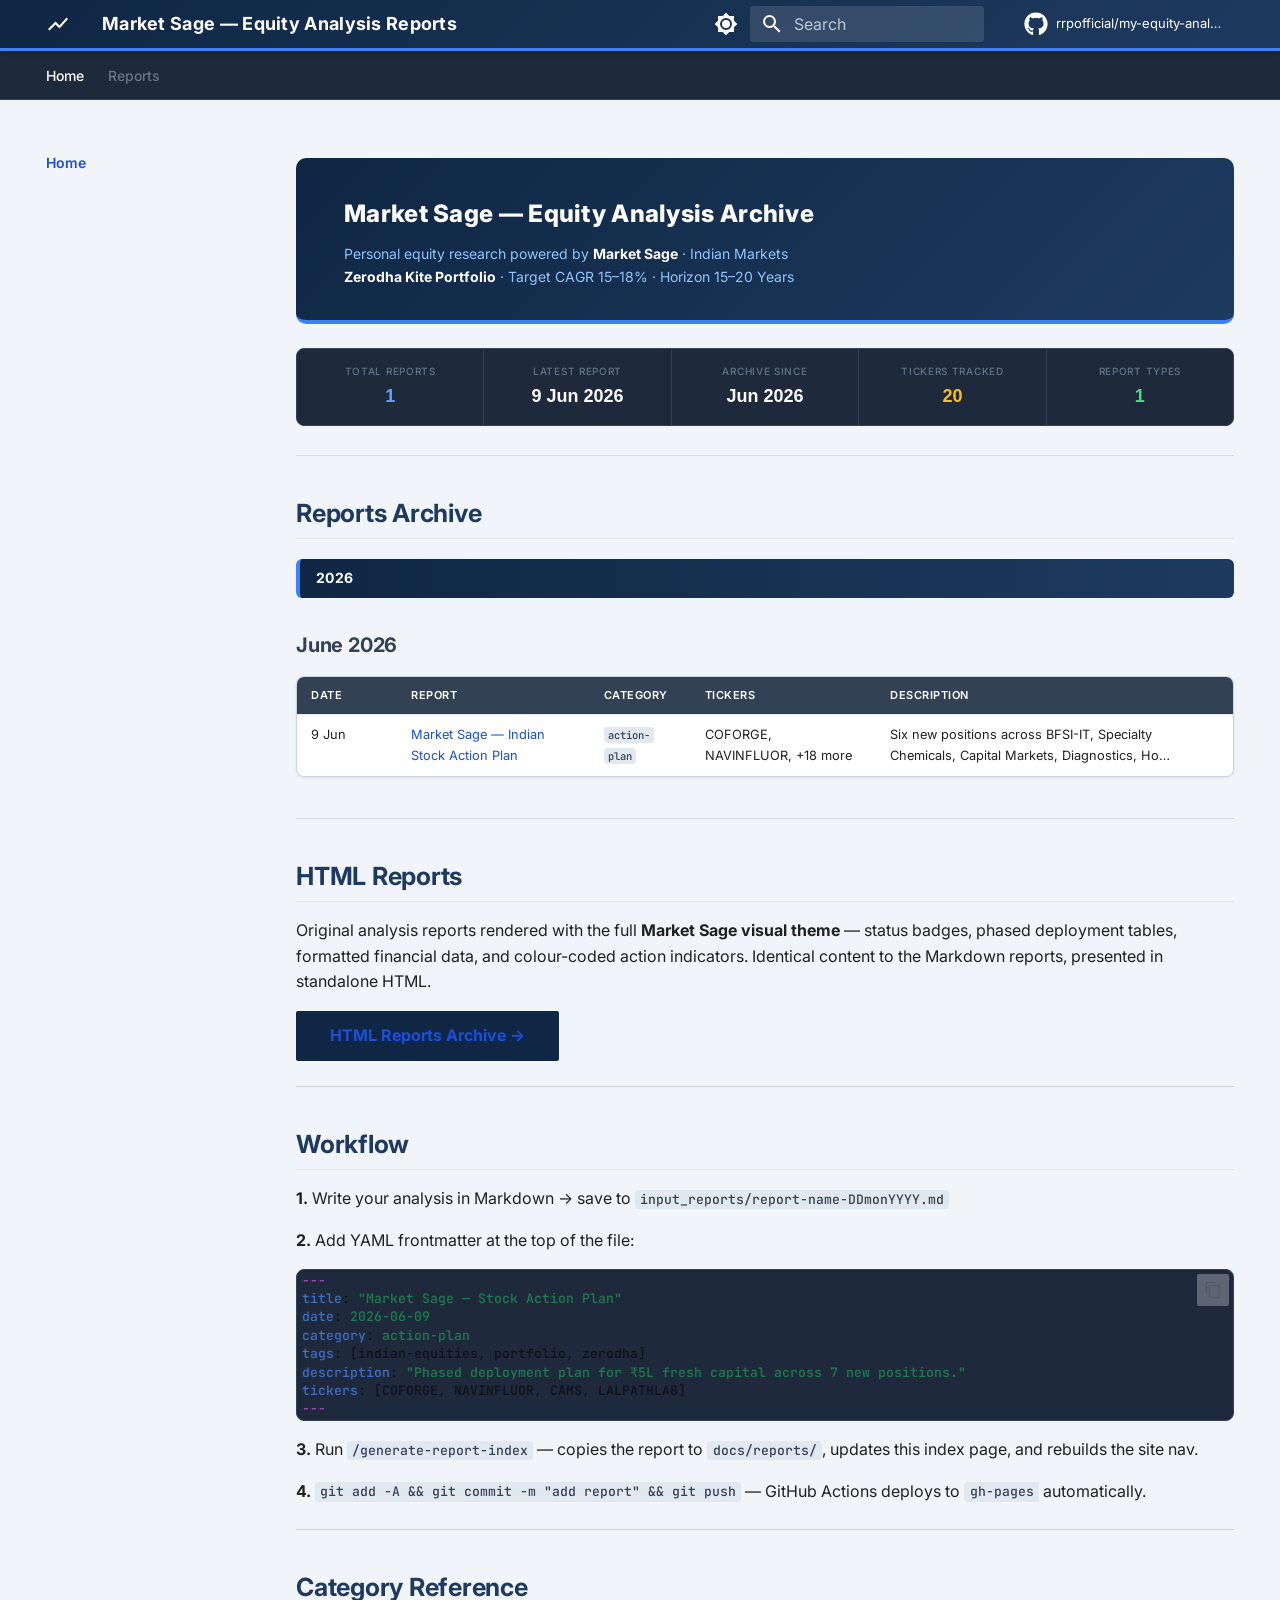
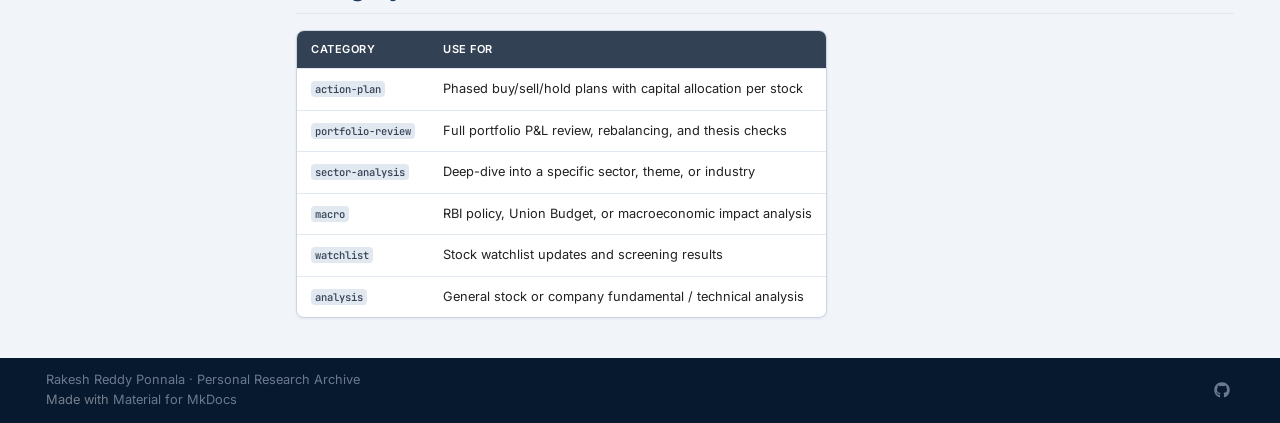
==== index.html @ be56e19a "Deployed 62ebdd8 with MkDocs version: 1.6.1" ====
<!doctype html>
<html lang="en" class="no-js">
  <head>
    
      <meta charset="utf-8">
      <meta name="viewport" content="width=device-width,initial-scale=1">
      
        <meta name="description" content="Personal equity research and stock analysis archive · Indian Markets · Zerodha Kite">
      
      
        <meta name="author" content="Rakesh Reddy Ponnala">
      
      
        <link rel="canonical" href="https://rrpofficial.github.io/my-equity-analysis-reports/">
      
      
      
        <link rel="next" href="reports/2026/june/market-sage-action-plan-9jun2026/">
      
      
        
      
      
      <link rel="icon" href="assets/images/favicon.png">
      <meta name="generator" content="mkdocs-1.6.1, mkdocs-material-9.7.6">
    
    
      
        <title>Market Sage — Equity Analysis Archive - Market Sage — Equity Analysis Reports</title>
      
    
    
      <link rel="stylesheet" href="assets/stylesheets/main.484c7ddc.min.css">
      
        
        <link rel="stylesheet" href="assets/stylesheets/palette.ab4e12ef.min.css">
      
      


    
    
      
    
    
      
        
        
        <link rel="preconnect" href="https://fonts.gstatic.com" crossorigin>
        <link rel="stylesheet" href="https://fonts.googleapis.com/css?family=Inter:300,300i,400,400i,700,700i%7CJetBrains+Mono:400,400i,700,700i&display=fallback">
        <style>:root{--md-text-font:"Inter";--md-code-font:"JetBrains Mono"}</style>
      
    
    
      <link rel="stylesheet" href="stylesheets/extra.css">
    
    <script>__md_scope=new URL(".",location),__md_hash=e=>[...e].reduce(((e,_)=>(e<<5)-e+_.charCodeAt(0)),0),__md_get=(e,_=localStorage,t=__md_scope)=>JSON.parse(_.getItem(t.pathname+"."+e)),__md_set=(e,_,t=localStorage,a=__md_scope)=>{try{t.setItem(a.pathname+"."+e,JSON.stringify(_))}catch(e){}}</script>
    
      

    
    
  </head>
  
  
    
    
      
    
    
    
    
    <body dir="ltr" data-md-color-scheme="market-sage" data-md-color-primary="custom" data-md-color-accent="custom">
  
    
    <input class="md-toggle" data-md-toggle="drawer" type="checkbox" id="__drawer" autocomplete="off">
    <input class="md-toggle" data-md-toggle="search" type="checkbox" id="__search" autocomplete="off">
    <label class="md-overlay" for="__drawer"></label>
    <div data-md-component="skip">
      
        
        <a href="#market-sage-equity-analysis-archive" class="md-skip">
          Skip to content
        </a>
      
    </div>
    <div data-md-component="announce">
      
    </div>
    
    
      

<header class="md-header" data-md-component="header">
  <nav class="md-header__inner md-grid" aria-label="Header">
    <a href="." title="Market Sage — Equity Analysis Reports" class="md-header__button md-logo" aria-label="Market Sage — Equity Analysis Reports" data-md-component="logo">
      
  
  <svg xmlns="http://www.w3.org/2000/svg" viewBox="0 0 24 24"><path d="m3.5 18.5 6-6 4 4L22 6.92 20.59 5.5l-7.09 8-4-4L2 17z"/></svg>

    </a>
    <label class="md-header__button md-icon" for="__drawer">
      
      <svg xmlns="http://www.w3.org/2000/svg" viewBox="0 0 24 24"><path d="M3 6h18v2H3zm0 5h18v2H3zm0 5h18v2H3z"/></svg>
    </label>
    <div class="md-header__title" data-md-component="header-title">
      <div class="md-header__ellipsis">
        <div class="md-header__topic">
          <span class="md-ellipsis">
            Market Sage — Equity Analysis Reports
          </span>
        </div>
        <div class="md-header__topic" data-md-component="header-topic">
          <span class="md-ellipsis">
            
              Market Sage — Equity Analysis Archive
            
          </span>
        </div>
      </div>
    </div>
    
      
        <form class="md-header__option" data-md-component="palette">
  
    
    
    
    <input class="md-option" data-md-color-media="(prefers-color-scheme: light)" data-md-color-scheme="market-sage" data-md-color-primary="custom" data-md-color-accent="custom"  aria-label="Switch to dark mode"  type="radio" name="__palette" id="__palette_0">
    
      <label class="md-header__button md-icon" title="Switch to dark mode" for="__palette_1" hidden>
        <svg xmlns="http://www.w3.org/2000/svg" viewBox="0 0 24 24"><path d="M12 8a4 4 0 0 0-4 4 4 4 0 0 0 4 4 4 4 0 0 0 4-4 4 4 0 0 0-4-4m0 10a6 6 0 0 1-6-6 6 6 0 0 1 6-6 6 6 0 0 1 6 6 6 6 0 0 1-6 6m8-9.31V4h-4.69L12 .69 8.69 4H4v4.69L.69 12 4 15.31V20h4.69L12 23.31 15.31 20H20v-4.69L23.31 12z"/></svg>
      </label>
    
  
    
    
    
    <input class="md-option" data-md-color-media="(prefers-color-scheme: dark)" data-md-color-scheme="slate" data-md-color-primary="blue" data-md-color-accent="light-blue"  aria-label="Switch to light mode"  type="radio" name="__palette" id="__palette_1">
    
      <label class="md-header__button md-icon" title="Switch to light mode" for="__palette_0" hidden>
        <svg xmlns="http://www.w3.org/2000/svg" viewBox="0 0 24 24"><path d="M12 18c-.89 0-1.74-.2-2.5-.55C11.56 16.5 13 14.42 13 12s-1.44-4.5-3.5-5.45C10.26 6.2 11.11 6 12 6a6 6 0 0 1 6 6 6 6 0 0 1-6 6m8-9.31V4h-4.69L12 .69 8.69 4H4v4.69L.69 12 4 15.31V20h4.69L12 23.31 15.31 20H20v-4.69L23.31 12z"/></svg>
      </label>
    
  
</form>
      
    
    
      <script>var palette=__md_get("__palette");if(palette&&palette.color){if("(prefers-color-scheme)"===palette.color.media){var media=matchMedia("(prefers-color-scheme: light)"),input=document.querySelector(media.matches?"[data-md-color-media='(prefers-color-scheme: light)']":"[data-md-color-media='(prefers-color-scheme: dark)']");palette.color.media=input.getAttribute("data-md-color-media"),palette.color.scheme=input.getAttribute("data-md-color-scheme"),palette.color.primary=input.getAttribute("data-md-color-primary"),palette.color.accent=input.getAttribute("data-md-color-accent")}for(var[key,value]of Object.entries(palette.color))document.body.setAttribute("data-md-color-"+key,value)}</script>
    
    
    
      
      
        <label class="md-header__button md-icon" for="__search">
          
          <svg xmlns="http://www.w3.org/2000/svg" viewBox="0 0 24 24"><path d="M9.5 3A6.5 6.5 0 0 1 16 9.5c0 1.61-.59 3.09-1.56 4.23l.27.27h.79l5 5-1.5 1.5-5-5v-.79l-.27-.27A6.52 6.52 0 0 1 9.5 16 6.5 6.5 0 0 1 3 9.5 6.5 6.5 0 0 1 9.5 3m0 2C7 5 5 7 5 9.5S7 14 9.5 14 14 12 14 9.5 12 5 9.5 5"/></svg>
        </label>
        <div class="md-search" data-md-component="search" role="dialog">
  <label class="md-search__overlay" for="__search"></label>
  <div class="md-search__inner" role="search">
    <form class="md-search__form" name="search">
      <input type="text" class="md-search__input" name="query" aria-label="Search" placeholder="Search" autocapitalize="off" autocorrect="off" autocomplete="off" spellcheck="false" data-md-component="search-query" required>
      <label class="md-search__icon md-icon" for="__search">
        
        <svg xmlns="http://www.w3.org/2000/svg" viewBox="0 0 24 24"><path d="M9.5 3A6.5 6.5 0 0 1 16 9.5c0 1.61-.59 3.09-1.56 4.23l.27.27h.79l5 5-1.5 1.5-5-5v-.79l-.27-.27A6.52 6.52 0 0 1 9.5 16 6.5 6.5 0 0 1 3 9.5 6.5 6.5 0 0 1 9.5 3m0 2C7 5 5 7 5 9.5S7 14 9.5 14 14 12 14 9.5 12 5 9.5 5"/></svg>
        
        <svg xmlns="http://www.w3.org/2000/svg" viewBox="0 0 24 24"><path d="M20 11v2H8l5.5 5.5-1.42 1.42L4.16 12l7.92-7.92L13.5 5.5 8 11z"/></svg>
      </label>
      <nav class="md-search__options" aria-label="Search">
        
        <button type="reset" class="md-search__icon md-icon" title="Clear" aria-label="Clear" tabindex="-1">
          
          <svg xmlns="http://www.w3.org/2000/svg" viewBox="0 0 24 24"><path d="M19 6.41 17.59 5 12 10.59 6.41 5 5 6.41 10.59 12 5 17.59 6.41 19 12 13.41 17.59 19 19 17.59 13.41 12z"/></svg>
        </button>
      </nav>
      
        <div class="md-search__suggest" data-md-component="search-suggest"></div>
      
    </form>
    <div class="md-search__output">
      <div class="md-search__scrollwrap" tabindex="0" data-md-scrollfix>
        <div class="md-search-result" data-md-component="search-result">
          <div class="md-search-result__meta">
            Initializing search
          </div>
          <ol class="md-search-result__list" role="presentation"></ol>
        </div>
      </div>
    </div>
  </div>
</div>
      
    
    
      <div class="md-header__source">
        <a href="https://github.com/rrpofficial/my-equity-analysis-reports" title="Go to repository" class="md-source" data-md-component="source">
  <div class="md-source__icon md-icon">
    
    <svg xmlns="http://www.w3.org/2000/svg" viewBox="0 0 512 512"><!--! Font Awesome Free 7.1.0 by @fontawesome - https://fontawesome.com License - https://fontawesome.com/license/free (Icons: CC BY 4.0, Fonts: SIL OFL 1.1, Code: MIT License) Copyright 2025 Fonticons, Inc.--><path d="M173.9 397.4c0 2-2.3 3.6-5.2 3.6-3.3.3-5.6-1.3-5.6-3.6 0-2 2.3-3.6 5.2-3.6 3-.3 5.6 1.3 5.6 3.6m-31.1-4.5c-.7 2 1.3 4.3 4.3 4.9 2.6 1 5.6 0 6.2-2s-1.3-4.3-4.3-5.2c-2.6-.7-5.5.3-6.2 2.3m44.2-1.7c-2.9.7-4.9 2.6-4.6 4.9.3 2 2.9 3.3 5.9 2.6 2.9-.7 4.9-2.6 4.6-4.6-.3-1.9-3-3.2-5.9-2.9M252.8 8C114.1 8 8 113.3 8 252c0 110.9 69.8 205.8 169.5 239.2 12.8 2.3 17.3-5.6 17.3-12.1 0-6.2-.3-40.4-.3-61.4 0 0-70 15-84.7-29.8 0 0-11.4-29.1-27.8-36.6 0 0-22.9-15.7 1.6-15.4 0 0 24.9 2 38.6 25.8 21.9 38.6 58.6 27.5 72.9 20.9 2.3-16 8.8-27.1 16-33.7-55.9-6.2-112.3-14.3-112.3-110.5 0-27.5 7.6-41.3 23.6-58.9-2.6-6.5-11.1-33.3 2.6-67.9 20.9-6.5 69 27 69 27 20-5.6 41.5-8.5 62.8-8.5s42.8 2.9 62.8 8.5c0 0 48.1-33.6 69-27 13.7 34.7 5.2 61.4 2.6 67.9 16 17.7 25.8 31.5 25.8 58.9 0 96.5-58.9 104.2-114.8 110.5 9.2 7.9 17 22.9 17 46.4 0 33.7-.3 75.4-.3 83.6 0 6.5 4.6 14.4 17.3 12.1C436.2 457.8 504 362.9 504 252 504 113.3 391.5 8 252.8 8M105.2 352.9c-1.3 1-1 3.3.7 5.2 1.6 1.6 3.9 2.3 5.2 1 1.3-1 1-3.3-.7-5.2-1.6-1.6-3.9-2.3-5.2-1m-10.8-8.1c-.7 1.3.3 2.9 2.3 3.9 1.6 1 3.6.7 4.3-.7.7-1.3-.3-2.9-2.3-3.9-2-.6-3.6-.3-4.3.7m32.4 35.6c-1.6 1.3-1 4.3 1.3 6.2 2.3 2.3 5.2 2.6 6.5 1 1.3-1.3.7-4.3-1.3-6.2-2.2-2.3-5.2-2.6-6.5-1m-11.4-14.7c-1.6 1-1.6 3.6 0 5.9s4.3 3.3 5.6 2.3c1.6-1.3 1.6-3.9 0-6.2-1.4-2.3-4-3.3-5.6-2"/></svg>
  </div>
  <div class="md-source__repository">
    rrpofficial/my-equity-analysis-reports
  </div>
</a>
      </div>
    
  </nav>
  
</header>
    
    <div class="md-container" data-md-component="container">
      
      
        
          
            
<nav class="md-tabs" aria-label="Tabs" data-md-component="tabs">
  <div class="md-grid">
    <ul class="md-tabs__list">
      
        
  
  
  
    
  
  
    <li class="md-tabs__item md-tabs__item--active">
      <a href="." class="md-tabs__link">
        
  
  
    
  
  Home

      </a>
    </li>
  

      
        
  
  
  
  
    
    
      
  
  
  
  
    
    
      
  
  
  
  
    
    
      <li class="md-tabs__item">
        <a href="reports/2026/june/market-sage-action-plan-9jun2026/" class="md-tabs__link">
          
  
  
    
  
  Reports

        </a>
      </li>
    
  

    
  

    
  

      
    </ul>
  </div>
</nav>
          
        
      
      <main class="md-main" data-md-component="main">
        <div class="md-main__inner md-grid">
          
            
              
                
              
              <div class="md-sidebar md-sidebar--primary" data-md-component="sidebar" data-md-type="navigation" >
                <div class="md-sidebar__scrollwrap">
                  <div class="md-sidebar__inner">
                    


  


<nav class="md-nav md-nav--primary md-nav--lifted" aria-label="Navigation" data-md-level="0">
  <label class="md-nav__title" for="__drawer">
    <a href="." title="Market Sage — Equity Analysis Reports" class="md-nav__button md-logo" aria-label="Market Sage — Equity Analysis Reports" data-md-component="logo">
      
  
  <svg xmlns="http://www.w3.org/2000/svg" viewBox="0 0 24 24"><path d="m3.5 18.5 6-6 4 4L22 6.92 20.59 5.5l-7.09 8-4-4L2 17z"/></svg>

    </a>
    Market Sage — Equity Analysis Reports
  </label>
  
    <div class="md-nav__source">
      <a href="https://github.com/rrpofficial/my-equity-analysis-reports" title="Go to repository" class="md-source" data-md-component="source">
  <div class="md-source__icon md-icon">
    
    <svg xmlns="http://www.w3.org/2000/svg" viewBox="0 0 512 512"><!--! Font Awesome Free 7.1.0 by @fontawesome - https://fontawesome.com License - https://fontawesome.com/license/free (Icons: CC BY 4.0, Fonts: SIL OFL 1.1, Code: MIT License) Copyright 2025 Fonticons, Inc.--><path d="M173.9 397.4c0 2-2.3 3.6-5.2 3.6-3.3.3-5.6-1.3-5.6-3.6 0-2 2.3-3.6 5.2-3.6 3-.3 5.6 1.3 5.6 3.6m-31.1-4.5c-.7 2 1.3 4.3 4.3 4.9 2.6 1 5.6 0 6.2-2s-1.3-4.3-4.3-5.2c-2.6-.7-5.5.3-6.2 2.3m44.2-1.7c-2.9.7-4.9 2.6-4.6 4.9.3 2 2.9 3.3 5.9 2.6 2.9-.7 4.9-2.6 4.6-4.6-.3-1.9-3-3.2-5.9-2.9M252.8 8C114.1 8 8 113.3 8 252c0 110.9 69.8 205.8 169.5 239.2 12.8 2.3 17.3-5.6 17.3-12.1 0-6.2-.3-40.4-.3-61.4 0 0-70 15-84.7-29.8 0 0-11.4-29.1-27.8-36.6 0 0-22.9-15.7 1.6-15.4 0 0 24.9 2 38.6 25.8 21.9 38.6 58.6 27.5 72.9 20.9 2.3-16 8.8-27.1 16-33.7-55.9-6.2-112.3-14.3-112.3-110.5 0-27.5 7.6-41.3 23.6-58.9-2.6-6.5-11.1-33.3 2.6-67.9 20.9-6.5 69 27 69 27 20-5.6 41.5-8.5 62.8-8.5s42.8 2.9 62.8 8.5c0 0 48.1-33.6 69-27 13.7 34.7 5.2 61.4 2.6 67.9 16 17.7 25.8 31.5 25.8 58.9 0 96.5-58.9 104.2-114.8 110.5 9.2 7.9 17 22.9 17 46.4 0 33.7-.3 75.4-.3 83.6 0 6.5 4.6 14.4 17.3 12.1C436.2 457.8 504 362.9 504 252 504 113.3 391.5 8 252.8 8M105.2 352.9c-1.3 1-1 3.3.7 5.2 1.6 1.6 3.9 2.3 5.2 1 1.3-1 1-3.3-.7-5.2-1.6-1.6-3.9-2.3-5.2-1m-10.8-8.1c-.7 1.3.3 2.9 2.3 3.9 1.6 1 3.6.7 4.3-.7.7-1.3-.3-2.9-2.3-3.9-2-.6-3.6-.3-4.3.7m32.4 35.6c-1.6 1.3-1 4.3 1.3 6.2 2.3 2.3 5.2 2.6 6.5 1 1.3-1.3.7-4.3-1.3-6.2-2.2-2.3-5.2-2.6-6.5-1m-11.4-14.7c-1.6 1-1.6 3.6 0 5.9s4.3 3.3 5.6 2.3c1.6-1.3 1.6-3.9 0-6.2-1.4-2.3-4-3.3-5.6-2"/></svg>
  </div>
  <div class="md-source__repository">
    rrpofficial/my-equity-analysis-reports
  </div>
</a>
    </div>
  
  <ul class="md-nav__list" data-md-scrollfix>
    
      
      
  
  
    
  
  
  
    <li class="md-nav__item md-nav__item--active">
      
      <input class="md-nav__toggle md-toggle" type="checkbox" id="__toc">
      
      
        
      
      
        <label class="md-nav__link md-nav__link--active" for="__toc">
          
  
  
  <span class="md-ellipsis">
    
  
    Home
  

    
  </span>
  
  

          <span class="md-nav__icon md-icon"></span>
        </label>
      
      <a href="." class="md-nav__link md-nav__link--active">
        
  
  
  <span class="md-ellipsis">
    
  
    Home
  

    
  </span>
  
  

      </a>
      
        

<nav class="md-nav md-nav--secondary" aria-label="Table of contents">
  
  
  
    
  
  
    <label class="md-nav__title" for="__toc">
      <span class="md-nav__icon md-icon"></span>
      Table of contents
    </label>
    <ul class="md-nav__list" data-md-component="toc" data-md-scrollfix>
      
        <li class="md-nav__item">
  <a href="#reports-archive" class="md-nav__link">
    <span class="md-ellipsis">
      
        Reports Archive
      
    </span>
  </a>
  
    <nav class="md-nav" aria-label="Reports Archive">
      <ul class="md-nav__list">
        
          <li class="md-nav__item">
  <a href="#june-2026" class="md-nav__link">
    <span class="md-ellipsis">
      
        June 2026
      
    </span>
  </a>
  
</li>
        
      </ul>
    </nav>
  
</li>
      
        <li class="md-nav__item">
  <a href="#html-reports" class="md-nav__link">
    <span class="md-ellipsis">
      
        HTML Reports
      
    </span>
  </a>
  
</li>
      
        <li class="md-nav__item">
  <a href="#workflow" class="md-nav__link">
    <span class="md-ellipsis">
      
        Workflow
      
    </span>
  </a>
  
</li>
      
        <li class="md-nav__item">
  <a href="#category-reference" class="md-nav__link">
    <span class="md-ellipsis">
      
        Category Reference
      
    </span>
  </a>
  
</li>
      
    </ul>
  
</nav>
      
    </li>
  

    
      
      
  
  
  
  
    
    
      
        
      
    
    
    
      
      
        
      
    
    
    <li class="md-nav__item md-nav__item--nested">
      
        
        
        <input class="md-nav__toggle md-toggle " type="checkbox" id="__nav_2" >
        
          
          <label class="md-nav__link" for="__nav_2" id="__nav_2_label" tabindex="0">
            
  
  
  <span class="md-ellipsis">
    
  
    Reports
  

    
  </span>
  
  

            <span class="md-nav__icon md-icon"></span>
          </label>
        
        <nav class="md-nav" data-md-level="1" aria-labelledby="__nav_2_label" aria-expanded="false">
          <label class="md-nav__title" for="__nav_2">
            <span class="md-nav__icon md-icon"></span>
            
  
    Reports
  

          </label>
          <ul class="md-nav__list" data-md-scrollfix>
            
              
                
  
  
  
  
    
    
      
        
      
    
    
    
      
      
        
      
    
    
    <li class="md-nav__item md-nav__item--nested">
      
        
        
        <input class="md-nav__toggle md-toggle " type="checkbox" id="__nav_2_1" >
        
          
          <label class="md-nav__link" for="__nav_2_1" id="__nav_2_1_label" tabindex="0">
            
  
  
  <span class="md-ellipsis">
    
  
    2026
  

    
  </span>
  
  

            <span class="md-nav__icon md-icon"></span>
          </label>
        
        <nav class="md-nav" data-md-level="2" aria-labelledby="__nav_2_1_label" aria-expanded="false">
          <label class="md-nav__title" for="__nav_2_1">
            <span class="md-nav__icon md-icon"></span>
            
  
    2026
  

          </label>
          <ul class="md-nav__list" data-md-scrollfix>
            
              
                
  
  
  
  
    
    
      
        
      
    
    
    
      
      
        
      
    
    
    <li class="md-nav__item md-nav__item--nested">
      
        
        
        <input class="md-nav__toggle md-toggle " type="checkbox" id="__nav_2_1_1" >
        
          
          <label class="md-nav__link" for="__nav_2_1_1" id="__nav_2_1_1_label" tabindex="0">
            
  
  
  <span class="md-ellipsis">
    
  
    June 2026
  

    
  </span>
  
  

            <span class="md-nav__icon md-icon"></span>
          </label>
        
        <nav class="md-nav" data-md-level="3" aria-labelledby="__nav_2_1_1_label" aria-expanded="false">
          <label class="md-nav__title" for="__nav_2_1_1">
            <span class="md-nav__icon md-icon"></span>
            
  
    June 2026
  

          </label>
          <ul class="md-nav__list" data-md-scrollfix>
            
              
                
  
  
  
  
    <li class="md-nav__item">
      <a href="reports/2026/june/market-sage-action-plan-9jun2026/" class="md-nav__link">
        
  
  
  <span class="md-ellipsis">
    
  
    Market Sage — Indian Stock Action Plan
  

    
  </span>
  
  

      </a>
    </li>
  

              
            
          </ul>
        </nav>
      
    </li>
  

              
            
          </ul>
        </nav>
      
    </li>
  

              
            
          </ul>
        </nav>
      
    </li>
  

    
  </ul>
</nav>
                  </div>
                </div>
              </div>
            
            
              
                
              
              <div class="md-sidebar md-sidebar--secondary" data-md-component="sidebar" data-md-type="toc" hidden>
                <div class="md-sidebar__scrollwrap">
                  <div class="md-sidebar__inner">
                    

<nav class="md-nav md-nav--secondary" aria-label="Table of contents">
  
  
  
    
  
  
    <label class="md-nav__title" for="__toc">
      <span class="md-nav__icon md-icon"></span>
      Table of contents
    </label>
    <ul class="md-nav__list" data-md-component="toc" data-md-scrollfix>
      
        <li class="md-nav__item">
  <a href="#reports-archive" class="md-nav__link">
    <span class="md-ellipsis">
      
        Reports Archive
      
    </span>
  </a>
  
    <nav class="md-nav" aria-label="Reports Archive">
      <ul class="md-nav__list">
        
          <li class="md-nav__item">
  <a href="#june-2026" class="md-nav__link">
    <span class="md-ellipsis">
      
        June 2026
      
    </span>
  </a>
  
</li>
        
      </ul>
    </nav>
  
</li>
      
        <li class="md-nav__item">
  <a href="#html-reports" class="md-nav__link">
    <span class="md-ellipsis">
      
        HTML Reports
      
    </span>
  </a>
  
</li>
      
        <li class="md-nav__item">
  <a href="#workflow" class="md-nav__link">
    <span class="md-ellipsis">
      
        Workflow
      
    </span>
  </a>
  
</li>
      
        <li class="md-nav__item">
  <a href="#category-reference" class="md-nav__link">
    <span class="md-ellipsis">
      
        Category Reference
      
    </span>
  </a>
  
</li>
      
    </ul>
  
</nav>
                  </div>
                </div>
              </div>
            
          
          
            <div class="md-content" data-md-component="content">
              
              <article class="md-content__inner md-typeset">
                
                  
  



  
  


<div class="ms-hero">
<h1 id="market-sage-equity-analysis-archive">Market Sage — Equity Analysis Archive<a class="headerlink" href="#market-sage-equity-analysis-archive" title="Permanent link">&para;</a></h1>
<p>Personal equity research powered by <strong>Market Sage</strong> · Indian Markets<br />
<strong>Zerodha Kite Portfolio</strong> · Target CAGR 15–18% · Horizon 15–20 Years</p>
</div>
<!-- BEGIN_STATS -->
<div class="ms-stats-strip">
  <div class="ms-stat">
    <span class="ms-stat-label">Total Reports</span>
    <span class="ms-stat-value sv-blue">1</span>
  </div>
  <div class="ms-stat">
    <span class="ms-stat-label">Latest Report</span>
    <span class="ms-stat-value sv-white">9 Jun 2026</span>
  </div>
  <div class="ms-stat">
    <span class="ms-stat-label">Archive Since</span>
    <span class="ms-stat-value sv-white">Jun 2026</span>
  </div>
  <div class="ms-stat">
    <span class="ms-stat-label">Tickers Tracked</span>
    <span class="ms-stat-value sv-amber">20</span>
  </div>
  <div class="ms-stat">
    <span class="ms-stat-label">Report Types</span>
    <span class="ms-stat-value sv-green">1</span>
  </div>
</div>
<!-- END_STATS -->

<hr />
<h2 id="reports-archive">Reports Archive<a class="headerlink" href="#reports-archive" title="Permanent link">&para;</a></h2>
<!-- BEGIN_REPORTS_INDEX -->
<p><span class="ms-year-band">2026</span></p>
<h3 id="june-2026">June 2026<a class="headerlink" href="#june-2026" title="Permanent link">&para;</a></h3>
<table>
<thead>
<tr>
<th>Date</th>
<th>Report</th>
<th>Category</th>
<th>Tickers</th>
<th>Description</th>
</tr>
</thead>
<tbody>
<tr>
<td>9 Jun</td>
<td><a href="reports/2026/june/market-sage-action-plan-9jun2026/">Market Sage — Indian Stock Action Plan</a></td>
<td><code>action-plan</code></td>
<td>COFORGE, NAVINFLUOR, +18 more</td>
<td>Six new positions across BFSI-IT, Specialty Chemicals, Capital Markets, Diagnostics, Ho…</td>
</tr>
</tbody>
</table>
<!-- END_REPORTS_INDEX -->

<hr />
<h2 id="html-reports">HTML Reports<a class="headerlink" href="#html-reports" title="Permanent link">&para;</a></h2>
<p>Original analysis reports rendered with the full <strong>Market Sage visual theme</strong> — status badges, phased deployment tables, formatted financial data, and colour-coded action indicators. Identical content to the Markdown reports, presented in standalone HTML.</p>
<p><a href="https://rrpofficial.github.io/my-equity-analysis-reports/html-reports/" class="md-button md-button--primary" target="_blank" rel="noopener">HTML Reports Archive →</a></p>
<hr />
<h2 id="workflow">Workflow<a class="headerlink" href="#workflow" title="Permanent link">&para;</a></h2>
<p><strong>1.</strong> Write your analysis in Markdown → save to <code>input_reports/report-name-DDmonYYYY.md</code></p>
<p><strong>2.</strong> Add YAML frontmatter at the top of the file:</p>
<div class="highlight"><pre><span></span><code><a id="__codelineno-0-1" name="__codelineno-0-1" href="#__codelineno-0-1"></a><span class="nn">---</span>
<a id="__codelineno-0-2" name="__codelineno-0-2" href="#__codelineno-0-2"></a><span class="nt">title</span><span class="p">:</span><span class="w"> </span><span class="s">&quot;Market</span><span class="nv"> </span><span class="s">Sage</span><span class="nv"> </span><span class="s">—</span><span class="nv"> </span><span class="s">Stock</span><span class="nv"> </span><span class="s">Action</span><span class="nv"> </span><span class="s">Plan&quot;</span>
<a id="__codelineno-0-3" name="__codelineno-0-3" href="#__codelineno-0-3"></a><span class="nt">date</span><span class="p">:</span><span class="w"> </span><span class="l l-Scalar l-Scalar-Plain">2026-06-09</span>
<a id="__codelineno-0-4" name="__codelineno-0-4" href="#__codelineno-0-4"></a><span class="nt">category</span><span class="p">:</span><span class="w"> </span><span class="l l-Scalar l-Scalar-Plain">action-plan</span>
<a id="__codelineno-0-5" name="__codelineno-0-5" href="#__codelineno-0-5"></a><span class="nt">tags</span><span class="p">:</span><span class="w"> </span><span class="p p-Indicator">[</span><span class="nv">indian-equities</span><span class="p p-Indicator">,</span><span class="w"> </span><span class="nv">portfolio</span><span class="p p-Indicator">,</span><span class="w"> </span><span class="nv">zerodha</span><span class="p p-Indicator">]</span>
<a id="__codelineno-0-6" name="__codelineno-0-6" href="#__codelineno-0-6"></a><span class="nt">description</span><span class="p">:</span><span class="w"> </span><span class="s">&quot;Phased</span><span class="nv"> </span><span class="s">deployment</span><span class="nv"> </span><span class="s">plan</span><span class="nv"> </span><span class="s">for</span><span class="nv"> </span><span class="s">₹5L</span><span class="nv"> </span><span class="s">fresh</span><span class="nv"> </span><span class="s">capital</span><span class="nv"> </span><span class="s">across</span><span class="nv"> </span><span class="s">7</span><span class="nv"> </span><span class="s">new</span><span class="nv"> </span><span class="s">positions.&quot;</span>
<a id="__codelineno-0-7" name="__codelineno-0-7" href="#__codelineno-0-7"></a><span class="nt">tickers</span><span class="p">:</span><span class="w"> </span><span class="p p-Indicator">[</span><span class="nv">COFORGE</span><span class="p p-Indicator">,</span><span class="w"> </span><span class="nv">NAVINFLUOR</span><span class="p p-Indicator">,</span><span class="w"> </span><span class="nv">CAMS</span><span class="p p-Indicator">,</span><span class="w"> </span><span class="nv">LALPATHLAB</span><span class="p p-Indicator">]</span>
<a id="__codelineno-0-8" name="__codelineno-0-8" href="#__codelineno-0-8"></a><span class="nn">---</span>
</code></pre></div>
<p><strong>3.</strong> Run <strong><code>/generate-report-index</code></strong> — copies the report to <code>docs/reports/</code>, updates this index page, and rebuilds the site nav.</p>
<p><strong>4.</strong> <code>git add -A &amp;&amp; git commit -m "add report" &amp;&amp; git push</code> — GitHub Actions deploys to <code>gh-pages</code> automatically.</p>
<hr />
<h2 id="category-reference">Category Reference<a class="headerlink" href="#category-reference" title="Permanent link">&para;</a></h2>
<table>
<thead>
<tr>
<th>Category</th>
<th>Use For</th>
</tr>
</thead>
<tbody>
<tr>
<td><code>action-plan</code></td>
<td>Phased buy/sell/hold plans with capital allocation per stock</td>
</tr>
<tr>
<td><code>portfolio-review</code></td>
<td>Full portfolio P&amp;L review, rebalancing, and thesis checks</td>
</tr>
<tr>
<td><code>sector-analysis</code></td>
<td>Deep-dive into a specific sector, theme, or industry</td>
</tr>
<tr>
<td><code>macro</code></td>
<td>RBI policy, Union Budget, or macroeconomic impact analysis</td>
</tr>
<tr>
<td><code>watchlist</code></td>
<td>Stock watchlist updates and screening results</td>
</tr>
<tr>
<td><code>analysis</code></td>
<td>General stock or company fundamental / technical analysis</td>
</tr>
</tbody>
</table>







  
  




  



                
              </article>
            </div>
          
          
  <script>var tabs=__md_get("__tabs");if(Array.isArray(tabs))e:for(var set of document.querySelectorAll(".tabbed-set")){var labels=set.querySelector(".tabbed-labels");for(var tab of tabs)for(var label of labels.getElementsByTagName("label"))if(label.innerText.trim()===tab){var input=document.getElementById(label.htmlFor);input.checked=!0;continue e}}</script>

<script>var target=document.getElementById(location.hash.slice(1));target&&target.name&&(target.checked=target.name.startsWith("__tabbed_"))</script>
        </div>
        
          <button type="button" class="md-top md-icon" data-md-component="top" hidden>
  
  <svg xmlns="http://www.w3.org/2000/svg" viewBox="0 0 24 24"><path d="M13 20h-2V8l-5.5 5.5-1.42-1.42L12 4.16l7.92 7.92-1.42 1.42L13 8z"/></svg>
  Back to top
</button>
        
      </main>
      
        <footer class="md-footer">
  
  <div class="md-footer-meta md-typeset">
    <div class="md-footer-meta__inner md-grid">
      <div class="md-copyright">
  
    <div class="md-copyright__highlight">
      Rakesh Reddy Ponnala · Personal Research Archive
    </div>
  
  
    Made with
    <a href="https://squidfunk.github.io/mkdocs-material/" target="_blank" rel="noopener">
      Material for MkDocs
    </a>
  
</div>
      
        
<div class="md-social">
  
    
    
    
    
      
      
    
    <a href="https://github.com/rrpofficial" target="_blank" rel="noopener" title="github.com" class="md-social__link">
      <svg xmlns="http://www.w3.org/2000/svg" viewBox="0 0 512 512"><!--! Font Awesome Free 7.1.0 by @fontawesome - https://fontawesome.com License - https://fontawesome.com/license/free (Icons: CC BY 4.0, Fonts: SIL OFL 1.1, Code: MIT License) Copyright 2025 Fonticons, Inc.--><path d="M173.9 397.4c0 2-2.3 3.6-5.2 3.6-3.3.3-5.6-1.3-5.6-3.6 0-2 2.3-3.6 5.2-3.6 3-.3 5.6 1.3 5.6 3.6m-31.1-4.5c-.7 2 1.3 4.3 4.3 4.9 2.6 1 5.6 0 6.2-2s-1.3-4.3-4.3-5.2c-2.6-.7-5.5.3-6.2 2.3m44.2-1.7c-2.9.7-4.9 2.6-4.6 4.9.3 2 2.9 3.3 5.9 2.6 2.9-.7 4.9-2.6 4.6-4.6-.3-1.9-3-3.2-5.9-2.9M252.8 8C114.1 8 8 113.3 8 252c0 110.9 69.8 205.8 169.5 239.2 12.8 2.3 17.3-5.6 17.3-12.1 0-6.2-.3-40.4-.3-61.4 0 0-70 15-84.7-29.8 0 0-11.4-29.1-27.8-36.6 0 0-22.9-15.7 1.6-15.4 0 0 24.9 2 38.6 25.8 21.9 38.6 58.6 27.5 72.9 20.9 2.3-16 8.8-27.1 16-33.7-55.9-6.2-112.3-14.3-112.3-110.5 0-27.5 7.6-41.3 23.6-58.9-2.6-6.5-11.1-33.3 2.6-67.9 20.9-6.5 69 27 69 27 20-5.6 41.5-8.5 62.8-8.5s42.8 2.9 62.8 8.5c0 0 48.1-33.6 69-27 13.7 34.7 5.2 61.4 2.6 67.9 16 17.7 25.8 31.5 25.8 58.9 0 96.5-58.9 104.2-114.8 110.5 9.2 7.9 17 22.9 17 46.4 0 33.7-.3 75.4-.3 83.6 0 6.5 4.6 14.4 17.3 12.1C436.2 457.8 504 362.9 504 252 504 113.3 391.5 8 252.8 8M105.2 352.9c-1.3 1-1 3.3.7 5.2 1.6 1.6 3.9 2.3 5.2 1 1.3-1 1-3.3-.7-5.2-1.6-1.6-3.9-2.3-5.2-1m-10.8-8.1c-.7 1.3.3 2.9 2.3 3.9 1.6 1 3.6.7 4.3-.7.7-1.3-.3-2.9-2.3-3.9-2-.6-3.6-.3-4.3.7m32.4 35.6c-1.6 1.3-1 4.3 1.3 6.2 2.3 2.3 5.2 2.6 6.5 1 1.3-1.3.7-4.3-1.3-6.2-2.2-2.3-5.2-2.6-6.5-1m-11.4-14.7c-1.6 1-1.6 3.6 0 5.9s4.3 3.3 5.6 2.3c1.6-1.3 1.6-3.9 0-6.2-1.4-2.3-4-3.3-5.6-2"/></svg>
    </a>
  
</div>
      
    </div>
  </div>
</footer>
      
    </div>
    <div class="md-dialog" data-md-component="dialog">
      <div class="md-dialog__inner md-typeset"></div>
    </div>
    
    
    
      
      
      <script id="__config" type="application/json">{"annotate": null, "base": ".", "features": ["navigation.tabs", "navigation.sections", "navigation.indexes", "navigation.top", "navigation.instant", "search.highlight", "search.suggest", "content.code.copy", "content.tabs.link", "toc.follow"], "search": "assets/javascripts/workers/search.2c215733.min.js", "tags": null, "translations": {"clipboard.copied": "Copied to clipboard", "clipboard.copy": "Copy to clipboard", "search.result.more.one": "1 more on this page", "search.result.more.other": "# more on this page", "search.result.none": "No matching documents", "search.result.one": "1 matching document", "search.result.other": "# matching documents", "search.result.placeholder": "Type to start searching", "search.result.term.missing": "Missing", "select.version": "Select version"}, "version": null}</script>
    
    
      <script src="assets/javascripts/bundle.79ae519e.min.js"></script>
      
    
  </body>
</html>
---- assets/stylesheets/main.484c7ddc.min.css ----
@charset "UTF-8";html{-webkit-text-size-adjust:none;-moz-text-size-adjust:none;text-size-adjust:none;box-sizing:border-box}*,:after,:before{box-sizing:inherit}@media (prefers-reduced-motion){*,:after,:before{transition:none!important}}body{margin:0}a,button,input,label{-webkit-tap-highlight-color:transparent}a{color:inherit;text-decoration:none}hr{border:0;box-sizing:initial;display:block;height:.05rem;overflow:visible;padding:0}small{font-size:80%}sub,sup{line-height:1em}img{border-style:none}table{border-collapse:initial;border-spacing:0}td,th{font-weight:400;vertical-align:top}button{background:#0000;border:0;font-family:inherit;font-size:inherit;margin:0;padding:0}input{border:0;outline:none}:root{--md-primary-fg-color:#4051b5;--md-primary-fg-color--light:#5d6cc0;--md-primary-fg-color--dark:#303fa1;--md-primary-bg-color:#fff;--md-primary-bg-color--light:#ffffffb3;--md-accent-fg-color:#526cfe;--md-accent-fg-color--transparent:#526cfe1a;--md-accent-bg-color:#fff;--md-accent-bg-color--light:#ffffffb3}[data-md-color-scheme=default]{color-scheme:light}[data-md-color-scheme=default] img[src$="#gh-dark-mode-only"],[data-md-color-scheme=default] img[src$="#only-dark"]{display:none}:root,[data-md-color-scheme=default]{--md-hue:225deg;--md-default-fg-color:#000000de;--md-default-fg-color--light:#0000008a;--md-default-fg-color--lighter:#00000052;--md-default-fg-color--lightest:#00000012;--md-default-bg-color:#fff;--md-default-bg-color--light:#ffffffb3;--md-default-bg-color--lighter:#ffffff4d;--md-default-bg-color--lightest:#ffffff1f;--md-code-fg-color:#36464e;--md-code-bg-color:#f5f5f5;--md-code-bg-color--light:#f5f5f5b3;--md-code-bg-color--lighter:#f5f5f54d;--md-code-hl-color:#4287ff;--md-code-hl-color--light:#4287ff1a;--md-code-hl-number-color:#d52a2a;--md-code-hl-special-color:#db1457;--md-code-hl-function-color:#a846b9;--md-code-hl-constant-color:#6e59d9;--md-code-hl-keyword-color:#3f6ec6;--md-code-hl-string-color:#1c7d4d;--md-code-hl-name-color:var(--md-code-fg-color);--md-code-hl-operator-color:var(--md-default-fg-color--light);--md-code-hl-punctuation-color:var(--md-default-fg-color--light);--md-code-hl-comment-color:var(--md-default-fg-color--light);--md-code-hl-generic-color:var(--md-default-fg-color--light);--md-code-hl-variable-color:var(--md-default-fg-color--light);--md-typeset-color:var(--md-default-fg-color);--md-typeset-a-color:var(--md-primary-fg-color);--md-typeset-del-color:#f5503d26;--md-typeset-ins-color:#0bd57026;--md-typeset-kbd-color:#fafafa;--md-typeset-kbd-accent-color:#fff;--md-typeset-kbd-border-color:#b8b8b8;--md-typeset-mark-color:#ffff0080;--md-typeset-table-color:#0000001f;--md-typeset-table-color--light:rgba(0,0,0,.035);--md-admonition-fg-color:var(--md-default-fg-color);--md-admonition-bg-color:var(--md-default-bg-color);--md-warning-fg-color:#000000de;--md-warning-bg-color:#ff9;--md-footer-fg-color:#fff;--md-footer-fg-color--light:#ffffffb3;--md-footer-fg-color--lighter:#ffffff73;--md-footer-bg-color:#000000de;--md-footer-bg-color--dark:#00000052;--md-shadow-z1:0 0.2rem 0.5rem #0000000d,0 0 0.05rem #0000001a;--md-shadow-z2:0 0.2rem 0.5rem #0000001a,0 0 0.05rem #00000040;--md-shadow-z3:0 0.2rem 0.5rem #0003,0 0 0.05rem #00000059}.md-icon svg{fill:currentcolor;display:block;height:1.2rem;width:1.2rem}body{-webkit-font-smoothing:antialiased;-moz-osx-font-smoothing:grayscale;--md-text-font-family:var(--md-text-font,_),-apple-system,BlinkMacSystemFont,Helvetica,Arial,sans-serif;--md-code-font-family:var(--md-code-font,_),SFMono-Regular,Consolas,Menlo,monospace}aside,body,input{font-feature-settings:"kern","liga";color:var(--md-typeset-color);font-family:var(--md-text-font-family)}code,kbd,pre{font-feature-settings:"kern";font-family:var(--md-code-font-family)}:root{--md-typeset-table-sort-icon:url('data:image/svg+xml;charset=utf-8,<svg xmlns="http://www.w3.org/2000/svg" viewBox="0 0 24 24"><path d="m18 21-4-4h3V7h-3l4-4 4 4h-3v10h3M2 19v-2h10v2M2 13v-2h7v2M2 7V5h4v2z"/></svg>');--md-typeset-table-sort-icon--asc:url('data:image/svg+xml;charset=utf-8,<svg xmlns="http://www.w3.org/2000/svg" viewBox="0 0 24 24"><path d="M19 17h3l-4 4-4-4h3V3h2M2 17h10v2H2M6 5v2H2V5m0 6h7v2H2z"/></svg>');--md-typeset-table-sort-icon--desc:url('data:image/svg+xml;charset=utf-8,<svg xmlns="http://www.w3.org/2000/svg" viewBox="0 0 24 24"><path d="M19 7h3l-4-4-4 4h3v14h2M2 17h10v2H2M6 5v2H2V5m0 6h7v2H2z"/></svg>')}.md-typeset{-webkit-print-color-adjust:exact;color-adjust:exact;font-size:.8rem;line-height:1.6;overflow-wrap:break-word}@media print{.md-typeset{font-size:.68rem}}.md-typeset blockquote,.md-typeset dl,.md-typeset figure,.md-typeset ol,.md-typeset pre,.md-typeset ul{margin-bottom:1em;margin-top:1em}.md-typeset h1{color:var(--md-default-fg-color--light);font-size:2em;line-height:1.3;margin:0 0 1.25em}.md-typeset h1,.md-typeset h2{font-weight:300;letter-spacing:-.01em}.md-typeset h2{font-size:1.5625em;line-height:1.4;margin:1.6em 0 .64em}.md-typeset h3{font-size:1.25em;font-weight:400;letter-spacing:-.01em;line-height:1.5;margin:1.6em 0 .8em}.md-typeset h2+h3{margin-top:.8em}.md-typeset h4{font-weight:700;letter-spacing:-.01em;margin:1em 0}.md-typeset h5,.md-typeset h6{color:var(--md-default-fg-color--light);font-size:.8em;font-weight:700;letter-spacing:-.01em;margin:1.25em 0}.md-typeset h5{text-transform:uppercase}.md-typeset h5 code{text-transform:none}.md-typeset hr{border-bottom:.05rem solid var(--md-default-fg-color--lightest);display:flow-root;margin:1.5em 0}.md-typeset a{color:var(--md-typeset-a-color);word-break:break-word}.md-typeset a,.md-typeset a:before{transition:color 125ms}.md-typeset a:focus,.md-typeset a:hover{color:var(--md-accent-fg-color)}.md-typeset a:focus code,.md-typeset a:hover code{background-color:var(--md-accent-fg-color--transparent);color:var(--md-accent-fg-color)}.md-typeset a code{color:var(--md-typeset-a-color)}.md-typeset a.focus-visible{outline-color:var(--md-accent-fg-color);outline-offset:.2rem}.md-typeset code,.md-typeset kbd,.md-typeset pre{color:var(--md-code-fg-color);direction:ltr;font-variant-ligatures:none;transition:background-color 125ms}@media print{.md-typeset code,.md-typeset kbd,.md-typeset pre{white-space:pre-wrap}}.md-typeset code{background-color:var(--md-code-bg-color);border-radius:.1rem;-webkit-box-decoration-break:clone;box-decoration-break:clone;font-size:.85em;padding:0 .2941176471em;transition:color 125ms,background-color 125ms;word-break:break-word}.md-typeset code:not(.focus-visible){-webkit-tap-highlight-color:transparent;outline:none}.md-typeset pre{display:flow-root;line-height:1.4;position:relative}.md-typeset pre>code{-webkit-box-decoration-break:slice;box-decoration-break:slice;box-shadow:none;display:block;margin:0;outline-color:var(--md-accent-fg-color);overflow:auto;padding:.7720588235em 1.1764705882em;scrollbar-color:var(--md-default-fg-color--lighter) #0000;scrollbar-width:thin;touch-action:auto;word-break:normal}.md-typeset pre>code:hover{scrollbar-color:var(--md-accent-fg-color) #0000}.md-typeset pre>code::-webkit-scrollbar{height:.2rem;width:.2rem}.md-typeset pre>code::-webkit-scrollbar-thumb{background-color:var(--md-default-fg-color--lighter)}.md-typeset pre>code::-webkit-scrollbar-thumb:hover{background-color:var(--md-accent-fg-color)}.md-typeset kbd{background-color:var(--md-typeset-kbd-color);border-radius:.1rem;box-shadow:0 .1rem 0 .05rem var(--md-typeset-kbd-border-color),0 .1rem 0 var(--md-typeset-kbd-border-color),0 -.1rem .2rem var(--md-typeset-kbd-accent-color) inset;color:var(--md-default-fg-color);display:inline-block;font-size:.75em;padding:0 .6666666667em;vertical-align:text-top;word-break:break-word}.md-typeset mark{background-color:var(--md-typeset-mark-color);-webkit-box-decoration-break:clone;box-decoration-break:clone;color:inherit;word-break:break-word}.md-typeset abbr{cursor:help;text-decoration:none}.md-typeset [data-preview],.md-typeset abbr{border-bottom:.05rem dotted var(--md-default-fg-color--light)}.md-typeset small{opacity:.75}[dir=ltr] .md-typeset sub,[dir=ltr] .md-typeset sup{margin-left:.078125em}[dir=rtl] .md-typeset sub,[dir=rtl] .md-typeset sup{margin-right:.078125em}[dir=ltr] .md-typeset blockquote{padding-left:.6rem}[dir=rtl] .md-typeset blockquote{padding-right:.6rem}[dir=ltr] .md-typeset blockquote{border-left:.2rem solid var(--md-default-fg-color--lighter)}[dir=rtl] .md-typeset blockquote{border-right:.2rem solid var(--md-default-fg-color--lighter)}.md-typeset blockquote{color:var(--md-default-fg-color--light);margin-left:0;margin-right:0}.md-typeset ul{list-style-type:disc}.md-typeset ul[type]{list-style-type:revert-layer}[dir=ltr] .md-typeset ol,[dir=ltr] .md-typeset ul{margin-left:.625em}[dir=rtl] .md-typeset ol,[dir=rtl] .md-typeset ul{margin-right:.625em}.md-typeset ol,.md-typeset ul{padding:0}.md-typeset ol:not([hidden]),.md-typeset ul:not([hidden]){display:flow-root}.md-typeset ol ol,.md-typeset ul ol{list-style-type:lower-alpha}.md-typeset ol ol ol,.md-typeset ul ol ol{list-style-type:lower-roman}.md-typeset ol ol ol ol,.md-typeset ul ol ol ol{list-style-type:upper-alpha}.md-typeset ol ol ol ol ol,.md-typeset ul ol ol ol ol{list-style-type:upper-roman}.md-typeset ol[type],.md-typeset ul[type]{list-style-type:revert-layer}[dir=ltr] .md-typeset ol li,[dir=ltr] .md-typeset ul li{margin-left:1.25em}[dir=rtl] .md-typeset ol li,[dir=rtl] .md-typeset ul li{margin-right:1.25em}.md-typeset ol li,.md-typeset ul li{margin-bottom:.5em}.md-typeset ol li blockquote,.md-typeset ol li p,.md-typeset ul li blockquote,.md-typeset ul li p{margin:.5em 0}.md-typeset ol li:last-child,.md-typeset ul li:last-child{margin-bottom:0}[dir=ltr] .md-typeset ol li ol,[dir=ltr] .md-typeset ol li ul,[dir=ltr] .md-typeset ul li ol,[dir=ltr] .md-typeset ul li ul{margin-left:.625em}[dir=rtl] .md-typeset ol li ol,[dir=rtl] .md-typeset ol li ul,[dir=rtl] .md-typeset ul li ol,[dir=rtl] .md-typeset ul li ul{margin-right:.625em}.md-typeset ol li ol,.md-typeset ol li ul,.md-typeset ul li ol,.md-typeset ul li ul{margin-bottom:.5em;margin-top:.5em}[dir=ltr] .md-typeset dd{margin-left:1.875em}[dir=rtl] .md-typeset dd{margin-right:1.875em}.md-typeset dd{margin-bottom:1.5em;margin-top:1em}.md-typeset img,.md-typeset svg,.md-typeset video{height:auto;max-width:100%}.md-typeset img[align=left]{margin:1em 1em 1em 0}.md-typeset img[align=right]{margin:1em 0 1em 1em}.md-typeset img[align]:only-child{margin-top:0}.md-typeset figure{display:flow-root;margin:1em auto;max-width:100%;text-align:center;width:fit-content}.md-typeset figure img{display:block;margin:0 auto}.md-typeset figcaption{font-style:italic;margin:1em auto;max-width:24rem}.md-typeset iframe{max-width:100%}.md-typeset table:not([class]){background-color:var(--md-default-bg-color);border:.05rem solid var(--md-typeset-table-color);border-radius:.1rem;display:inline-block;font-size:.64rem;max-width:100%;overflow:auto;touch-action:auto}@media print{.md-typeset table:not([class]){display:table}}.md-typeset table:not([class])+*{margin-top:1.5em}.md-typeset table:not([class]) td>:first-child,.md-typeset table:not([class]) th>:first-child{margin-top:0}.md-typeset table:not([class]) td>:last-child,.md-typeset table:not([class]) th>:last-child{margin-bottom:0}.md-typeset table:not([class]) td:not([align]),.md-typeset table:not([class]) th:not([align]){text-align:left}[dir=rtl] .md-typeset table:not([class]) td:not([align]),[dir=rtl] .md-typeset table:not([class]) th:not([align]){text-align:right}.md-typeset table:not([class]) th{font-weight:700;min-width:5rem;padding:.9375em 1.25em;vertical-align:top}.md-typeset table:not([class]) td{border-top:.05rem solid var(--md-typeset-table-color);padding:.9375em 1.25em;vertical-align:top}.md-typeset table:not([class]) tbody tr{transition:background-color 125ms}.md-typeset table:not([class]) tbody tr:hover{background-color:var(--md-typeset-table-color--light);box-shadow:0 .05rem 0 var(--md-default-bg-color) inset}.md-typeset table:not([class]) a{word-break:normal}.md-typeset table th[role=columnheader]{cursor:pointer}[dir=ltr] .md-typeset table th[role=columnheader]:after{margin-left:.5em}[dir=rtl] .md-typeset table th[role=columnheader]:after{margin-right:.5em}.md-typeset table th[role=columnheader]:after{content:"";display:inline-block;height:1.2em;-webkit-mask-image:var(--md-typeset-table-sort-icon);mask-image:var(--md-typeset-table-sort-icon);-webkit-mask-repeat:no-repeat;mask-repeat:no-repeat;-webkit-mask-size:contain;mask-size:contain;transition:background-color 125ms;vertical-align:text-bottom;width:1.2em}.md-typeset table th[role=columnheader]:hover:after{background-color:var(--md-default-fg-color--lighter)}.md-typeset table th[role=columnheader][aria-sort=ascending]:after{background-color:var(--md-default-fg-color--light);-webkit-mask-image:var(--md-typeset-table-sort-icon--asc);mask-image:var(--md-typeset-table-sort-icon--asc)}.md-typeset table th[role=columnheader][aria-sort=descending]:after{background-color:var(--md-default-fg-color--light);-webkit-mask-image:var(--md-typeset-table-sort-icon--desc);mask-image:var(--md-typeset-table-sort-icon--desc)}.md-typeset__scrollwrap{margin:1em -.8rem;overflow-x:auto;touch-action:auto}.md-typeset__table{display:inline-block;margin-bottom:.5em;padding:0 .8rem}@media print{.md-typeset__table{display:block}}html .md-typeset__table table{display:table;margin:0;overflow:hidden;width:100%}@media screen and (max-width:44.984375em){.md-content__inner>pre{margin:1em -.8rem}.md-content__inner>pre code{border-radius:0}}.md-typeset .md-author{border-radius:100%;display:block;flex-shrink:0;height:1.6rem;overflow:hidden;position:relative;transition:color 125ms,transform 125ms;width:1.6rem}.md-typeset .md-author img{display:block}.md-typeset .md-author--more{background:var(--md-default-fg-color--lightest);color:var(--md-default-fg-color--lighter);font-size:.6rem;font-weight:700;line-height:1.6rem;text-align:center}.md-typeset .md-author--long{height:2.4rem;width:2.4rem}.md-typeset a.md-author{transform:scale(1)}.md-typeset a.md-author img{border-radius:100%;filter:grayscale(100%) opacity(75%);transition:filter 125ms}.md-typeset a.md-author:focus,.md-typeset a.md-author:hover{transform:scale(1.1);z-index:1}.md-typeset a.md-author:focus img,.md-typeset a.md-author:hover img{filter:grayscale(0)}.md-banner{background-color:var(--md-footer-bg-color);color:var(--md-footer-fg-color);overflow:auto}@media print{.md-banner{display:none}}.md-banner--warning{background-color:var(--md-warning-bg-color);color:var(--md-warning-fg-color)}.md-banner__inner{font-size:.7rem;margin:.6rem auto;padding:0 .8rem}[dir=ltr] .md-banner__button{float:right}[dir=rtl] .md-banner__button{float:left}.md-banner__button{color:inherit;cursor:pointer;transition:opacity .25s}.no-js .md-banner__button{display:none}.md-banner__button:hover{opacity:.7}html{font-size:125%;height:100%;overflow-x:hidden}@media screen and (min-width:100em){html{font-size:137.5%}}@media screen and (min-width:125em){html{font-size:150%}}body{background-color:var(--md-default-bg-color);display:flex;flex-direction:column;font-size:.5rem;min-height:100%;position:relative;width:100%}@media print{body{display:block}}@media screen and (max-width:59.984375em){body[data-md-scrolllock]{position:fixed}}.md-grid{margin-left:auto;margin-right:auto;max-width:61rem}.md-container{display:flex;flex-direction:column;flex-grow:1}@media print{.md-container{display:block}}.md-main{flex-grow:1}.md-main__inner{display:flex;height:100%;margin-top:1.5rem}.md-ellipsis{overflow:hidden;text-overflow:ellipsis}.md-toggle{display:none}.md-option{height:0;opacity:0;position:absolute;width:0}.md-option:checked+label:not([hidden]){display:block}.md-option.focus-visible+label{outline-color:var(--md-accent-fg-color);outline-style:auto}.md-skip{background-color:var(--md-default-fg-color);border-radius:.1rem;color:var(--md-default-bg-color);font-size:.64rem;margin:.5rem;opacity:0;outline-color:var(--md-accent-fg-color);padding:.3rem .5rem;position:fixed;transform:translateY(.4rem);z-index:-1}.md-skip:focus{opacity:1;transform:translateY(0);transition:transform .25s cubic-bezier(.4,0,.2,1),opacity 175ms 75ms;z-index:10}@page{margin:25mm}:root{--md-clipboard-icon:url('data:image/svg+xml;charset=utf-8,<svg xmlns="http://www.w3.org/2000/svg" viewBox="0 0 24 24"><path d="M19 21H8V7h11m0-2H8a2 2 0 0 0-2 2v14a2 2 0 0 0 2 2h11a2 2 0 0 0 2-2V7a2 2 0 0 0-2-2m-3-4H4a2 2 0 0 0-2 2v14h2V3h12z"/></svg>')}.md-clipboard{border-radius:.1rem;color:var(--md-default-fg-color--lightest);cursor:pointer;height:1.5em;outline-color:var(--md-accent-fg-color);outline-offset:.1rem;transition:color .25s;width:1.5em;z-index:1}@media print{.md-clipboard{display:none}}.md-clipboard:not(.focus-visible){-webkit-tap-highlight-color:transparent;outline:none}:hover>.md-clipboard{color:var(--md-default-fg-color--light)}.md-clipboard:focus,.md-clipboard:hover{color:var(--md-accent-fg-color)}.md-clipboard:after{background-color:currentcolor;content:"";display:block;height:1.125em;margin:0 auto;-webkit-mask-image:var(--md-clipboard-icon);mask-image:var(--md-clipboard-icon);-webkit-mask-position:center;mask-position:center;-webkit-mask-repeat:no-repeat;mask-repeat:no-repeat;-webkit-mask-size:contain;mask-size:contain;width:1.125em}.md-clipboard--inline{cursor:pointer}.md-clipboard--inline code{transition:color .25s,background-color .25s}.md-clipboard--inline:focus code,.md-clipboard--inline:hover code{background-color:var(--md-accent-fg-color--transparent);color:var(--md-accent-fg-color)}:root{--md-code-select-icon:url('data:image/svg+xml;charset=utf-8,<svg xmlns="http://www.w3.org/2000/svg" viewBox="0 0 24 24"><path d="M19 19h-4v2h4c1.1 0 2-.9 2-2v-4h-2m0-12h-4v2h4v4h2V5c0-1.1-.9-2-2-2M5 5h4V3H5c-1.1 0-2 .9-2 2v4h2m0 6H3v4c0 1.1.9 2 2 2h4v-2H5zm2-4h2v2H7zm4 0h2v2h-2zm4 0h2v2h-2zM7 7h2v2H7zm4 0h2v2h-2zm4 0h2v2h-2zm-8 8h2v2H7zm4 0h2v2h-2zm4 0h2v2h-2z"/></svg>');--md-code-copy-icon:url('data:image/svg+xml;charset=utf-8,<svg xmlns="http://www.w3.org/2000/svg" viewBox="0 0 24 24"><path d="M19 21H8V7h11m0-2H8a2 2 0 0 0-2 2v14a2 2 0 0 0 2 2h11a2 2 0 0 0 2-2V7a2 2 0 0 0-2-2m-3-4H4a2 2 0 0 0-2 2v14h2V3h12z"/></svg>')}.md-typeset .md-code__content{display:grid}.md-code__nav{background-color:var(--md-code-bg-color--lighter);border-radius:.1rem;display:flex;gap:.2rem;padding:.2rem;position:absolute;right:.25em;top:.25em;transition:background-color .25s;z-index:1}:hover>.md-code__nav{background-color:var(--md-code-bg-color--light)}.md-code__button{color:var(--md-default-fg-color--lightest);cursor:pointer;display:block;height:1.5em;outline-color:var(--md-accent-fg-color);outline-offset:.1rem;transition:color .25s;width:1.5em}:hover>*>.md-code__button{color:var(--md-default-fg-color--light)}.md-code__button.focus-visible,.md-code__button:hover{color:var(--md-accent-fg-color)}.md-code__button--active{color:var(--md-default-fg-color)!important}.md-code__button:after{background-color:currentcolor;content:"";display:block;height:1.125em;margin:0 auto;-webkit-mask-position:center;mask-position:center;-webkit-mask-repeat:no-repeat;mask-repeat:no-repeat;-webkit-mask-size:contain;mask-size:contain;width:1.125em}.md-code__button[data-md-type=select]:after{-webkit-mask-image:var(--md-code-select-icon);mask-image:var(--md-code-select-icon)}.md-code__button[data-md-type=copy]:after{-webkit-mask-image:var(--md-code-copy-icon);mask-image:var(--md-code-copy-icon)}@keyframes consent{0%{opacity:0;transform:translateY(100%)}to{opacity:1;transform:translateY(0)}}@keyframes overlay{0%{opacity:0}to{opacity:1}}.md-consent__overlay{animation:overlay .25s both;-webkit-backdrop-filter:blur(.1rem);backdrop-filter:blur(.1rem);background-color:#0000008a;height:100%;opacity:1;position:fixed;top:0;width:100%;z-index:5}.md-consent__inner{animation:consent .5s cubic-bezier(.1,.7,.1,1) both;background-color:var(--md-default-bg-color);border:0;border-radius:.1rem;bottom:0;box-shadow:0 0 .2rem #0000001a,0 .2rem .4rem #0003;max-height:100%;overflow:auto;padding:0;position:fixed;width:100%;z-index:5}.md-consent__form{padding:.8rem}.md-consent__settings{display:none;margin:1em 0}input:checked+.md-consent__settings{display:block}.md-consent__controls{margin-bottom:.8rem}.md-typeset .md-consent__controls .md-button{display:inline}@media screen and (max-width:44.984375em){.md-typeset .md-consent__controls .md-button{display:block;margin-top:.4rem;text-align:center;width:100%}}.md-consent label{cursor:pointer}.md-content{flex-grow:1;min-width:0}.md-content__inner{margin:0 .8rem 1.2rem;padding-top:.6rem}@media screen and (min-width:76.25em){[dir=ltr] .md-sidebar--primary:not([hidden])~.md-content>.md-content__inner{margin-left:1.2rem}[dir=ltr] .md-sidebar--secondary:not([hidden])~.md-content>.md-content__inner,[dir=rtl] .md-sidebar--primary:not([hidden])~.md-content>.md-content__inner{margin-right:1.2rem}[dir=rtl] .md-sidebar--secondary:not([hidden])~.md-content>.md-content__inner{margin-left:1.2rem}}.md-content__inner:before{content:"";display:block;height:.4rem}.md-content__inner>:last-child{margin-bottom:0}[dir=ltr] .md-content__button{float:right}[dir=rtl] .md-content__button{float:left}[dir=ltr] .md-content__button{margin-left:.4rem}[dir=rtl] .md-content__button{margin-right:.4rem}.md-content__button{margin:.4rem 0;padding:0}@media print{.md-content__button{display:none}}.md-typeset .md-content__button{color:var(--md-default-fg-color--lighter)}.md-content__button svg{display:inline;vertical-align:top}[dir=rtl] .md-content__button svg{transform:scaleX(-1)}[dir=ltr] .md-dialog{right:.8rem}[dir=rtl] .md-dialog{left:.8rem}.md-dialog{background-color:var(--md-default-fg-color);border-radius:.1rem;bottom:.8rem;box-shadow:var(--md-shadow-z3);min-width:11.1rem;opacity:0;padding:.4rem .6rem;pointer-events:none;position:fixed;transform:translateY(100%);transition:transform 0ms .4s,opacity .4s;z-index:4}@media print{.md-dialog{display:none}}.md-dialog--active{opacity:1;pointer-events:auto;transform:translateY(0);transition:transform .4s cubic-bezier(.075,.85,.175,1),opacity .4s}.md-dialog__inner{color:var(--md-default-bg-color);font-size:.7rem}.md-feedback{margin:2em 0 1em;text-align:center}.md-feedback fieldset{border:none;margin:0;padding:0}.md-feedback__title{font-weight:700;margin:1em auto}.md-feedback__inner{position:relative}.md-feedback__list{display:flex;flex-wrap:wrap;place-content:baseline center;position:relative}.md-feedback__list:hover .md-icon:not(:disabled){color:var(--md-default-fg-color--lighter)}:disabled .md-feedback__list{min-height:1.8rem}.md-feedback__icon{color:var(--md-default-fg-color--light);cursor:pointer;flex-shrink:0;margin:0 .1rem;transition:color 125ms}.md-feedback__icon:not(:disabled).md-icon:hover{color:var(--md-accent-fg-color)}.md-feedback__icon:disabled{color:var(--md-default-fg-color--lightest);pointer-events:none}.md-feedback__note{opacity:0;position:relative;transform:translateY(.4rem);transition:transform .4s cubic-bezier(.1,.7,.1,1),opacity .15s}.md-feedback__note>*{margin:0 auto;max-width:16rem}:disabled .md-feedback__note{opacity:1;transform:translateY(0)}@media print{.md-feedback{display:none}}.md-footer{background-color:var(--md-footer-bg-color);color:var(--md-footer-fg-color)}@media print{.md-footer{display:none}}.md-footer__inner{justify-content:space-between;overflow:auto;padding:.2rem}.md-footer__inner:not([hidden]){display:flex}.md-footer__link{align-items:end;display:flex;flex-grow:0.01;margin-bottom:.4rem;margin-top:1rem;max-width:100%;outline-color:var(--md-accent-fg-color);overflow:hidden;transition:opacity .25s}.md-footer__link:focus,.md-footer__link:hover{opacity:.7}[dir=rtl] .md-footer__link svg{transform:scaleX(-1)}@media screen and (max-width:44.984375em){.md-footer__link--prev{flex-shrink:0}.md-footer__link--prev .md-footer__title{display:none}}[dir=ltr] .md-footer__link--next{margin-left:auto}[dir=rtl] .md-footer__link--next{margin-right:auto}.md-footer__link--next{text-align:right}[dir=rtl] .md-footer__link--next{text-align:left}.md-footer__title{flex-grow:1;font-size:.9rem;margin-bottom:.7rem;max-width:calc(100% - 2.4rem);padding:0 1rem;white-space:nowrap}.md-footer__button{margin:.2rem;padding:.4rem}.md-footer__direction{font-size:.64rem;opacity:.7}.md-footer-meta{background-color:var(--md-footer-bg-color--dark)}.md-footer-meta__inner{display:flex;flex-wrap:wrap;justify-content:space-between;padding:.2rem}html .md-footer-meta.md-typeset a{color:var(--md-footer-fg-color--light)}html .md-footer-meta.md-typeset a:focus,html .md-footer-meta.md-typeset a:hover{color:var(--md-footer-fg-color)}.md-copyright{color:var(--md-footer-fg-color--lighter);font-size:.64rem;margin:auto .6rem;padding:.4rem 0;width:100%}@media screen and (min-width:45em){.md-copyright{width:auto}}.md-copyright__highlight{color:var(--md-footer-fg-color--light)}.md-social{display:inline-flex;gap:.2rem;margin:0 .4rem;padding:.2rem 0 .6rem}@media screen and (min-width:45em){.md-social{padding:.6rem 0}}.md-social__link{display:inline-block;height:1.6rem;text-align:center;width:1.6rem}.md-social__link:before{line-height:1.9}.md-social__link svg{fill:currentcolor;max-height:.8rem;vertical-align:-25%}.md-typeset .md-button{border:.1rem solid;border-radius:.1rem;color:var(--md-primary-fg-color);cursor:pointer;display:inline-block;font-weight:700;padding:.625em 2em;transition:color 125ms,background-color 125ms,border-color 125ms}.md-typeset .md-button--primary{background-color:var(--md-primary-fg-color);border-color:var(--md-primary-fg-color);color:var(--md-primary-bg-color)}.md-typeset .md-button:focus,.md-typeset .md-button:hover{background-color:var(--md-accent-fg-color);border-color:var(--md-accent-fg-color);color:var(--md-accent-bg-color)}[dir=ltr] .md-typeset .md-input{border-top-left-radius:.1rem}[dir=ltr] .md-typeset .md-input,[dir=rtl] .md-typeset .md-input{border-top-right-radius:.1rem}[dir=rtl] .md-typeset .md-input{border-top-left-radius:.1rem}.md-typeset .md-input{border-bottom:.1rem solid var(--md-default-fg-color--lighter);box-shadow:var(--md-shadow-z1);font-size:.8rem;height:1.8rem;padding:0 .6rem;transition:border .25s,box-shadow .25s}.md-typeset .md-input:focus,.md-typeset .md-input:hover{border-bottom-color:var(--md-accent-fg-color);box-shadow:var(--md-shadow-z2)}.md-typeset .md-input--stretch{width:100%}.md-header{background-color:var(--md-primary-fg-color);box-shadow:0 0 .2rem #0000,0 .2rem .4rem #0000;color:var(--md-primary-bg-color);display:block;left:0;position:sticky;right:0;top:0;z-index:4}@media print{.md-header{display:none}}.md-header[hidden]{transform:translateY(-100%);transition:transform .25s cubic-bezier(.8,0,.6,1),box-shadow .25s}.md-header--shadow{box-shadow:0 0 .2rem #0000001a,0 .2rem .4rem #0003;transition:transform .25s cubic-bezier(.1,.7,.1,1),box-shadow .25s}.md-header__inner{align-items:center;display:flex;padding:0 .2rem}.md-header__button{color:currentcolor;cursor:pointer;margin:.2rem;outline-color:var(--md-accent-fg-color);padding:.4rem;position:relative;transition:opacity .25s;vertical-align:middle;z-index:1}.md-header__button:hover{opacity:.7}.md-header__button:not([hidden]){display:inline-block}.md-header__button:not(.focus-visible){-webkit-tap-highlight-color:transparent;outline:none}.md-header__button.md-logo{margin:.2rem;padding:.4rem}@media screen and (max-width:76.234375em){.md-header__button.md-logo{display:none}}.md-header__button.md-logo img,.md-header__button.md-logo svg{fill:currentcolor;display:block;height:1.2rem;width:auto}@media screen and (min-width:60em){.md-header__button[for=__search]{display:none}}.no-js .md-header__button[for=__search]{display:none}[dir=rtl] .md-header__button[for=__search] svg{transform:scaleX(-1)}@media screen and (min-width:76.25em){.md-header__button[for=__drawer]{display:none}}.md-header__topic{display:flex;max-width:100%;position:absolute;transition:transform .4s cubic-bezier(.1,.7,.1,1),opacity .15s;white-space:nowrap}.md-header__topic+.md-header__topic{opacity:0;pointer-events:none;transform:translateX(1.25rem);transition:transform .4s cubic-bezier(1,.7,.1,.1),opacity .15s;z-index:-1}[dir=rtl] .md-header__topic+.md-header__topic{transform:translateX(-1.25rem)}.md-header__topic:first-child{font-weight:700}[dir=ltr] .md-header__title{margin-left:1rem;margin-right:.4rem}[dir=rtl] .md-header__title{margin-left:.4rem;margin-right:1rem}.md-header__title{flex-grow:1;font-size:.9rem;height:2.4rem;line-height:2.4rem}.md-header__title--active .md-header__topic{opacity:0;pointer-events:none;transform:translateX(-1.25rem);transition:transform .4s cubic-bezier(1,.7,.1,.1),opacity .15s;z-index:-1}[dir=rtl] .md-header__title--active .md-header__topic{transform:translateX(1.25rem)}.md-header__title--active .md-header__topic+.md-header__topic{opacity:1;pointer-events:auto;transform:translateX(0);transition:transform .4s cubic-bezier(.1,.7,.1,1),opacity .15s;z-index:0}.md-header__title>.md-header__ellipsis{height:100%;position:relative;width:100%}.md-header__option{display:flex;flex-shrink:0;max-width:100%;transition:max-width 0ms .25s,opacity .25s .25s;white-space:nowrap}[data-md-toggle=search]:checked~.md-header .md-header__option{max-width:0;opacity:0;transition:max-width 0ms,opacity 0ms}.md-header__option>input{bottom:0}.md-header__source{display:none}@media screen and (min-width:60em){[dir=ltr] .md-header__source{margin-left:1rem}[dir=rtl] .md-header__source{margin-right:1rem}.md-header__source{display:block;max-width:11.7rem;width:11.7rem}}@media screen and (min-width:76.25em){[dir=ltr] .md-header__source{margin-left:1.4rem}[dir=rtl] .md-header__source{margin-right:1.4rem}}.md-meta{color:var(--md-default-fg-color--light);font-size:.7rem;line-height:1.3}.md-meta__list{display:inline-flex;flex-wrap:wrap;list-style:none;margin:0;padding:0}.md-meta__item:not(:last-child):after{content:"·";margin-left:.2rem;margin-right:.2rem}.md-meta__link{color:var(--md-typeset-a-color)}.md-meta__link:focus,.md-meta__link:hover{color:var(--md-accent-fg-color)}.md-draft{background-color:#ff1744;border-radius:.125em;color:#fff;display:inline-block;font-weight:700;padding-left:.5714285714em;padding-right:.5714285714em}:root{--md-nav-icon--prev:url('data:image/svg+xml;charset=utf-8,<svg xmlns="http://www.w3.org/2000/svg" viewBox="0 0 24 24"><path d="M20 11v2H8l5.5 5.5-1.42 1.42L4.16 12l7.92-7.92L13.5 5.5 8 11z"/></svg>');--md-nav-icon--next:url('data:image/svg+xml;charset=utf-8,<svg xmlns="http://www.w3.org/2000/svg" viewBox="0 0 24 24"><path d="M8.59 16.58 13.17 12 8.59 7.41 10 6l6 6-6 6z"/></svg>');--md-toc-icon:url('data:image/svg+xml;charset=utf-8,<svg xmlns="http://www.w3.org/2000/svg" viewBox="0 0 24 24"><path d="M3 9h14V7H3zm0 4h14v-2H3zm0 4h14v-2H3zm16 0h2v-2h-2zm0-10v2h2V7zm0 6h2v-2h-2z"/></svg>')}.md-nav{font-size:.7rem;line-height:1.3}.md-nav__title{color:var(--md-default-fg-color--light);display:block;font-weight:700;overflow:hidden;padding:0 .6rem;text-overflow:ellipsis}.md-nav__title .md-nav__button{display:none}.md-nav__title .md-nav__button img{height:100%;width:auto}.md-nav__title .md-nav__button.md-logo img,.md-nav__title .md-nav__button.md-logo svg{fill:currentcolor;display:block;height:2.4rem;max-width:100%;object-fit:contain;width:auto}.md-nav__list{list-style:none;margin:0;padding:0}.md-nav__link{align-items:flex-start;display:flex;gap:.4rem;margin-top:.625em;scroll-snap-align:start;transition:color 125ms}.md-nav__link--passed,.md-nav__link--passed code{color:var(--md-default-fg-color--light)}.md-nav__item .md-nav__link--active,.md-nav__item .md-nav__link--active code{color:var(--md-typeset-a-color)}.md-nav__link .md-ellipsis{position:relative}.md-nav__link .md-ellipsis code{word-break:normal}[dir=ltr] .md-nav__link .md-icon:last-child{margin-left:auto}[dir=rtl] .md-nav__link .md-icon:last-child{margin-right:auto}.md-nav__link .md-typeset{font-size:.7rem;line-height:1.3}.md-nav__link svg{fill:currentcolor;flex-shrink:0;height:1.3em;position:relative}.md-nav__link[for]:focus,.md-nav__link[for]:hover,.md-nav__link[href]:focus,.md-nav__link[href]:hover{color:var(--md-accent-fg-color);cursor:pointer}.md-nav__link[for]:focus code,.md-nav__link[for]:hover code,.md-nav__link[href]:focus code,.md-nav__link[href]:hover code{background-color:var(--md-accent-fg-color--transparent);color:var(--md-accent-fg-color)}.md-nav__link.focus-visible{outline-color:var(--md-accent-fg-color);outline-offset:.2rem}.md-nav--primary .md-nav__link[for=__toc]{display:none}.md-nav--primary .md-nav__link[for=__toc] .md-icon:after{background-color:currentcolor;display:block;height:100%;-webkit-mask-image:var(--md-toc-icon);mask-image:var(--md-toc-icon);width:100%}.md-nav--primary .md-nav__link[for=__toc]~.md-nav{display:none}.md-nav__container>.md-nav__link{margin-top:0}.md-nav__container>.md-nav__link:first-child{flex-grow:1;min-width:0}.md-nav__icon{flex-shrink:0}.md-nav__source{display:none}@media screen and (max-width:76.234375em){.md-nav--primary,.md-nav--primary .md-nav{background-color:var(--md-default-bg-color);display:flex;flex-direction:column;height:100%;left:0;position:absolute;right:0;top:0;z-index:1}.md-nav--primary .md-nav__item,.md-nav--primary .md-nav__title{font-size:.8rem;line-height:1.5}.md-nav--primary .md-nav__title{background-color:var(--md-default-fg-color--lightest);color:var(--md-default-fg-color--light);cursor:pointer;height:5.6rem;line-height:2.4rem;padding:3rem .8rem .2rem;position:relative;white-space:nowrap}[dir=ltr] .md-nav--primary .md-nav__title .md-nav__icon{left:.4rem}[dir=rtl] .md-nav--primary .md-nav__title .md-nav__icon{right:.4rem}.md-nav--primary .md-nav__title .md-nav__icon{display:block;height:1.2rem;margin:.2rem;position:absolute;top:.4rem;width:1.2rem}.md-nav--primary .md-nav__title .md-nav__icon:after{background-color:currentcolor;content:"";display:block;height:100%;-webkit-mask-image:var(--md-nav-icon--prev);mask-image:var(--md-nav-icon--prev);-webkit-mask-position:center;mask-position:center;-webkit-mask-repeat:no-repeat;mask-repeat:no-repeat;-webkit-mask-size:contain;mask-size:contain;width:100%}.md-nav--primary .md-nav__title~.md-nav__list{background-color:var(--md-default-bg-color);box-shadow:0 .05rem 0 var(--md-default-fg-color--lightest) inset;overflow-y:auto;scroll-snap-type:y mandatory;touch-action:pan-y}.md-nav--primary .md-nav__title~.md-nav__list>:first-child{border-top:0}.md-nav--primary .md-nav__title[for=__drawer]{background-color:var(--md-primary-fg-color);color:var(--md-primary-bg-color);font-weight:700}.md-nav--primary .md-nav__title .md-logo{display:block;left:.2rem;margin:.2rem;padding:.4rem;position:absolute;right:.2rem;top:.2rem}.md-nav--primary .md-nav__list{flex:1}.md-nav--primary .md-nav__item{border-top:.05rem solid var(--md-default-fg-color--lightest)}.md-nav--primary .md-nav__item--active>.md-nav__link{color:var(--md-typeset-a-color)}.md-nav--primary .md-nav__item--active>.md-nav__link:focus,.md-nav--primary .md-nav__item--active>.md-nav__link:hover{color:var(--md-accent-fg-color)}.md-nav--primary .md-nav__link{margin-top:0;padding:.6rem .8rem}.md-nav--primary .md-nav__link svg{margin-top:.1em}.md-nav--primary .md-nav__link>.md-nav__link{padding:0}[dir=ltr] .md-nav--primary .md-nav__link .md-nav__icon{margin-right:-.2rem}[dir=rtl] .md-nav--primary .md-nav__link .md-nav__icon{margin-left:-.2rem}.md-nav--primary .md-nav__link .md-nav__icon{font-size:1.2rem;height:1.2rem;width:1.2rem}.md-nav--primary .md-nav__link .md-nav__icon:after{background-color:currentcolor;content:"";display:block;height:100%;-webkit-mask-image:var(--md-nav-icon--next);mask-image:var(--md-nav-icon--next);-webkit-mask-position:center;mask-position:center;-webkit-mask-repeat:no-repeat;mask-repeat:no-repeat;-webkit-mask-size:contain;mask-size:contain;width:100%}[dir=rtl] .md-nav--primary .md-nav__icon:after{transform:scale(-1)}.md-nav--primary .md-nav--secondary .md-nav{background-color:initial;position:static}[dir=ltr] .md-nav--primary .md-nav--secondary .md-nav .md-nav__link{padding-left:1.4rem}[dir=rtl] .md-nav--primary .md-nav--secondary .md-nav .md-nav__link{padding-right:1.4rem}[dir=ltr] .md-nav--primary .md-nav--secondary .md-nav .md-nav .md-nav__link{padding-left:2rem}[dir=rtl] .md-nav--primary .md-nav--secondary .md-nav .md-nav .md-nav__link{padding-right:2rem}[dir=ltr] .md-nav--primary .md-nav--secondary .md-nav .md-nav .md-nav .md-nav__link{padding-left:2.6rem}[dir=rtl] .md-nav--primary .md-nav--secondary .md-nav .md-nav .md-nav .md-nav__link{padding-right:2.6rem}[dir=ltr] .md-nav--primary .md-nav--secondary .md-nav .md-nav .md-nav .md-nav .md-nav__link{padding-left:3.2rem}[dir=rtl] .md-nav--primary .md-nav--secondary .md-nav .md-nav .md-nav .md-nav .md-nav__link{padding-right:3.2rem}.md-nav--secondary{background-color:initial}.md-nav__toggle~.md-nav{display:flex;opacity:0;transform:translateX(100%);transition:transform .25s cubic-bezier(.8,0,.6,1),opacity 125ms 50ms}[dir=rtl] .md-nav__toggle~.md-nav{transform:translateX(-100%)}.md-nav__toggle:checked~.md-nav{opacity:1;transform:translateX(0);transition:transform .25s cubic-bezier(.4,0,.2,1),opacity 125ms 125ms}.md-nav__toggle:checked~.md-nav>.md-nav__list{backface-visibility:hidden}}@media screen and (max-width:59.984375em){.md-nav--primary .md-nav__link[for=__toc]{display:flex}.md-nav--primary .md-nav__link[for=__toc] .md-icon:after{content:""}.md-nav--primary .md-nav__link[for=__toc]+.md-nav__link{display:none}.md-nav--primary .md-nav__link[for=__toc]~.md-nav{display:flex}.md-nav__source{background-color:var(--md-primary-fg-color--dark);color:var(--md-primary-bg-color);display:block;padding:0 .2rem}}@media screen and (min-width:60em) and (max-width:76.234375em){.md-nav--integrated .md-nav__link[for=__toc]{display:flex}.md-nav--integrated .md-nav__link[for=__toc] .md-icon:after{content:""}.md-nav--integrated .md-nav__link[for=__toc]+.md-nav__link{display:none}.md-nav--integrated .md-nav__link[for=__toc]~.md-nav{display:flex}}@media screen and (min-width:60em){.md-nav{margin-bottom:-.4rem}.md-nav--secondary .md-nav__title{background:var(--md-default-bg-color);box-shadow:0 0 .4rem .4rem var(--md-default-bg-color);position:sticky;top:0;z-index:1}.md-nav--secondary .md-nav__title[for=__toc]{scroll-snap-align:start}.md-nav--secondary .md-nav__title .md-nav__icon{display:none}[dir=ltr] .md-nav--secondary .md-nav__list{padding-left:.6rem}[dir=rtl] .md-nav--secondary .md-nav__list{padding-right:.6rem}.md-nav--secondary .md-nav__list{padding-bottom:.4rem}[dir=ltr] .md-nav--secondary .md-nav__item>.md-nav__link{margin-right:.4rem}[dir=rtl] .md-nav--secondary .md-nav__item>.md-nav__link{margin-left:.4rem}}@media screen and (min-width:76.25em){.md-nav{margin-bottom:-.4rem;transition:max-height .25s cubic-bezier(.86,0,.07,1)}.md-nav--primary .md-nav__title{background:var(--md-default-bg-color);box-shadow:0 0 .4rem .4rem var(--md-default-bg-color);position:sticky;top:0;z-index:1}.md-nav--primary .md-nav__title[for=__drawer]{scroll-snap-align:start}.md-nav--primary .md-nav__title .md-nav__icon{display:none}[dir=ltr] .md-nav--primary .md-nav__list{padding-left:.6rem}[dir=rtl] .md-nav--primary .md-nav__list{padding-right:.6rem}.md-nav--primary .md-nav__list{padding-bottom:.4rem}[dir=ltr] .md-nav--primary .md-nav__item>.md-nav__link{margin-right:.4rem}[dir=rtl] .md-nav--primary .md-nav__item>.md-nav__link{margin-left:.4rem}.md-nav__toggle~.md-nav{display:grid;grid-template-rows:minmax(.4rem,0fr);opacity:0;transition:grid-template-rows .25s cubic-bezier(.86,0,.07,1),opacity .25s,visibility 0ms .25s;visibility:collapse}.md-nav__toggle~.md-nav>.md-nav__list{overflow:hidden}.md-nav__toggle.md-toggle--indeterminate~.md-nav,.md-nav__toggle:checked~.md-nav{grid-template-rows:minmax(.4rem,1fr);opacity:1;transition:grid-template-rows .25s cubic-bezier(.86,0,.07,1),opacity .15s .1s,visibility 0ms;visibility:visible}.md-nav__toggle.md-toggle--indeterminate~.md-nav{transition:none}.md-nav__item--nested>.md-nav>.md-nav__title{display:none}.md-nav__item--section{display:block;margin:1.25em 0}.md-nav__item--section:last-child{margin-bottom:0}.md-nav__item--section>.md-nav__link{font-weight:700}.md-nav__item--section>.md-nav__link[for]{color:var(--md-default-fg-color--light)}.md-nav__item--section>.md-nav__link:not(.md-nav__container){pointer-events:none}.md-nav__item--section>.md-nav__link .md-icon,.md-nav__item--section>.md-nav__link>[for]{display:none}[dir=ltr] .md-nav__item--section>.md-nav{margin-left:-.6rem}[dir=rtl] .md-nav__item--section>.md-nav{margin-right:-.6rem}.md-nav__item--section>.md-nav{display:block;opacity:1;visibility:visible}.md-nav__item--section>.md-nav>.md-nav__list>.md-nav__item{padding:0}.md-nav__icon{border-radius:100%;height:.9rem;transition:background-color .25s;width:.9rem}.md-nav__icon:hover{background-color:var(--md-accent-fg-color--transparent)}.md-nav__icon:after{background-color:currentcolor;border-radius:100%;content:"";display:inline-block;height:100%;-webkit-mask-image:var(--md-nav-icon--next);mask-image:var(--md-nav-icon--next);-webkit-mask-position:center;mask-position:center;-webkit-mask-repeat:no-repeat;mask-repeat:no-repeat;-webkit-mask-size:contain;mask-size:contain;transition:transform .25s;vertical-align:-.1rem;width:100%}[dir=rtl] .md-nav__icon:after{transform:rotate(180deg)}.md-nav__item--nested .md-nav__toggle:checked~.md-nav__link .md-nav__icon:after,.md-nav__item--nested .md-toggle--indeterminate~.md-nav__link .md-nav__icon:after{transform:rotate(90deg)}.md-nav--lifted>.md-nav__list>.md-nav__item,.md-nav--lifted>.md-nav__title{display:none}.md-nav--lifted>.md-nav__list>.md-nav__item--active{display:block}.md-nav--lifted>.md-nav__list>.md-nav__item--active>.md-nav__link{background:var(--md-default-bg-color);box-shadow:0 0 .4rem .4rem var(--md-default-bg-color);margin-top:0;position:sticky;top:0;z-index:1}.md-nav--lifted>.md-nav__list>.md-nav__item--active>.md-nav__link:not(.md-nav__container){pointer-events:none}.md-nav--lifted>.md-nav__list>.md-nav__item--active.md-nav__item--section{margin:0}[dir=ltr] .md-nav--lifted>.md-nav__list>.md-nav__item>.md-nav:not(.md-nav--secondary){margin-left:-.6rem}[dir=rtl] .md-nav--lifted>.md-nav__list>.md-nav__item>.md-nav:not(.md-nav--secondary){margin-right:-.6rem}.md-nav--lifted>.md-nav__list>.md-nav__item>[for]{color:var(--md-default-fg-color--light)}.md-nav--lifted .md-nav[data-md-level="1"]{grid-template-rows:minmax(.4rem,1fr);opacity:1;visibility:visible}[dir=ltr] .md-nav--integrated>.md-nav__list>.md-nav__item--active .md-nav--secondary{border-left:.05rem solid var(--md-primary-fg-color)}[dir=rtl] .md-nav--integrated>.md-nav__list>.md-nav__item--active .md-nav--secondary{border-right:.05rem solid var(--md-primary-fg-color)}.md-nav--integrated>.md-nav__list>.md-nav__item--active .md-nav--secondary{display:block;margin-bottom:1.25em;opacity:1;visibility:visible}.md-nav--integrated>.md-nav__list>.md-nav__item--active .md-nav--secondary>.md-nav__list{overflow:visible;padding-bottom:0}.md-nav--integrated>.md-nav__list>.md-nav__item--active .md-nav--secondary>.md-nav__title{display:none}}.md-pagination{font-size:.8rem;font-weight:700;gap:.4rem}.md-pagination,.md-pagination>*{align-items:center;display:flex;justify-content:center}.md-pagination>*{border-radius:.2rem;height:1.8rem;min-width:1.8rem;text-align:center}.md-pagination__current{background-color:var(--md-default-fg-color--lightest);color:var(--md-default-fg-color--light)}.md-pagination__link{transition:color 125ms,background-color 125ms}.md-pagination__link:focus,.md-pagination__link:hover{background-color:var(--md-accent-fg-color--transparent);color:var(--md-accent-fg-color)}.md-pagination__link:focus svg,.md-pagination__link:hover svg{color:var(--md-accent-fg-color)}.md-pagination__link.focus-visible{outline-color:var(--md-accent-fg-color);outline-offset:.2rem}.md-pagination__link svg{fill:currentcolor;color:var(--md-default-fg-color--lighter);display:block;max-height:100%;width:1.2rem}:root{--md-path-icon:url('data:image/svg+xml;charset=utf-8,<svg xmlns="http://www.w3.org/2000/svg" viewBox="0 0 24 24"><path d="M8.59 16.58 13.17 12 8.59 7.41 10 6l6 6-6 6z"/></svg>')}.md-path{font-size:.7rem;margin:0 .8rem;overflow:auto;padding-top:1.2rem}.md-path:not([hidden]){display:block}@media screen and (min-width:76.25em){.md-path{margin:0 1.2rem}}.md-path__list{align-items:center;display:flex;gap:.2rem;list-style:none;margin:0;padding:0}.md-path__item:not(:first-child){display:inline-flex;gap:.2rem;white-space:nowrap}.md-path__item:not(:first-child):before{background-color:var(--md-default-fg-color--lighter);content:"";display:inline;height:.8rem;-webkit-mask-image:var(--md-path-icon);mask-image:var(--md-path-icon);width:.8rem}.md-path__link{align-items:center;color:var(--md-default-fg-color--light);display:flex}.md-path__link:focus,.md-path__link:hover{color:var(--md-accent-fg-color)}:root{--md-post-pin-icon:url('data:image/svg+xml;charset=utf-8,<svg xmlns="http://www.w3.org/2000/svg" viewBox="0 0 24 24"><path d="M16 12V4h1V2H7v2h1v8l-2 2v2h5.2v6h1.6v-6H18v-2z"/></svg>')}.md-post__back{border-bottom:.05rem solid var(--md-default-fg-color--lightest);margin-bottom:1.2rem;padding-bottom:1.2rem}@media screen and (max-width:76.234375em){.md-post__back{display:none}}[dir=rtl] .md-post__back svg{transform:scaleX(-1)}.md-post__authors{display:flex;flex-direction:column;gap:.6rem;margin:0 .6rem 1.2rem}.md-post .md-post__meta a{transition:color 125ms}.md-post .md-post__meta a:focus,.md-post .md-post__meta a:hover{color:var(--md-accent-fg-color)}.md-post__title{color:var(--md-default-fg-color--light);font-weight:700}.md-post--excerpt{margin-bottom:3.2rem}.md-post--excerpt .md-post__header{align-items:center;display:flex;gap:.6rem;min-height:1.6rem}.md-post--excerpt .md-post__authors{align-items:center;display:inline-flex;flex-direction:row;gap:.2rem;margin:0;min-height:2.4rem}[dir=ltr] .md-post--excerpt .md-post__meta .md-meta__list{margin-right:.4rem}[dir=rtl] .md-post--excerpt .md-post__meta .md-meta__list{margin-left:.4rem}.md-post--excerpt .md-post__content>:first-child{--md-scroll-margin:6rem;margin-top:0}.md-post>.md-nav--secondary{margin:1em 0}.md-pin{background:var(--md-default-fg-color--lightest);border-radius:1rem;margin-top:-.05rem;padding:.2rem}.md-pin:after{background-color:currentcolor;content:"";display:block;height:.6rem;margin:0 auto;-webkit-mask-image:var(--md-post-pin-icon);mask-image:var(--md-post-pin-icon);-webkit-mask-position:center;mask-position:center;-webkit-mask-repeat:no-repeat;mask-repeat:no-repeat;-webkit-mask-size:contain;mask-size:contain;width:.6rem}.md-profile{align-items:center;display:flex;font-size:.7rem;gap:.6rem;line-height:1.4;width:100%}.md-profile__description{flex-grow:1}.md-content--post{display:flex}@media screen and (max-width:76.234375em){.md-content--post{flex-flow:column-reverse}}.md-content--post>.md-content__inner{flex-grow:1;min-width:0}@media screen and (min-width:76.25em){[dir=ltr] .md-content--post>.md-content__inner{margin-left:1.2rem}[dir=rtl] .md-content--post>.md-content__inner{margin-right:1.2rem}}@media screen and (max-width:76.234375em){.md-sidebar.md-sidebar--post{padding:0;position:static;width:100%}.md-sidebar.md-sidebar--post .md-sidebar__scrollwrap{overflow:visible}.md-sidebar.md-sidebar--post .md-sidebar__inner{padding:0}.md-sidebar.md-sidebar--post .md-post__meta{margin-left:.6rem;margin-right:.6rem}.md-sidebar.md-sidebar--post .md-nav__item{border:none;display:inline}.md-sidebar.md-sidebar--post .md-nav__list{display:inline-flex;flex-wrap:wrap;gap:.6rem;padding-bottom:.6rem;padding-top:.6rem}.md-sidebar.md-sidebar--post .md-nav__link{padding:0}.md-sidebar.md-sidebar--post .md-nav{height:auto;margin-bottom:0;position:static}}:root{--md-progress-value:0;--md-progress-delay:400ms}.md-progress{background:var(--md-primary-bg-color);height:.075rem;opacity:min(clamp(0,var(--md-progress-value),1),clamp(0,100 - var(--md-progress-value),1));position:fixed;top:0;transform:scaleX(calc(var(--md-progress-value)*1%));transform-origin:left;transition:transform .5s cubic-bezier(.19,1,.22,1),opacity .25s var(--md-progress-delay);width:100%;z-index:4}:root{--md-search-result-icon:url('data:image/svg+xml;charset=utf-8,<svg xmlns="http://www.w3.org/2000/svg" viewBox="0 0 24 24"><path d="M14 2H6a2 2 0 0 0-2 2v16a2 2 0 0 0 2 2h7c-.41-.25-.8-.56-1.14-.9-.33-.33-.61-.7-.86-1.1H6V4h7v5h5v1.18c.71.16 1.39.43 2 .82V8zm6.31 16.9c1.33-2.11.69-4.9-1.4-6.22-2.11-1.33-4.91-.68-6.22 1.4-1.34 2.11-.69 4.89 1.4 6.22 1.46.93 3.32.93 4.79.02L22 23.39 23.39 22zm-3.81.1a2.5 2.5 0 0 1-2.5-2.5 2.5 2.5 0 0 1 2.5-2.5 2.5 2.5 0 0 1 2.5 2.5 2.5 2.5 0 0 1-2.5 2.5"/></svg>')}.md-search{position:relative}@media screen and (min-width:60em){.md-search{padding:.2rem 0}}.no-js .md-search{display:none}.md-search__overlay{opacity:0;z-index:1}@media screen and (max-width:59.984375em){[dir=ltr] .md-search__overlay{left:-2.2rem}[dir=rtl] .md-search__overlay{right:-2.2rem}.md-search__overlay{background-color:var(--md-default-bg-color);border-radius:1rem;height:2rem;overflow:hidden;pointer-events:none;position:absolute;top:-1rem;transform-origin:center;transition:transform .3s .1s,opacity .2s .2s;width:2rem}[data-md-toggle=search]:checked~.md-header .md-search__overlay{opacity:1;transition:transform .4s,opacity .1s}}@media screen and (min-width:60em){[dir=ltr] .md-search__overlay{left:0}[dir=rtl] .md-search__overlay{right:0}.md-search__overlay{background-color:#0000008a;cursor:pointer;height:0;position:fixed;top:0;transition:width 0ms .25s,height 0ms .25s,opacity .25s;width:0}[data-md-toggle=search]:checked~.md-header .md-search__overlay{height:200vh;opacity:1;transition:width 0ms,height 0ms,opacity .25s;width:100%}}@media screen and (max-width:29.984375em){[data-md-toggle=search]:checked~.md-header .md-search__overlay{transform:scale(45)}}@media screen and (min-width:30em) and (max-width:44.984375em){[data-md-toggle=search]:checked~.md-header .md-search__overlay{transform:scale(60)}}@media screen and (min-width:45em) and (max-width:59.984375em){[data-md-toggle=search]:checked~.md-header .md-search__overlay{transform:scale(75)}}.md-search__inner{backface-visibility:hidden}@media screen and (max-width:59.984375em){[dir=ltr] .md-search__inner{left:0}[dir=rtl] .md-search__inner{right:0}.md-search__inner{height:0;opacity:0;overflow:hidden;position:fixed;top:0;transform:translateX(5%);transition:width 0ms .3s,height 0ms .3s,transform .15s cubic-bezier(.4,0,.2,1) .15s,opacity .15s .15s;width:0;z-index:2}[dir=rtl] .md-search__inner{transform:translateX(-5%)}[data-md-toggle=search]:checked~.md-header .md-search__inner{height:100%;opacity:1;transform:translateX(0);transition:width 0ms 0ms,height 0ms 0ms,transform .15s cubic-bezier(.1,.7,.1,1) .15s,opacity .15s .15s;width:100%}}@media screen and (min-width:60em){[dir=ltr] .md-search__inner{float:right}[dir=rtl] .md-search__inner{float:left}.md-search__inner{padding:.1rem 0;position:relative;transition:width .25s cubic-bezier(.1,.7,.1,1);width:11.7rem}}@media screen and (min-width:60em) and (max-width:76.234375em){[data-md-toggle=search]:checked~.md-header .md-search__inner{width:23.4rem}}@media screen and (min-width:76.25em){[data-md-toggle=search]:checked~.md-header .md-search__inner{width:34.4rem}}.md-search__form{background-color:var(--md-default-bg-color);box-shadow:0 0 .6rem #0000;height:2.4rem;position:relative;transition:color .25s,background-color .25s;z-index:2}@media screen and (min-width:60em){.md-search__form{background-color:#00000042;border-radius:.1rem;height:1.8rem}.md-search__form:hover{background-color:#ffffff1f}}[data-md-toggle=search]:checked~.md-header .md-search__form{background-color:var(--md-default-bg-color);border-radius:.1rem .1rem 0 0;box-shadow:0 0 .6rem #00000012;color:var(--md-default-fg-color)}[dir=ltr] .md-search__input{padding-left:3.6rem;padding-right:2.2rem}[dir=rtl] .md-search__input{padding-left:2.2rem;padding-right:3.6rem}.md-search__input{background:#0000;font-size:.9rem;height:100%;position:relative;text-overflow:ellipsis;width:100%;z-index:2}.md-search__input::placeholder{transition:color .25s}.md-search__input::placeholder,.md-search__input~.md-search__icon{color:var(--md-default-fg-color--light)}.md-search__input::-ms-clear{display:none}@media screen and (max-width:59.984375em){.md-search__input{font-size:.9rem;height:2.4rem;width:100%}}@media screen and (min-width:60em){[dir=ltr] .md-search__input{padding-left:2.2rem}[dir=rtl] .md-search__input{padding-right:2.2rem}.md-search__input{color:inherit;font-size:.8rem}.md-search__input::placeholder{color:var(--md-primary-bg-color--light)}.md-search__input+.md-search__icon{color:var(--md-primary-bg-color)}[data-md-toggle=search]:checked~.md-header .md-search__input{text-overflow:clip}[data-md-toggle=search]:checked~.md-header .md-search__input+.md-search__icon{color:var(--md-default-fg-color--light)}[data-md-toggle=search]:checked~.md-header .md-search__input::placeholder{color:#0000}}.md-search__icon{cursor:pointer;display:inline-block;height:1.2rem;transition:color .25s,opacity .25s;width:1.2rem}.md-search__icon:hover{opacity:.7}[dir=ltr] .md-search__icon[for=__search]{left:.5rem}[dir=rtl] .md-search__icon[for=__search]{right:.5rem}.md-search__icon[for=__search]{position:absolute;top:.3rem;z-index:2}[dir=rtl] .md-search__icon[for=__search] svg{transform:scaleX(-1)}@media screen and (max-width:59.984375em){[dir=ltr] .md-search__icon[for=__search]{left:.8rem}[dir=rtl] .md-search__icon[for=__search]{right:.8rem}.md-search__icon[for=__search]{top:.6rem}.md-search__icon[for=__search] svg:first-child{display:none}}@media screen and (min-width:60em){.md-search__icon[for=__search]{pointer-events:none}.md-search__icon[for=__search] svg:last-child{display:none}}[dir=ltr] .md-search__options{right:.5rem}[dir=rtl] .md-search__options{left:.5rem}.md-search__options{pointer-events:none;position:absolute;top:.3rem;z-index:2}@media screen and (max-width:59.984375em){[dir=ltr] .md-search__options{right:.8rem}[dir=rtl] .md-search__options{left:.8rem}.md-search__options{top:.6rem}}[dir=ltr] .md-search__options>.md-icon{margin-left:.2rem}[dir=rtl] .md-search__options>.md-icon{margin-right:.2rem}.md-search__options>.md-icon{color:var(--md-default-fg-color--light);opacity:0;transform:scale(.75);transition:transform .15s cubic-bezier(.1,.7,.1,1),opacity .15s}.md-search__options>.md-icon:not(.focus-visible){-webkit-tap-highlight-color:transparent;outline:none}[data-md-toggle=search]:checked~.md-header .md-search__input:valid~.md-search__options>.md-icon{opacity:1;pointer-events:auto;transform:scale(1)}[data-md-toggle=search]:checked~.md-header .md-search__input:valid~.md-search__options>.md-icon:hover{opacity:.7}[dir=ltr] .md-search__suggest{padding-left:3.6rem;padding-right:2.2rem}[dir=rtl] .md-search__suggest{padding-left:2.2rem;padding-right:3.6rem}.md-search__suggest{align-items:center;color:var(--md-default-fg-color--lighter);display:flex;font-size:.9rem;height:100%;opacity:0;position:absolute;top:0;transition:opacity 50ms;white-space:nowrap;width:100%}@media screen and (min-width:60em){[dir=ltr] .md-search__suggest{padding-left:2.2rem}[dir=rtl] .md-search__suggest{padding-right:2.2rem}.md-search__suggest{font-size:.8rem}}[data-md-toggle=search]:checked~.md-header .md-search__suggest{opacity:1;transition:opacity .3s .1s}[dir=ltr] .md-search__output{border-bottom-left-radius:.1rem}[dir=ltr] .md-search__output,[dir=rtl] .md-search__output{border-bottom-right-radius:.1rem}[dir=rtl] .md-search__output{border-bottom-left-radius:.1rem}.md-search__output{overflow:hidden;position:absolute;width:100%;z-index:1}@media screen and (max-width:59.984375em){.md-search__output{bottom:0;top:2.4rem}}@media screen and (min-width:60em){.md-search__output{opacity:0;top:1.9rem;transition:opacity .4s}[data-md-toggle=search]:checked~.md-header .md-search__output{box-shadow:var(--md-shadow-z3);opacity:1}}.md-search__scrollwrap{backface-visibility:hidden;background-color:var(--md-default-bg-color);height:100%;overflow-y:auto;touch-action:pan-y}@media (-webkit-max-device-pixel-ratio:1),(max-resolution:1dppx){.md-search__scrollwrap{transform:translateZ(0)}}@media screen and (min-width:60em) and (max-width:76.234375em){.md-search__scrollwrap{width:23.4rem}}@media screen and (min-width:76.25em){.md-search__scrollwrap{width:34.4rem}}@media screen and (min-width:60em){.md-search__scrollwrap{max-height:0;scrollbar-color:var(--md-default-fg-color--lighter) #0000;scrollbar-width:thin}[data-md-toggle=search]:checked~.md-header .md-search__scrollwrap{max-height:75vh}.md-search__scrollwrap:hover{scrollbar-color:var(--md-accent-fg-color) #0000}.md-search__scrollwrap::-webkit-scrollbar{height:.2rem;width:.2rem}.md-search__scrollwrap::-webkit-scrollbar-thumb{background-color:var(--md-default-fg-color--lighter)}.md-search__scrollwrap::-webkit-scrollbar-thumb:hover{background-color:var(--md-accent-fg-color)}}.md-search-result{color:var(--md-default-fg-color);word-break:break-word}.md-search-result__meta{background-color:var(--md-default-fg-color--lightest);color:var(--md-default-fg-color--light);font-size:.64rem;line-height:1.8rem;padding:0 .8rem;scroll-snap-align:start}@media screen and (min-width:60em){[dir=ltr] .md-search-result__meta{padding-left:2.2rem}[dir=rtl] .md-search-result__meta{padding-right:2.2rem}}.md-search-result__list{list-style:none;margin:0;padding:0;-webkit-user-select:none;user-select:none}.md-search-result__item{box-shadow:0 -.05rem var(--md-default-fg-color--lightest)}.md-search-result__item:first-child{box-shadow:none}.md-search-result__link{display:block;outline:none;scroll-snap-align:start;transition:background-color .25s}.md-search-result__link:focus,.md-search-result__link:hover{background-color:var(--md-accent-fg-color--transparent)}.md-search-result__link:last-child p:last-child{margin-bottom:.6rem}.md-search-result__more>summary{cursor:pointer;display:block;outline:none;position:sticky;scroll-snap-align:start;top:0;z-index:1}.md-search-result__more>summary::marker{display:none}.md-search-result__more>summary::-webkit-details-marker{display:none}.md-search-result__more>summary>div{color:var(--md-typeset-a-color);font-size:.64rem;padding:.75em .8rem;transition:color .25s,background-color .25s}@media screen and (min-width:60em){[dir=ltr] .md-search-result__more>summary>div{padding-left:2.2rem}[dir=rtl] .md-search-result__more>summary>div{padding-right:2.2rem}}.md-search-result__more>summary:focus>div,.md-search-result__more>summary:hover>div{background-color:var(--md-accent-fg-color--transparent);color:var(--md-accent-fg-color)}.md-search-result__more[open]>summary{background-color:var(--md-default-bg-color)}.md-search-result__article{overflow:hidden;padding:0 .8rem;position:relative}@media screen and (min-width:60em){[dir=ltr] .md-search-result__article{padding-left:2.2rem}[dir=rtl] .md-search-result__article{padding-right:2.2rem}}[dir=ltr] .md-search-result__icon{left:0}[dir=rtl] .md-search-result__icon{right:0}.md-search-result__icon{color:var(--md-default-fg-color--light);height:1.2rem;margin:.5rem;position:absolute;width:1.2rem}@media screen and (max-width:59.984375em){.md-search-result__icon{display:none}}.md-search-result__icon:after{background-color:currentcolor;content:"";display:inline-block;height:100%;-webkit-mask-image:var(--md-search-result-icon);mask-image:var(--md-search-result-icon);-webkit-mask-position:center;mask-position:center;-webkit-mask-repeat:no-repeat;mask-repeat:no-repeat;-webkit-mask-size:contain;mask-size:contain;width:100%}[dir=rtl] .md-search-result__icon:after{transform:scaleX(-1)}.md-search-result .md-typeset{color:var(--md-default-fg-color--light);font-size:.64rem;line-height:1.6}.md-search-result .md-typeset h1{color:var(--md-default-fg-color);font-size:.8rem;font-weight:400;line-height:1.4;margin:.55rem 0}.md-search-result .md-typeset h1 mark{text-decoration:none}.md-search-result .md-typeset h2{color:var(--md-default-fg-color);font-size:.64rem;font-weight:700;line-height:1.6;margin:.5em 0}.md-search-result .md-typeset h2 mark{text-decoration:none}.md-search-result__terms{color:var(--md-default-fg-color);display:block;font-size:.64rem;font-style:italic;margin:.5em 0}.md-search-result mark{background-color:initial;color:var(--md-accent-fg-color);text-decoration:underline}.md-select{position:relative;z-index:1}.md-select__inner{background-color:var(--md-default-bg-color);border-radius:.1rem;box-shadow:var(--md-shadow-z2);color:var(--md-default-fg-color);left:50%;margin-top:.2rem;max-height:0;opacity:0;position:absolute;top:calc(100% - .2rem);transform:translate3d(-50%,.3rem,0);transition:transform .25s 375ms,opacity .25s .25s,max-height 0ms .5s}.md-select:focus-within .md-select__inner,.md-select:hover .md-select__inner{max-height:10rem;opacity:1;transform:translate3d(-50%,0,0);transition:transform .25s cubic-bezier(.1,.7,.1,1),opacity .25s,max-height 0ms}.md-select__inner:after{border-bottom:.2rem solid #0000;border-bottom-color:var(--md-default-bg-color);border-left:.2rem solid #0000;border-right:.2rem solid #0000;border-top:0;content:"";height:0;left:50%;margin-left:-.2rem;margin-top:-.2rem;position:absolute;top:0;width:0}.md-select__list{border-radius:.1rem;font-size:.8rem;list-style-type:none;margin:0;max-height:inherit;overflow:auto;padding:0}.md-select__item{line-height:1.8rem}[dir=ltr] .md-select__link{padding-left:.6rem;padding-right:1.2rem}[dir=rtl] .md-select__link{padding-left:1.2rem;padding-right:.6rem}.md-select__link{cursor:pointer;display:block;outline:none;scroll-snap-align:start;transition:background-color .25s,color .25s;width:100%}.md-select__link:focus,.md-select__link:hover{color:var(--md-accent-fg-color)}.md-select__link:focus{background-color:var(--md-default-fg-color--lightest)}.md-sidebar{align-self:flex-start;flex-shrink:0;padding:1.2rem 0;position:sticky;top:2.4rem;width:12.1rem}@media print{.md-sidebar{display:none}}@media screen and (max-width:76.234375em){[dir=ltr] .md-sidebar--primary{left:-12.1rem}[dir=rtl] .md-sidebar--primary{right:-12.1rem}.md-sidebar--primary{background-color:var(--md-default-bg-color);display:block;height:100%;position:fixed;top:0;transform:translateX(0);transition:transform .25s cubic-bezier(.4,0,.2,1),box-shadow .25s;width:12.1rem;z-index:5}[data-md-toggle=drawer]:checked~.md-container .md-sidebar--primary{box-shadow:var(--md-shadow-z3);transform:translateX(12.1rem)}[dir=rtl] [data-md-toggle=drawer]:checked~.md-container .md-sidebar--primary{transform:translateX(-12.1rem)}.md-sidebar--primary .md-sidebar__scrollwrap{bottom:0;left:0;margin:0;overflow:hidden;position:absolute;right:0;scroll-snap-type:none;top:0}}@media screen and (min-width:76.25em){.md-sidebar{height:0}.no-js .md-sidebar{height:auto}.md-header--lifted~.md-container .md-sidebar{top:4.8rem}}.md-sidebar--secondary{display:none;order:2}@media screen and (min-width:60em){.md-sidebar--secondary{height:0}.no-js .md-sidebar--secondary{height:auto}.md-sidebar--secondary:not([hidden]){display:block}.md-sidebar--secondary .md-sidebar__scrollwrap{touch-action:pan-y}}.md-sidebar__scrollwrap{backface-visibility:hidden;margin:0 .2rem;overflow-y:auto;scrollbar-color:var(--md-default-fg-color--lighter) #0000}@media screen and (min-width:60em){.md-sidebar__scrollwrap{scrollbar-gutter:stable;scrollbar-width:thin}}.md-sidebar__scrollwrap::-webkit-scrollbar{height:.2rem;width:.2rem}.md-sidebar__scrollwrap:focus-within,.md-sidebar__scrollwrap:hover{scrollbar-color:var(--md-accent-fg-color) #0000}.md-sidebar__scrollwrap:focus-within::-webkit-scrollbar-thumb,.md-sidebar__scrollwrap:hover::-webkit-scrollbar-thumb{background-color:var(--md-default-fg-color--lighter)}.md-sidebar__scrollwrap:focus-within::-webkit-scrollbar-thumb:hover,.md-sidebar__scrollwrap:hover::-webkit-scrollbar-thumb:hover{background-color:var(--md-accent-fg-color)}@supports selector(::-webkit-scrollbar){.md-sidebar__scrollwrap{scrollbar-gutter:auto}[dir=ltr] .md-sidebar__inner{padding-right:calc(100% - 11.5rem)}[dir=rtl] .md-sidebar__inner{padding-left:calc(100% - 11.5rem)}}@media screen and (max-width:76.234375em){.md-overlay{background-color:#0000008a;height:0;opacity:0;position:fixed;top:0;transition:width 0ms .25s,height 0ms .25s,opacity .25s;width:0;z-index:5}[data-md-toggle=drawer]:checked~.md-overlay{height:100%;opacity:1;transition:width 0ms,height 0ms,opacity .25s;width:100%}}@keyframes facts{0%{height:0}to{height:.65rem}}@keyframes fact{0%{opacity:0;transform:translateY(100%)}50%{opacity:0}to{opacity:1;transform:translateY(0)}}:root{--md-source-forks-icon:url('data:image/svg+xml;charset=utf-8,<svg xmlns="http://www.w3.org/2000/svg" viewBox="0 0 16 16"><path d="M5 5.372v.878c0 .414.336.75.75.75h4.5a.75.75 0 0 0 .75-.75v-.878a2.25 2.25 0 1 1 1.5 0v.878a2.25 2.25 0 0 1-2.25 2.25h-1.5v2.128a2.251 2.251 0 1 1-1.5 0V8.5h-1.5A2.25 2.25 0 0 1 3.5 6.25v-.878a2.25 2.25 0 1 1 1.5 0M5 3.25a.75.75 0 1 0-1.5 0 .75.75 0 0 0 1.5 0m6.75.75a.75.75 0 1 0 0-1.5.75.75 0 0 0 0 1.5m-3 8.75a.75.75 0 1 0-1.5 0 .75.75 0 0 0 1.5 0"/></svg>');--md-source-repositories-icon:url('data:image/svg+xml;charset=utf-8,<svg xmlns="http://www.w3.org/2000/svg" viewBox="0 0 16 16"><path d="M2 2.5A2.5 2.5 0 0 1 4.5 0h8.75a.75.75 0 0 1 .75.75v12.5a.75.75 0 0 1-.75.75h-2.5a.75.75 0 0 1 0-1.5h1.75v-2h-8a1 1 0 0 0-.714 1.7.75.75 0 1 1-1.072 1.05A2.5 2.5 0 0 1 2 11.5Zm10.5-1h-8a1 1 0 0 0-1 1v6.708A2.5 2.5 0 0 1 4.5 9h8ZM5 12.25a.25.25 0 0 1 .25-.25h3.5a.25.25 0 0 1 .25.25v3.25a.25.25 0 0 1-.4.2l-1.45-1.087a.25.25 0 0 0-.3 0L5.4 15.7a.25.25 0 0 1-.4-.2Z"/></svg>');--md-source-stars-icon:url('data:image/svg+xml;charset=utf-8,<svg xmlns="http://www.w3.org/2000/svg" viewBox="0 0 16 16"><path d="M8 .25a.75.75 0 0 1 .673.418l1.882 3.815 4.21.612a.75.75 0 0 1 .416 1.279l-3.046 2.97.719 4.192a.751.751 0 0 1-1.088.791L8 12.347l-3.766 1.98a.75.75 0 0 1-1.088-.79l.72-4.194L.818 6.374a.75.75 0 0 1 .416-1.28l4.21-.611L7.327.668A.75.75 0 0 1 8 .25m0 2.445L6.615 5.5a.75.75 0 0 1-.564.41l-3.097.45 2.24 2.184a.75.75 0 0 1 .216.664l-.528 3.084 2.769-1.456a.75.75 0 0 1 .698 0l2.77 1.456-.53-3.084a.75.75 0 0 1 .216-.664l2.24-2.183-3.096-.45a.75.75 0 0 1-.564-.41z"/></svg>');--md-source-version-icon:url('data:image/svg+xml;charset=utf-8,<svg xmlns="http://www.w3.org/2000/svg" viewBox="0 0 16 16"><path d="M1 7.775V2.75C1 1.784 1.784 1 2.75 1h5.025c.464 0 .91.184 1.238.513l6.25 6.25a1.75 1.75 0 0 1 0 2.474l-5.026 5.026a1.75 1.75 0 0 1-2.474 0l-6.25-6.25A1.75 1.75 0 0 1 1 7.775m1.5 0c0 .066.026.13.073.177l6.25 6.25a.25.25 0 0 0 .354 0l5.025-5.025a.25.25 0 0 0 0-.354l-6.25-6.25a.25.25 0 0 0-.177-.073H2.75a.25.25 0 0 0-.25.25ZM6 5a1 1 0 1 1 0 2 1 1 0 0 1 0-2"/></svg>')}.md-source{backface-visibility:hidden;display:block;font-size:.65rem;line-height:1.2;outline-color:var(--md-accent-fg-color);transition:opacity .25s;white-space:nowrap}.md-source:hover{opacity:.7}.md-source__icon{display:inline-block;height:2.4rem;vertical-align:middle;width:2rem}[dir=ltr] .md-source__icon svg{margin-left:.6rem}[dir=rtl] .md-source__icon svg{margin-right:.6rem}.md-source__icon svg{margin-top:.6rem}[dir=ltr] .md-source__icon+.md-source__repository{padding-left:2rem}[dir=rtl] .md-source__icon+.md-source__repository{padding-right:2rem}[dir=ltr] .md-source__icon+.md-source__repository{margin-left:-2rem}[dir=rtl] .md-source__icon+.md-source__repository{margin-right:-2rem}[dir=ltr] .md-source__repository{margin-left:.6rem}[dir=rtl] .md-source__repository{margin-right:.6rem}.md-source__repository{display:inline-block;max-width:calc(100% - 1.2rem);overflow:hidden;text-overflow:ellipsis;vertical-align:middle}.md-source__facts{display:flex;font-size:.55rem;gap:.4rem;list-style-type:none;margin:.1rem 0 0;opacity:.75;overflow:hidden;padding:0;width:100%}.md-source__repository--active .md-source__facts{animation:facts .25s ease-in}.md-source__fact{overflow:hidden;text-overflow:ellipsis}.md-source__repository--active .md-source__fact{animation:fact .4s ease-out}[dir=ltr] .md-source__fact:before{margin-right:.1rem}[dir=rtl] .md-source__fact:before{margin-left:.1rem}.md-source__fact:before{background-color:currentcolor;content:"";display:inline-block;height:.6rem;-webkit-mask-position:center;mask-position:center;-webkit-mask-repeat:no-repeat;mask-repeat:no-repeat;-webkit-mask-size:contain;mask-size:contain;vertical-align:text-top;width:.6rem}.md-source__fact:nth-child(1n+2){flex-shrink:0}.md-source__fact--version:before{-webkit-mask-image:var(--md-source-version-icon);mask-image:var(--md-source-version-icon)}.md-source__fact--stars:before{-webkit-mask-image:var(--md-source-stars-icon);mask-image:var(--md-source-stars-icon)}.md-source__fact--forks:before{-webkit-mask-image:var(--md-source-forks-icon);mask-image:var(--md-source-forks-icon)}.md-source__fact--repositories:before{-webkit-mask-image:var(--md-source-repositories-icon);mask-image:var(--md-source-repositories-icon)}.md-source-file{margin:1em 0}[dir=ltr] .md-source-file__fact{margin-right:.6rem}[dir=rtl] .md-source-file__fact{margin-left:.6rem}.md-source-file__fact{align-items:center;color:var(--md-default-fg-color--light);display:inline-flex;font-size:.68rem;gap:.3rem}.md-source-file__fact .md-icon{flex-shrink:0;margin-bottom:.05rem}[dir=ltr] .md-source-file__fact .md-author{float:left}[dir=rtl] .md-source-file__fact .md-author{float:right}.md-source-file__fact .md-author{margin-right:.2rem}.md-source-file__fact svg{width:.9rem}:root{--md-status:url('data:image/svg+xml;charset=utf-8,<svg xmlns="http://www.w3.org/2000/svg" viewBox="0 0 24 24"><path d="M11 9h2V7h-2m1 13c-4.41 0-8-3.59-8-8s3.59-8 8-8 8 3.59 8 8-3.59 8-8 8m0-18A10 10 0 0 0 2 12a10 10 0 0 0 10 10 10 10 0 0 0 10-10A10 10 0 0 0 12 2m-1 15h2v-6h-2z"/></svg>');--md-status--new:url('data:image/svg+xml;charset=utf-8,<svg xmlns="http://www.w3.org/2000/svg" viewBox="0 0 24 24"><path d="m23 12-2.44-2.78.34-3.68-3.61-.82-1.89-3.18L12 3 8.6 1.54 6.71 4.72l-3.61.81.34 3.68L1 12l2.44 2.78-.34 3.69 3.61.82 1.89 3.18L12 21l3.4 1.46 1.89-3.18 3.61-.82-.34-3.68zm-10 5h-2v-2h2zm0-4h-2V7h2z"/></svg>');--md-status--deprecated:url('data:image/svg+xml;charset=utf-8,<svg xmlns="http://www.w3.org/2000/svg" viewBox="0 0 24 24"><path d="M9 3v1H4v2h1v13a2 2 0 0 0 2 2h10a2 2 0 0 0 2-2V6h1V4h-5V3zm0 5h2v9H9zm4 0h2v9h-2z"/></svg>');--md-status--encrypted:url('data:image/svg+xml;charset=utf-8,<svg xmlns="http://www.w3.org/2000/svg" viewBox="0 0 24 24"><path d="M12 1 3 5v6c0 5.55 3.84 10.74 9 12 5.16-1.26 9-6.45 9-12V5zm0 6c1.4 0 2.8 1.1 2.8 2.5V11c.6 0 1.2.6 1.2 1.3v3.5c0 .6-.6 1.2-1.3 1.2H9.2c-.6 0-1.2-.6-1.2-1.3v-3.5c0-.6.6-1.2 1.2-1.2V9.5C9.2 8.1 10.6 7 12 7m0 1.2c-.8 0-1.5.5-1.5 1.3V11h3V9.5c0-.8-.7-1.3-1.5-1.3"/></svg>')}.md-status:after{background-color:var(--md-default-fg-color--light);content:"";display:inline-block;height:1.125em;-webkit-mask-image:var(--md-status);mask-image:var(--md-status);-webkit-mask-position:center;mask-position:center;-webkit-mask-repeat:no-repeat;mask-repeat:no-repeat;-webkit-mask-size:contain;mask-size:contain;vertical-align:text-bottom;width:1.125em}.md-status:hover:after{background-color:currentcolor}.md-status--new:after{-webkit-mask-image:var(--md-status--new);mask-image:var(--md-status--new)}.md-status--deprecated:after{-webkit-mask-image:var(--md-status--deprecated);mask-image:var(--md-status--deprecated)}.md-status--encrypted:after{-webkit-mask-image:var(--md-status--encrypted);mask-image:var(--md-status--encrypted)}.md-tabs{background-color:var(--md-primary-fg-color);color:var(--md-primary-bg-color);display:block;line-height:1.3;overflow:auto;width:100%;z-index:3}@media print{.md-tabs{display:none}}@media screen and (max-width:76.234375em){.md-tabs{display:none}}.md-tabs[hidden]{pointer-events:none}[dir=ltr] .md-tabs__list{margin-left:.2rem}[dir=rtl] .md-tabs__list{margin-right:.2rem}.md-tabs__list{contain:content;display:flex;list-style:none;margin:0;overflow:auto;padding:0;scrollbar-width:none;white-space:nowrap}.md-tabs__list::-webkit-scrollbar{display:none}.md-tabs__item{height:2.4rem;padding-left:.6rem;padding-right:.6rem}.md-tabs__item--active .md-tabs__link{color:inherit;opacity:1}.md-tabs__link{backface-visibility:hidden;display:flex;font-size:.7rem;margin-top:.8rem;opacity:.7;outline-color:var(--md-accent-fg-color);outline-offset:.2rem;transition:transform .4s cubic-bezier(.1,.7,.1,1),opacity .25s}.md-tabs__link:focus,.md-tabs__link:hover{color:inherit;opacity:1}[dir=ltr] .md-tabs__link svg{margin-right:.4rem}[dir=rtl] .md-tabs__link svg{margin-left:.4rem}.md-tabs__link svg{fill:currentcolor;height:1.3em}.md-tabs__item:nth-child(2) .md-tabs__link{transition-delay:20ms}.md-tabs__item:nth-child(3) .md-tabs__link{transition-delay:40ms}.md-tabs__item:nth-child(4) .md-tabs__link{transition-delay:60ms}.md-tabs__item:nth-child(5) .md-tabs__link{transition-delay:80ms}.md-tabs__item:nth-child(6) .md-tabs__link{transition-delay:.1s}.md-tabs__item:nth-child(7) .md-tabs__link{transition-delay:.12s}.md-tabs__item:nth-child(8) .md-tabs__link{transition-delay:.14s}.md-tabs__item:nth-child(9) .md-tabs__link{transition-delay:.16s}.md-tabs__item:nth-child(10) .md-tabs__link{transition-delay:.18s}.md-tabs__item:nth-child(11) .md-tabs__link{transition-delay:.2s}.md-tabs__item:nth-child(12) .md-tabs__link{transition-delay:.22s}.md-tabs__item:nth-child(13) .md-tabs__link{transition-delay:.24s}.md-tabs__item:nth-child(14) .md-tabs__link{transition-delay:.26s}.md-tabs__item:nth-child(15) .md-tabs__link{transition-delay:.28s}.md-tabs__item:nth-child(16) .md-tabs__link{transition-delay:.3s}.md-tabs[hidden] .md-tabs__link{opacity:0;transform:translateY(50%);transition:transform 0ms .1s,opacity .1s}:root{--md-tag-icon:url('data:image/svg+xml;charset=utf-8,<svg xmlns="http://www.w3.org/2000/svg" viewBox="0 0 24 24"><path d="m5.41 21 .71-4h-4l.35-2h4l1.06-6h-4l.35-2h4l.71-4h2l-.71 4h6l.71-4h2l-.71 4h4l-.35 2h-4l-1.06 6h4l-.35 2h-4l-.71 4h-2l.71-4h-6l-.71 4zM9.53 9l-1.06 6h6l1.06-6z"/></svg>')}.md-typeset .md-tags:not([hidden]){display:inline-flex;flex-wrap:wrap;gap:.5em;margin-bottom:.75em;margin-top:-.125em}.md-typeset .md-tag{align-items:center;background:var(--md-default-fg-color--lightest);border-radius:2.4rem;display:inline-flex;font-size:.64rem;font-size:min(.8em,.64rem);font-weight:700;gap:.5em;letter-spacing:normal;line-height:1.6;padding:.3125em .78125em}.md-typeset .md-tag[href]{-webkit-tap-highlight-color:transparent;color:inherit;outline:none;transition:color 125ms,background-color 125ms}.md-typeset .md-tag[href]:focus,.md-typeset .md-tag[href]:hover{background-color:var(--md-accent-fg-color);color:var(--md-accent-bg-color)}[id]>.md-typeset .md-tag{vertical-align:text-top}.md-typeset .md-tag-shadow{opacity:.5}.md-typeset .md-tag-icon:before{background-color:var(--md-default-fg-color--lighter);content:"";display:inline-block;height:1.2em;-webkit-mask-image:var(--md-tag-icon);mask-image:var(--md-tag-icon);-webkit-mask-position:center;mask-position:center;-webkit-mask-repeat:no-repeat;mask-repeat:no-repeat;-webkit-mask-size:contain;mask-size:contain;transition:background-color 125ms;vertical-align:text-bottom;width:1.2em}.md-typeset .md-tag-icon[href]:focus:before,.md-typeset .md-tag-icon[href]:hover:before{background-color:var(--md-accent-bg-color)}@keyframes pulse{0%{transform:scale(.95)}75%{transform:scale(1)}to{transform:scale(.95)}}:root{--md-annotation-bg-icon:url('data:image/svg+xml;charset=utf-8,<svg xmlns="http://www.w3.org/2000/svg" viewBox="0 0 24 24"><path d="M12 2A10 10 0 0 0 2 12a10 10 0 0 0 10 10 10 10 0 0 0 10-10A10 10 0 0 0 12 2"/></svg>');--md-annotation-icon:url('data:image/svg+xml;charset=utf-8,<svg xmlns="http://www.w3.org/2000/svg" viewBox="0 0 24 24"><path d="M17 13h-4v4h-2v-4H7v-2h4V7h2v4h4m-5-9A10 10 0 0 0 2 12a10 10 0 0 0 10 10 10 10 0 0 0 10-10A10 10 0 0 0 12 2"/></svg>')}.md-tooltip{backface-visibility:hidden;background-color:var(--md-default-bg-color);border-radius:.1rem;box-shadow:var(--md-shadow-z2);color:var(--md-default-fg-color);font-family:var(--md-text-font-family);left:clamp(var(--md-tooltip-0,0rem) + .8rem,var(--md-tooltip-x),100vw + var(--md-tooltip-0,0rem) + .8rem - var(--md-tooltip-width) - 2 * .8rem);max-width:calc(100vw - 1.6rem);opacity:0;position:absolute;top:var(--md-tooltip-y);transform:translateY(-.4rem);transition:transform 0ms .25s,opacity .25s,z-index .25s;width:var(--md-tooltip-width);z-index:0}.md-tooltip--active{opacity:1;transform:translateY(0);transition:transform .25s cubic-bezier(.1,.7,.1,1),opacity .25s,z-index 0ms;z-index:2}.md-tooltip--inline{font-weight:700;-webkit-user-select:none;user-select:none;width:auto}.md-tooltip--inline:not(.md-tooltip--active){transform:translateY(.2rem) scale(.9)}.md-tooltip--inline .md-tooltip__inner{font-size:.5rem;padding:.2rem .4rem}[hidden]+.md-tooltip--inline{display:none}.focus-visible>.md-tooltip,.md-tooltip:target{outline:var(--md-accent-fg-color) auto}.md-tooltip__inner{font-size:.64rem;padding:.8rem}.md-tooltip__inner.md-typeset>:first-child{margin-top:0}.md-tooltip__inner.md-typeset>:last-child{margin-bottom:0}.md-annotation{font-style:normal;font-weight:400;outline:none;text-align:initial;vertical-align:text-bottom;white-space:normal}[dir=rtl] .md-annotation{direction:rtl}code .md-annotation{font-family:var(--md-code-font-family);font-size:inherit}.md-annotation:not([hidden]){display:inline-block;line-height:1.25}.md-annotation__index{border-radius:.01px;cursor:pointer;display:inline-block;margin-left:.4ch;margin-right:.4ch;outline:none;overflow:hidden;position:relative;-webkit-user-select:none;user-select:none;vertical-align:text-top;z-index:0}.md-annotation .md-annotation__index{transition:z-index .25s}@media screen{.md-annotation__index{width:2.2ch}[data-md-visible]>.md-annotation__index{animation:pulse 2s infinite}.md-annotation__index:before{background:var(--md-default-bg-color);-webkit-mask-image:var(--md-annotation-bg-icon);mask-image:var(--md-annotation-bg-icon)}.md-annotation__index:after,.md-annotation__index:before{content:"";height:2.2ch;-webkit-mask-position:center;mask-position:center;-webkit-mask-repeat:no-repeat;mask-repeat:no-repeat;-webkit-mask-size:contain;mask-size:contain;position:absolute;top:-.1ch;width:2.2ch;z-index:-1}.md-annotation__index:after{background-color:var(--md-default-fg-color--lighter);-webkit-mask-image:var(--md-annotation-icon);mask-image:var(--md-annotation-icon);transform:scale(1.0001);transition:background-color .25s,transform .25s}.md-tooltip--active+.md-annotation__index:after{transform:rotate(45deg)}.md-tooltip--active+.md-annotation__index:after,:hover>.md-annotation__index:after{background-color:var(--md-accent-fg-color)}}.md-tooltip--active+.md-annotation__index{animation-play-state:paused;transition-duration:0ms;z-index:2}.md-annotation__index [data-md-annotation-id]{display:inline-block}@media print{.md-annotation__index [data-md-annotation-id]{background:var(--md-default-fg-color--lighter);border-radius:2ch;color:var(--md-default-bg-color);font-weight:700;padding:0 .6ch;white-space:nowrap}.md-annotation__index [data-md-annotation-id]:after{content:attr(data-md-annotation-id)}}.md-typeset .md-annotation-list{counter-reset:annotation;list-style:none!important}.md-typeset .md-annotation-list li{position:relative}[dir=ltr] .md-typeset .md-annotation-list li:before{left:-2.125em}[dir=rtl] .md-typeset .md-annotation-list li:before{right:-2.125em}.md-typeset .md-annotation-list li:before{background:var(--md-default-fg-color--lighter);border-radius:2ch;color:var(--md-default-bg-color);content:counter(annotation);counter-increment:annotation;font-size:.8875em;font-weight:700;height:2ch;line-height:1.25;min-width:2ch;padding:0 .6ch;position:absolute;text-align:center;top:.25em}:root{--md-tooltip-width:20rem;--md-tooltip-tail:0.3rem}.md-tooltip2{backface-visibility:hidden;color:var(--md-default-fg-color);font-family:var(--md-text-font-family);opacity:0;pointer-events:none;position:absolute;top:calc(var(--md-tooltip-host-y) + var(--md-tooltip-y));transform:translateY(-.4rem);transform-origin:calc(var(--md-tooltip-host-x) + var(--md-tooltip-x)) 0;transition:transform 0ms .25s,opacity .25s,z-index .25s;width:100%;z-index:0}.md-tooltip2:before{border-left:var(--md-tooltip-tail) solid #0000;border-right:var(--md-tooltip-tail) solid #0000;content:"";display:block;left:clamp(1.5 * .8rem,var(--md-tooltip-host-x) + var(--md-tooltip-x) - var(--md-tooltip-tail),100vw - 2 * var(--md-tooltip-tail) - 1.5 * .8rem);position:absolute;z-index:1}.md-tooltip2--top:before{border-top:var(--md-tooltip-tail) solid var(--md-default-bg-color);bottom:calc(var(--md-tooltip-tail)*-1 + .025rem);filter:drop-shadow(0 1px 0 hsla(0,0%,0%,.05))}.md-tooltip2--bottom:before{border-bottom:var(--md-tooltip-tail) solid var(--md-default-bg-color);filter:drop-shadow(0 -1px 0 hsla(0,0%,0%,.05));top:calc(var(--md-tooltip-tail)*-1 + .025rem)}.md-tooltip2--active{opacity:1;transform:translateY(0);transition:transform .4s cubic-bezier(0,1,.5,1),opacity .25s,z-index 0ms;z-index:2}.md-tooltip2__inner{scrollbar-gutter:stable;background-color:var(--md-default-bg-color);border-radius:.1rem;box-shadow:var(--md-shadow-z2);left:clamp(.8rem,var(--md-tooltip-host-x) - .8rem,100vw - var(--md-tooltip-width) - .8rem);max-height:40vh;max-width:calc(100vw - 1.6rem);position:relative;scrollbar-width:thin}.md-tooltip2__inner::-webkit-scrollbar{height:.2rem;width:.2rem}.md-tooltip2__inner::-webkit-scrollbar-thumb{background-color:var(--md-default-fg-color--lighter)}.md-tooltip2__inner::-webkit-scrollbar-thumb:hover{background-color:var(--md-accent-fg-color)}[role=dialog]>.md-tooltip2__inner{font-size:.64rem;overflow:auto;padding:0 .8rem;pointer-events:auto;width:var(--md-tooltip-width)}[role=dialog]>.md-tooltip2__inner:after,[role=dialog]>.md-tooltip2__inner:before{content:"";display:block;height:.8rem;position:sticky;width:100%;z-index:10}[role=dialog]>.md-tooltip2__inner:before{background:linear-gradient(var(--md-default-bg-color),#0000 75%);top:0}[role=dialog]>.md-tooltip2__inner:after{background:linear-gradient(#0000,var(--md-default-bg-color) 75%);bottom:0}[role=tooltip]>.md-tooltip2__inner{font-size:.5rem;font-weight:700;left:clamp(.8rem,var(--md-tooltip-host-x) + var(--md-tooltip-x) - var(--md-tooltip-width)/2,100vw - var(--md-tooltip-width) - .8rem);max-width:min(100vw - 2 * .8rem,400px);padding:.2rem .4rem;-webkit-user-select:none;user-select:none;width:fit-content}.md-tooltip2__inner.md-typeset>:first-child{margin-top:0}.md-tooltip2__inner.md-typeset>:last-child{margin-bottom:0}[dir=ltr] .md-top{margin-left:50%}[dir=rtl] .md-top{margin-right:50%}.md-top{background-color:var(--md-default-bg-color);border-radius:1.6rem;box-shadow:var(--md-shadow-z2);color:var(--md-default-fg-color--light);cursor:pointer;display:block;font-size:.7rem;outline:none;padding:.4rem .8rem;position:fixed;top:3.2rem;transform:translate(-50%);transition:color 125ms,background-color 125ms,transform 125ms cubic-bezier(.4,0,.2,1),opacity 125ms;z-index:2}@media print{.md-top{display:none}}[dir=rtl] .md-top{transform:translate(50%)}.md-top[hidden]{opacity:0;pointer-events:none;transform:translate(-50%,.2rem);transition-duration:0ms}[dir=rtl] .md-top[hidden]{transform:translate(50%,.2rem)}.md-top:focus,.md-top:hover{background-color:var(--md-accent-fg-color);color:var(--md-accent-bg-color)}.md-top svg{display:inline-block;vertical-align:-.5em}@keyframes hoverfix{0%{pointer-events:none}}:root{--md-version-icon:url('data:image/svg+xml;charset=utf-8,<svg xmlns="http://www.w3.org/2000/svg" viewBox="0 0 320 512"><!--! Font Awesome Free 7.1.0 by @fontawesome - https://fontawesome.com License - https://fontawesome.com/license/free (Icons: CC BY 4.0, Fonts: SIL OFL 1.1, Code: MIT License) Copyright 2025 Fonticons, Inc.--><path d="M140.3 376.8c12.6 10.2 31.1 9.5 42.8-2.2l128-128c9.2-9.2 11.9-22.9 6.9-34.9S301.4 192 288.5 192h-256c-12.9 0-24.6 7.8-29.6 19.8s-2.2 25.7 7 34.8l128 128z"/></svg>')}.md-version{flex-shrink:0;font-size:.8rem;height:2.4rem}[dir=ltr] .md-version__current{margin-left:1.4rem;margin-right:.4rem}[dir=rtl] .md-version__current{margin-left:.4rem;margin-right:1.4rem}.md-version__current{color:inherit;cursor:pointer;outline:none;position:relative;top:.05rem}[dir=ltr] .md-version__current:after{margin-left:.4rem}[dir=rtl] .md-version__current:after{margin-right:.4rem}.md-version__current:after{background-color:currentcolor;content:"";display:inline-block;height:.6rem;-webkit-mask-image:var(--md-version-icon);mask-image:var(--md-version-icon);-webkit-mask-position:center;mask-position:center;-webkit-mask-repeat:no-repeat;mask-repeat:no-repeat;-webkit-mask-size:contain;mask-size:contain;width:.4rem}.md-version__alias{margin-left:.3rem;opacity:.7}.md-version__list{background-color:var(--md-default-bg-color);border-radius:.1rem;box-shadow:var(--md-shadow-z2);color:var(--md-default-fg-color);list-style-type:none;margin:.2rem .8rem;max-height:0;opacity:0;overflow:auto;padding:0;position:absolute;scroll-snap-type:y mandatory;top:.15rem;transition:max-height 0ms .5s,opacity .25s .25s;z-index:3}.md-version:focus-within .md-version__list,.md-version:hover .md-version__list{max-height:10rem;opacity:1;transition:max-height 0ms,opacity .25s}@media (hover:none),(pointer:coarse){.md-version:hover .md-version__list{animation:hoverfix .25s forwards}.md-version:focus-within .md-version__list{animation:none}}.md-version__item{line-height:1.8rem}[dir=ltr] .md-version__link{padding-left:.6rem;padding-right:1.2rem}[dir=rtl] .md-version__link{padding-left:1.2rem;padding-right:.6rem}.md-version__link{cursor:pointer;display:block;outline:none;scroll-snap-align:start;transition:color .25s,background-color .25s;white-space:nowrap;width:100%}.md-version__link:focus,.md-version__link:hover{color:var(--md-accent-fg-color)}.md-version__link:focus{background-color:var(--md-default-fg-color--lightest)}:root{--md-admonition-icon--note:url('data:image/svg+xml;charset=utf-8,<svg xmlns="http://www.w3.org/2000/svg" viewBox="0 0 24 24"><path d="M12 2C6.47 2 2 6.47 2 12s4.47 10 10 10 10-4.47 10-10S17.53 2 12 2m3.1 5.07c.14 0 .28.05.4.16l1.27 1.27c.23.22.23.57 0 .78l-1 1-2.05-2.05 1-1c.1-.11.24-.16.38-.16m-1.97 1.74 2.06 2.06-6.06 6.06H7.07v-2.06z"/></svg>');--md-admonition-icon--abstract:url('data:image/svg+xml;charset=utf-8,<svg xmlns="http://www.w3.org/2000/svg" viewBox="0 0 24 24"><path d="M17 9H7V7h10m0 6H7v-2h10m-3 6H7v-2h7M12 3a1 1 0 0 1 1 1 1 1 0 0 1-1 1 1 1 0 0 1-1-1 1 1 0 0 1 1-1m7 0h-4.18C14.4 1.84 13.3 1 12 1s-2.4.84-2.82 2H5a2 2 0 0 0-2 2v14a2 2 0 0 0 2 2h14a2 2 0 0 0 2-2V5a2 2 0 0 0-2-2"/></svg>');--md-admonition-icon--info:url('data:image/svg+xml;charset=utf-8,<svg xmlns="http://www.w3.org/2000/svg" viewBox="0 0 24 24"><path d="M13 9h-2V7h2m0 10h-2v-6h2m-1-9A10 10 0 0 0 2 12a10 10 0 0 0 10 10 10 10 0 0 0 10-10A10 10 0 0 0 12 2"/></svg>');--md-admonition-icon--tip:url('data:image/svg+xml;charset=utf-8,<svg xmlns="http://www.w3.org/2000/svg" viewBox="0 0 24 24"><path d="M17.66 11.2c-.23-.3-.51-.56-.77-.82-.67-.6-1.43-1.03-2.07-1.66C13.33 7.26 13 4.85 13.95 3c-.95.23-1.78.75-2.49 1.32-2.59 2.08-3.61 5.75-2.39 8.9.04.1.08.2.08.33 0 .22-.15.42-.35.5-.23.1-.47.04-.66-.12a.6.6 0 0 1-.14-.17c-1.13-1.43-1.31-3.48-.55-5.12C5.78 10 4.87 12.3 5 14.47c.06.5.12 1 .29 1.5.14.6.41 1.2.71 1.73 1.08 1.73 2.95 2.97 4.96 3.22 2.14.27 4.43-.12 6.07-1.6 1.83-1.66 2.47-4.32 1.53-6.6l-.13-.26c-.21-.46-.77-1.26-.77-1.26m-3.16 6.3c-.28.24-.74.5-1.1.6-1.12.4-2.24-.16-2.9-.82 1.19-.28 1.9-1.16 2.11-2.05.17-.8-.15-1.46-.28-2.23-.12-.74-.1-1.37.17-2.06.19.38.39.76.63 1.06.77 1 1.98 1.44 2.24 2.8.04.14.06.28.06.43.03.82-.33 1.72-.93 2.27"/></svg>');--md-admonition-icon--success:url('data:image/svg+xml;charset=utf-8,<svg xmlns="http://www.w3.org/2000/svg" viewBox="0 0 24 24"><path d="M21 7 9 19l-5.5-5.5 1.41-1.41L9 16.17 19.59 5.59z"/></svg>');--md-admonition-icon--question:url('data:image/svg+xml;charset=utf-8,<svg xmlns="http://www.w3.org/2000/svg" viewBox="0 0 24 24"><path d="m15.07 11.25-.9.92C13.45 12.89 13 13.5 13 15h-2v-.5c0-1.11.45-2.11 1.17-2.83l1.24-1.26c.37-.36.59-.86.59-1.41a2 2 0 0 0-2-2 2 2 0 0 0-2 2H8a4 4 0 0 1 4-4 4 4 0 0 1 4 4 3.2 3.2 0 0 1-.93 2.25M13 19h-2v-2h2M12 2A10 10 0 0 0 2 12a10 10 0 0 0 10 10 10 10 0 0 0 10-10c0-5.53-4.5-10-10-10"/></svg>');--md-admonition-icon--warning:url('data:image/svg+xml;charset=utf-8,<svg xmlns="http://www.w3.org/2000/svg" viewBox="0 0 24 24"><path d="M13 14h-2V9h2m0 9h-2v-2h2M1 21h22L12 2z"/></svg>');--md-admonition-icon--failure:url('data:image/svg+xml;charset=utf-8,<svg xmlns="http://www.w3.org/2000/svg" viewBox="0 0 24 24"><path d="M19 6.41 17.59 5 12 10.59 6.41 5 5 6.41 10.59 12 5 17.59 6.41 19 12 13.41 17.59 19 19 17.59 13.41 12z"/></svg>');--md-admonition-icon--danger:url('data:image/svg+xml;charset=utf-8,<svg xmlns="http://www.w3.org/2000/svg" viewBox="0 0 24 24"><path d="m11.5 20 4.86-9.73H13V4l-5 9.73h3.5zM12 2c2.75 0 5.1 1 7.05 2.95S22 9.25 22 12s-1 5.1-2.95 7.05S14.75 22 12 22s-5.1-1-7.05-2.95S2 14.75 2 12s1-5.1 2.95-7.05S9.25 2 12 2"/></svg>');--md-admonition-icon--bug:url('data:image/svg+xml;charset=utf-8,<svg xmlns="http://www.w3.org/2000/svg" viewBox="0 0 24 24"><path d="M11 13h2v1h-2zm10-8v6c0 5.5-3.8 10.7-9 12-5.2-1.3-9-6.5-9-12V5l9-4zm-4 5h-2.2c-.2-.6-.6-1.1-1.1-1.5l1.2-1.2-.7-.7L12.8 8H12c-.2 0-.5 0-.7.1L9.9 6.6l-.8.8 1.2 1.2c-.5.3-.9.8-1.1 1.4H7v1h2v1H7v1h2v1H7v1h2.2c.4 1.2 1.5 2 2.8 2s2.4-.8 2.8-2H17v-1h-2v-1h2v-1h-2v-1h2zm-6 2h2v-1h-2z"/></svg>');--md-admonition-icon--example:url('data:image/svg+xml;charset=utf-8,<svg xmlns="http://www.w3.org/2000/svg" viewBox="0 0 24 24"><path d="M7 2v2h1v14a4 4 0 0 0 4 4 4 4 0 0 0 4-4V4h1V2zm4 14c-.6 0-1-.4-1-1s.4-1 1-1 1 .4 1 1-.4 1-1 1m2-4c-.6 0-1-.4-1-1s.4-1 1-1 1 .4 1 1-.4 1-1 1m1-5h-4V4h4z"/></svg>');--md-admonition-icon--quote:url('data:image/svg+xml;charset=utf-8,<svg xmlns="http://www.w3.org/2000/svg" viewBox="0 0 24 24"><path d="M14 17h3l2-4V7h-6v6h3M6 17h3l2-4V7H5v6h3z"/></svg>')}.md-typeset .admonition,.md-typeset details{background-color:var(--md-admonition-bg-color);border:.075rem solid #448aff;border-radius:.2rem;box-shadow:var(--md-shadow-z1);color:var(--md-admonition-fg-color);display:flow-root;font-size:.64rem;margin:1.5625em 0;padding:0 .6rem;page-break-inside:avoid;transition:box-shadow 125ms}@media print{.md-typeset .admonition,.md-typeset details{box-shadow:none}}.md-typeset .admonition:focus-within,.md-typeset details:focus-within{box-shadow:0 0 0 .2rem #448aff1a}.md-typeset .admonition>*,.md-typeset details>*{box-sizing:border-box}.md-typeset .admonition .admonition,.md-typeset .admonition details,.md-typeset details .admonition,.md-typeset details details{margin-bottom:1em;margin-top:1em}.md-typeset .admonition .md-typeset__scrollwrap,.md-typeset details .md-typeset__scrollwrap{margin:1em -.6rem}.md-typeset .admonition .md-typeset__table,.md-typeset details .md-typeset__table{padding:0 .6rem}.md-typeset .admonition>.tabbed-set:only-child,.md-typeset details>.tabbed-set:only-child{margin-top:0}html .md-typeset .admonition>:last-child,html .md-typeset details>:last-child{margin-bottom:.6rem}[dir=ltr] .md-typeset .admonition-title,[dir=ltr] .md-typeset summary{padding-left:2rem;padding-right:.6rem}[dir=rtl] .md-typeset .admonition-title,[dir=rtl] .md-typeset summary{padding-left:.6rem;padding-right:2rem}[dir=ltr] .md-typeset .admonition-title,[dir=ltr] .md-typeset summary{border-left-width:.2rem}[dir=rtl] .md-typeset .admonition-title,[dir=rtl] .md-typeset summary{border-right-width:.2rem}[dir=ltr] .md-typeset .admonition-title,[dir=ltr] .md-typeset summary{border-top-left-radius:.1rem}[dir=ltr] .md-typeset .admonition-title,[dir=ltr] .md-typeset summary,[dir=rtl] .md-typeset .admonition-title,[dir=rtl] .md-typeset summary{border-top-right-radius:.1rem}[dir=rtl] .md-typeset .admonition-title,[dir=rtl] .md-typeset summary{border-top-left-radius:.1rem}.md-typeset .admonition-title,.md-typeset summary{background-color:#448aff1a;border:none;font-weight:700;margin:0 -.6rem;padding-bottom:.4rem;padding-top:.4rem;position:relative}html .md-typeset .admonition-title:last-child,html .md-typeset summary:last-child{margin-bottom:0}[dir=ltr] .md-typeset .admonition-title:before,[dir=ltr] .md-typeset summary:before{left:.6rem}[dir=rtl] .md-typeset .admonition-title:before,[dir=rtl] .md-typeset summary:before{right:.6rem}.md-typeset .admonition-title:before,.md-typeset summary:before{background-color:#448aff;content:"";height:1rem;-webkit-mask-image:var(--md-admonition-icon--note);mask-image:var(--md-admonition-icon--note);-webkit-mask-position:center;mask-position:center;-webkit-mask-repeat:no-repeat;mask-repeat:no-repeat;-webkit-mask-size:contain;mask-size:contain;position:absolute;top:.625em;width:1rem}.md-typeset .admonition-title code,.md-typeset summary code{box-shadow:0 0 0 .05rem var(--md-default-fg-color--lightest)}.md-typeset .admonition.note,.md-typeset details.note{border-color:#448aff}.md-typeset .admonition.note:focus-within,.md-typeset details.note:focus-within{box-shadow:0 0 0 .2rem #448aff1a}.md-typeset .note>.admonition-title,.md-typeset .note>summary{background-color:#448aff1a}.md-typeset .note>.admonition-title:before,.md-typeset .note>summary:before{background-color:#448aff;-webkit-mask-image:var(--md-admonition-icon--note);mask-image:var(--md-admonition-icon--note)}.md-typeset .note>.admonition-title:after,.md-typeset .note>summary:after{color:#448aff}.md-typeset .admonition.abstract,.md-typeset details.abstract{border-color:#00b0ff}.md-typeset .admonition.abstract:focus-within,.md-typeset details.abstract:focus-within{box-shadow:0 0 0 .2rem #00b0ff1a}.md-typeset .abstract>.admonition-title,.md-typeset .abstract>summary{background-color:#00b0ff1a}.md-typeset .abstract>.admonition-title:before,.md-typeset .abstract>summary:before{background-color:#00b0ff;-webkit-mask-image:var(--md-admonition-icon--abstract);mask-image:var(--md-admonition-icon--abstract)}.md-typeset .abstract>.admonition-title:after,.md-typeset .abstract>summary:after{color:#00b0ff}.md-typeset .admonition.info,.md-typeset details.info{border-color:#00b8d4}.md-typeset .admonition.info:focus-within,.md-typeset details.info:focus-within{box-shadow:0 0 0 .2rem #00b8d41a}.md-typeset .info>.admonition-title,.md-typeset .info>summary{background-color:#00b8d41a}.md-typeset .info>.admonition-title:before,.md-typeset .info>summary:before{background-color:#00b8d4;-webkit-mask-image:var(--md-admonition-icon--info);mask-image:var(--md-admonition-icon--info)}.md-typeset .info>.admonition-title:after,.md-typeset .info>summary:after{color:#00b8d4}.md-typeset .admonition.tip,.md-typeset details.tip{border-color:#00bfa5}.md-typeset .admonition.tip:focus-within,.md-typeset details.tip:focus-within{box-shadow:0 0 0 .2rem #00bfa51a}.md-typeset .tip>.admonition-title,.md-typeset .tip>summary{background-color:#00bfa51a}.md-typeset .tip>.admonition-title:before,.md-typeset .tip>summary:before{background-color:#00bfa5;-webkit-mask-image:var(--md-admonition-icon--tip);mask-image:var(--md-admonition-icon--tip)}.md-typeset .tip>.admonition-title:after,.md-typeset .tip>summary:after{color:#00bfa5}.md-typeset .admonition.success,.md-typeset details.success{border-color:#00c853}.md-typeset .admonition.success:focus-within,.md-typeset details.success:focus-within{box-shadow:0 0 0 .2rem #00c8531a}.md-typeset .success>.admonition-title,.md-typeset .success>summary{background-color:#00c8531a}.md-typeset .success>.admonition-title:before,.md-typeset .success>summary:before{background-color:#00c853;-webkit-mask-image:var(--md-admonition-icon--success);mask-image:var(--md-admonition-icon--success)}.md-typeset .success>.admonition-title:after,.md-typeset .success>summary:after{color:#00c853}.md-typeset .admonition.question,.md-typeset details.question{border-color:#64dd17}.md-typeset .admonition.question:focus-within,.md-typeset details.question:focus-within{box-shadow:0 0 0 .2rem #64dd171a}.md-typeset .question>.admonition-title,.md-typeset .question>summary{background-color:#64dd171a}.md-typeset .question>.admonition-title:before,.md-typeset .question>summary:before{background-color:#64dd17;-webkit-mask-image:var(--md-admonition-icon--question);mask-image:var(--md-admonition-icon--question)}.md-typeset .question>.admonition-title:after,.md-typeset .question>summary:after{color:#64dd17}.md-typeset .admonition.warning,.md-typeset details.warning{border-color:#ff9100}.md-typeset .admonition.warning:focus-within,.md-typeset details.warning:focus-within{box-shadow:0 0 0 .2rem #ff91001a}.md-typeset .warning>.admonition-title,.md-typeset .warning>summary{background-color:#ff91001a}.md-typeset .warning>.admonition-title:before,.md-typeset .warning>summary:before{background-color:#ff9100;-webkit-mask-image:var(--md-admonition-icon--warning);mask-image:var(--md-admonition-icon--warning)}.md-typeset .warning>.admonition-title:after,.md-typeset .warning>summary:after{color:#ff9100}.md-typeset .admonition.failure,.md-typeset details.failure{border-color:#ff5252}.md-typeset .admonition.failure:focus-within,.md-typeset details.failure:focus-within{box-shadow:0 0 0 .2rem #ff52521a}.md-typeset .failure>.admonition-title,.md-typeset .failure>summary{background-color:#ff52521a}.md-typeset .failure>.admonition-title:before,.md-typeset .failure>summary:before{background-color:#ff5252;-webkit-mask-image:var(--md-admonition-icon--failure);mask-image:var(--md-admonition-icon--failure)}.md-typeset .failure>.admonition-title:after,.md-typeset .failure>summary:after{color:#ff5252}.md-typeset .admonition.danger,.md-typeset details.danger{border-color:#ff1744}.md-typeset .admonition.danger:focus-within,.md-typeset details.danger:focus-within{box-shadow:0 0 0 .2rem #ff17441a}.md-typeset .danger>.admonition-title,.md-typeset .danger>summary{background-color:#ff17441a}.md-typeset .danger>.admonition-title:before,.md-typeset .danger>summary:before{background-color:#ff1744;-webkit-mask-image:var(--md-admonition-icon--danger);mask-image:var(--md-admonition-icon--danger)}.md-typeset .danger>.admonition-title:after,.md-typeset .danger>summary:after{color:#ff1744}.md-typeset .admonition.bug,.md-typeset details.bug{border-color:#f50057}.md-typeset .admonition.bug:focus-within,.md-typeset details.bug:focus-within{box-shadow:0 0 0 .2rem #f500571a}.md-typeset .bug>.admonition-title,.md-typeset .bug>summary{background-color:#f500571a}.md-typeset .bug>.admonition-title:before,.md-typeset .bug>summary:before{background-color:#f50057;-webkit-mask-image:var(--md-admonition-icon--bug);mask-image:var(--md-admonition-icon--bug)}.md-typeset .bug>.admonition-title:after,.md-typeset .bug>summary:after{color:#f50057}.md-typeset .admonition.example,.md-typeset details.example{border-color:#7c4dff}.md-typeset .admonition.example:focus-within,.md-typeset details.example:focus-within{box-shadow:0 0 0 .2rem #7c4dff1a}.md-typeset .example>.admonition-title,.md-typeset .example>summary{background-color:#7c4dff1a}.md-typeset .example>.admonition-title:before,.md-typeset .example>summary:before{background-color:#7c4dff;-webkit-mask-image:var(--md-admonition-icon--example);mask-image:var(--md-admonition-icon--example)}.md-typeset .example>.admonition-title:after,.md-typeset .example>summary:after{color:#7c4dff}.md-typeset .admonition.quote,.md-typeset details.quote{border-color:#9e9e9e}.md-typeset .admonition.quote:focus-within,.md-typeset details.quote:focus-within{box-shadow:0 0 0 .2rem #9e9e9e1a}.md-typeset .quote>.admonition-title,.md-typeset .quote>summary{background-color:#9e9e9e1a}.md-typeset .quote>.admonition-title:before,.md-typeset .quote>summary:before{background-color:#9e9e9e;-webkit-mask-image:var(--md-admonition-icon--quote);mask-image:var(--md-admonition-icon--quote)}.md-typeset .quote>.admonition-title:after,.md-typeset .quote>summary:after{color:#9e9e9e}:root{--md-footnotes-icon:url('data:image/svg+xml;charset=utf-8,<svg xmlns="http://www.w3.org/2000/svg" viewBox="0 0 24 24"><path d="M19 7v4H5.83l3.58-3.59L8 6l-6 6 6 6 1.41-1.42L5.83 13H21V7z"/></svg>')}.md-typeset .footnote{color:var(--md-default-fg-color--light);font-size:.64rem}[dir=ltr] .md-typeset .footnote>ol{margin-left:0}[dir=rtl] .md-typeset .footnote>ol{margin-right:0}.md-typeset .footnote>ol>li{transition:color 125ms}.md-typeset .footnote>ol>li:target{color:var(--md-default-fg-color)}.md-typeset .footnote>ol>li:focus-within .footnote-backref{opacity:1;transform:translateX(0);transition:none}.md-typeset .footnote>ol>li:hover .footnote-backref,.md-typeset .footnote>ol>li:target .footnote-backref{opacity:1;transform:translateX(0)}.md-typeset .footnote>ol>li>:first-child{margin-top:0}.md-typeset .footnote-ref{font-size:.75em;font-weight:700}html .md-typeset .footnote-ref{outline-offset:.1rem}.md-typeset [id^="fnref:"]:target>.footnote-ref{outline:auto}.md-typeset .footnote-backref{color:var(--md-typeset-a-color);display:inline-block;font-size:0;opacity:0;transform:translateX(.25rem);transition:color .25s,transform .25s .25s,opacity 125ms .25s;vertical-align:text-bottom}@media print{.md-typeset .footnote-backref{color:var(--md-typeset-a-color);opacity:1;transform:translateX(0)}}[dir=rtl] .md-typeset .footnote-backref{transform:translateX(-.25rem)}.md-typeset .footnote-backref:hover{color:var(--md-accent-fg-color)}.md-typeset .footnote-backref:before{background-color:currentcolor;content:"";display:inline-block;height:.8rem;-webkit-mask-image:var(--md-footnotes-icon);mask-image:var(--md-footnotes-icon);-webkit-mask-position:center;mask-position:center;-webkit-mask-repeat:no-repeat;mask-repeat:no-repeat;-webkit-mask-size:contain;mask-size:contain;width:.8rem}[dir=rtl] .md-typeset .footnote-backref:before{transform:scaleX(-1)}[dir=ltr] .md-typeset .headerlink{margin-left:.5rem}[dir=rtl] .md-typeset .headerlink{margin-right:.5rem}.md-typeset .headerlink{color:var(--md-default-fg-color--lighter);display:inline-block;opacity:0;transition:color .25s,opacity 125ms}@media print{.md-typeset .headerlink{display:none}}.md-typeset .headerlink:focus,.md-typeset :hover>.headerlink,.md-typeset :target>.headerlink{opacity:1;transition:color .25s,opacity 125ms}.md-typeset .headerlink:focus,.md-typeset .headerlink:hover,.md-typeset :target>.headerlink{color:var(--md-accent-fg-color)}.md-typeset :target{--md-scroll-margin:3.6rem;--md-scroll-offset:0rem;scroll-margin-top:calc(var(--md-scroll-margin) - var(--md-scroll-offset))}@media screen and (min-width:76.25em){.md-header--lifted~.md-container .md-typeset :target{--md-scroll-margin:6rem}}.md-typeset h1:target,.md-typeset h2:target,.md-typeset h3:target{--md-scroll-offset:0.2rem}.md-typeset h4:target{--md-scroll-offset:0.15rem}.md-typeset div.arithmatex{overflow:auto}@media screen and (max-width:44.984375em){.md-typeset div.arithmatex{margin:0 -.8rem}.md-typeset div.arithmatex>*{width:min-content}}.md-typeset div.arithmatex>*{margin-left:auto!important;margin-right:auto!important;padding:0 .8rem;touch-action:auto}.md-typeset div.arithmatex>* mjx-container{margin:0!important}.md-typeset div.arithmatex mjx-assistive-mml{height:0}.md-typeset .katex-html svg{max-width:revert}.md-typeset del.critic{background-color:var(--md-typeset-del-color)}.md-typeset del.critic,.md-typeset ins.critic{-webkit-box-decoration-break:clone;box-decoration-break:clone}.md-typeset ins.critic{background-color:var(--md-typeset-ins-color)}.md-typeset .critic.comment{-webkit-box-decoration-break:clone;box-decoration-break:clone;color:var(--md-code-hl-comment-color)}.md-typeset .critic.comment:before{content:"/* "}.md-typeset .critic.comment:after{content:" */"}.md-typeset .critic.block{box-shadow:none;display:block;margin:1em 0;overflow:auto;padding-left:.8rem;padding-right:.8rem}.md-typeset .critic.block>:first-child{margin-top:.5em}.md-typeset .critic.block>:last-child{margin-bottom:.5em}:root{--md-details-icon:url('data:image/svg+xml;charset=utf-8,<svg xmlns="http://www.w3.org/2000/svg" viewBox="0 0 24 24"><path d="M8.59 16.58 13.17 12 8.59 7.41 10 6l6 6-6 6z"/></svg>')}.md-typeset details{display:flow-root;overflow:visible;padding-top:0}.md-typeset details[open]>summary:after{transform:rotate(90deg)}.md-typeset details:not([open]){box-shadow:none;padding-bottom:0}.md-typeset details:not([open])>summary{border-radius:.1rem}[dir=ltr] .md-typeset summary{padding-right:1.8rem}[dir=rtl] .md-typeset summary{padding-left:1.8rem}[dir=ltr] .md-typeset summary{border-top-left-radius:.1rem}[dir=ltr] .md-typeset summary,[dir=rtl] .md-typeset summary{border-top-right-radius:.1rem}[dir=rtl] .md-typeset summary{border-top-left-radius:.1rem}.md-typeset summary{cursor:pointer;display:block;min-height:1rem;overflow:hidden}.md-typeset summary.focus-visible{outline-color:var(--md-accent-fg-color);outline-offset:.2rem}.md-typeset summary:not(.focus-visible){-webkit-tap-highlight-color:transparent;outline:none}[dir=ltr] .md-typeset summary:after{right:.4rem}[dir=rtl] .md-typeset summary:after{left:.4rem}.md-typeset summary:after{background-color:currentcolor;content:"";height:1rem;-webkit-mask-image:var(--md-details-icon);mask-image:var(--md-details-icon);-webkit-mask-position:center;mask-position:center;-webkit-mask-repeat:no-repeat;mask-repeat:no-repeat;-webkit-mask-size:contain;mask-size:contain;position:absolute;top:.625em;transform:rotate(0deg);transition:transform .25s;width:1rem}[dir=rtl] .md-typeset summary:after{transform:rotate(180deg)}.md-typeset summary::marker{display:none}.md-typeset summary::-webkit-details-marker{display:none}.md-typeset .emojione,.md-typeset .gemoji,.md-typeset .twemoji{--md-icon-size:1.125em;display:inline-flex;height:var(--md-icon-size);vertical-align:text-top}.md-typeset .emojione svg,.md-typeset .gemoji svg,.md-typeset .twemoji svg{fill:currentcolor;max-height:100%;width:var(--md-icon-size)}.md-typeset .lg,.md-typeset .xl,.md-typeset .xxl,.md-typeset .xxxl{vertical-align:text-bottom}.md-typeset .middle{vertical-align:middle}.md-typeset .lg{--md-icon-size:1.5em}.md-typeset .xl{--md-icon-size:2.25em}.md-typeset .xxl{--md-icon-size:3em}.md-typeset .xxxl{--md-icon-size:4em}.highlight .o,.highlight .ow{color:var(--md-code-hl-operator-color)}.highlight .p{color:var(--md-code-hl-punctuation-color)}.highlight .cpf,.highlight .l,.highlight .s,.highlight .s1,.highlight .s2,.highlight .sb,.highlight .sc,.highlight .si,.highlight .ss{color:var(--md-code-hl-string-color)}.highlight .cp,.highlight .se,.highlight .sh,.highlight .sr,.highlight .sx{color:var(--md-code-hl-special-color)}.highlight .il,.highlight .m,.highlight .mb,.highlight .mf,.highlight .mh,.highlight .mi,.highlight .mo{color:var(--md-code-hl-number-color)}.highlight .k,.highlight .kd,.highlight .kn,.highlight .kp,.highlight .kr,.highlight .kt{color:var(--md-code-hl-keyword-color)}.highlight .kc,.highlight .n{color:var(--md-code-hl-name-color)}.highlight .bp,.highlight .nb,.highlight .no{color:var(--md-code-hl-constant-color)}.highlight .nc,.highlight .ne,.highlight .nf,.highlight .nn{color:var(--md-code-hl-function-color)}.highlight .nd,.highlight .ni,.highlight .nl,.highlight .nt{color:var(--md-code-hl-keyword-color)}.highlight .c,.highlight .c1,.highlight .ch,.highlight .cm,.highlight .cs,.highlight .sd{color:var(--md-code-hl-comment-color)}.highlight .na,.highlight .nv,.highlight .vc,.highlight .vg,.highlight .vi{color:var(--md-code-hl-variable-color)}.highlight .ge,.highlight .gh,.highlight .go,.highlight .gp,.highlight .gr,.highlight .gs,.highlight .gt,.highlight .gu{color:var(--md-code-hl-generic-color)}.highlight .gd,.highlight .gi{border-radius:.1rem;margin:0 -.125em;padding:0 .125em}.highlight .gd{background-color:var(--md-typeset-del-color)}.highlight .gi{background-color:var(--md-typeset-ins-color)}.highlight .hll{background-color:var(--md-code-hl-color--light);box-shadow:2px 0 0 0 var(--md-code-hl-color) inset;display:block;margin:0 -1.1764705882em;padding:0 1.1764705882em}.highlight span.filename{background-color:var(--md-code-bg-color);border-bottom:.05rem solid var(--md-default-fg-color--lightest);border-top-left-radius:.1rem;border-top-right-radius:.1rem;display:flow-root;font-size:.85em;font-weight:700;margin-top:1em;padding:.6617647059em 1.1764705882em;position:relative}.highlight span.filename+pre{margin-top:0}.highlight span.filename+pre>code{border-top-left-radius:0;border-top-right-radius:0}.highlight [data-linenos]:before{background-color:var(--md-code-bg-color);box-shadow:-.05rem 0 var(--md-default-fg-color--lightest) inset;color:var(--md-default-fg-color--light);content:attr(data-linenos);float:left;left:-1.1764705882em;margin-left:-1.1764705882em;margin-right:1.1764705882em;padding-left:1.1764705882em;position:sticky;-webkit-user-select:none;user-select:none;z-index:3}.highlight code a[id]{position:absolute;visibility:hidden}.highlight code[data-md-copying]{display:initial}.highlight code[data-md-copying] .hll{display:contents}.highlight code[data-md-copying] .md-annotation{display:none}.highlighttable{display:flow-root}.highlighttable tbody,.highlighttable td{display:block;padding:0}.highlighttable tr{display:flex}.highlighttable pre{margin:0}.highlighttable th.filename{flex-grow:1;padding:0;text-align:left}.highlighttable th.filename span.filename{margin-top:0}.highlighttable .linenos{background-color:var(--md-code-bg-color);border-bottom-left-radius:.1rem;border-top-left-radius:.1rem;font-size:.85em;padding:.7720588235em 0 .7720588235em 1.1764705882em;-webkit-user-select:none;user-select:none}.highlighttable .linenodiv{box-shadow:-.05rem 0 var(--md-default-fg-color--lightest) inset}.highlighttable .linenodiv pre{color:var(--md-default-fg-color--light);text-align:right}.highlighttable .linenodiv span[class]{padding-right:.5882352941em}.highlighttable .code{flex:1;min-width:0}.linenodiv a{color:inherit}.md-typeset .highlighttable{direction:ltr;margin:1em 0}.md-typeset .highlighttable>tbody>tr>.code>div>pre>code{border-bottom-left-radius:0;border-top-left-radius:0}.md-typeset .highlight+.result{border:.05rem solid var(--md-code-bg-color);border-bottom-left-radius:.1rem;border-bottom-right-radius:.1rem;border-top-width:.1rem;margin-top:-1.125em;overflow:visible;padding:0 1em}.md-typeset .highlight+.result:after{clear:both;content:"";display:block}@media screen and (max-width:44.984375em){.md-content__inner>.highlight{margin:1em -.8rem}.md-content__inner>.highlight>.filename,.md-content__inner>.highlight>.highlighttable>tbody>tr>.code>div>pre>code,.md-content__inner>.highlight>.highlighttable>tbody>tr>.filename span.filename,.md-content__inner>.highlight>.highlighttable>tbody>tr>.linenos,.md-content__inner>.highlight>pre>code{border-radius:0}.md-content__inner>.highlight+.result{border-left-width:0;border-radius:0;border-right-width:0;margin-left:-.8rem;margin-right:-.8rem}}.md-typeset .keys kbd:after,.md-typeset .keys kbd:before{-moz-osx-font-smoothing:initial;-webkit-font-smoothing:initial;color:inherit;margin:0;position:relative}.md-typeset .keys span{color:var(--md-default-fg-color--light);padding:0 .2em}.md-typeset .keys .key-alt:before,.md-typeset .keys .key-left-alt:before,.md-typeset .keys .key-right-alt:before{content:"⎇";padding-right:.4em}.md-typeset .keys .key-command:before,.md-typeset .keys .key-left-command:before,.md-typeset .keys .key-right-command:before{content:"⌘";padding-right:.4em}.md-typeset .keys .key-control:before,.md-typeset .keys .key-left-control:before,.md-typeset .keys .key-right-control:before{content:"⌃";padding-right:.4em}.md-typeset .keys .key-left-meta:before,.md-typeset .keys .key-meta:before,.md-typeset .keys .key-right-meta:before{content:"◆";padding-right:.4em}.md-typeset .keys .key-left-option:before,.md-typeset .keys .key-option:before,.md-typeset .keys .key-right-option:before{content:"⌥";padding-right:.4em}.md-typeset .keys .key-left-shift:before,.md-typeset .keys .key-right-shift:before,.md-typeset .keys .key-shift:before{content:"⇧";padding-right:.4em}.md-typeset .keys .key-left-super:before,.md-typeset .keys .key-right-super:before,.md-typeset .keys .key-super:before{content:"❖";padding-right:.4em}.md-typeset .keys .key-left-windows:before,.md-typeset .keys .key-right-windows:before,.md-typeset .keys .key-windows:before{content:"⊞";padding-right:.4em}.md-typeset .keys .key-arrow-down:before{content:"↓";padding-right:.4em}.md-typeset .keys .key-arrow-left:before{content:"←";padding-right:.4em}.md-typeset .keys .key-arrow-right:before{content:"→";padding-right:.4em}.md-typeset .keys .key-arrow-up:before{content:"↑";padding-right:.4em}.md-typeset .keys .key-backspace:before{content:"⌫";padding-right:.4em}.md-typeset .keys .key-backtab:before{content:"⇤";padding-right:.4em}.md-typeset .keys .key-caps-lock:before{content:"⇪";padding-right:.4em}.md-typeset .keys .key-clear:before{content:"⌧";padding-right:.4em}.md-typeset .keys .key-context-menu:before{content:"☰";padding-right:.4em}.md-typeset .keys .key-delete:before{content:"⌦";padding-right:.4em}.md-typeset .keys .key-eject:before{content:"⏏";padding-right:.4em}.md-typeset .keys .key-end:before{content:"⤓";padding-right:.4em}.md-typeset .keys .key-escape:before{content:"⎋";padding-right:.4em}.md-typeset .keys .key-home:before{content:"⤒";padding-right:.4em}.md-typeset .keys .key-insert:before{content:"⎀";padding-right:.4em}.md-typeset .keys .key-page-down:before{content:"⇟";padding-right:.4em}.md-typeset .keys .key-page-up:before{content:"⇞";padding-right:.4em}.md-typeset .keys .key-print-screen:before{content:"⎙";padding-right:.4em}.md-typeset .keys .key-tab:after{content:"⇥";padding-left:.4em}.md-typeset .keys .key-num-enter:after{content:"⌤";padding-left:.4em}.md-typeset .keys .key-enter:after{content:"⏎";padding-left:.4em}:root{--md-tabbed-icon--prev:url('data:image/svg+xml;charset=utf-8,<svg xmlns="http://www.w3.org/2000/svg" viewBox="0 0 24 24"><path d="M15.41 16.58 10.83 12l4.58-4.59L14 6l-6 6 6 6z"/></svg>');--md-tabbed-icon--next:url('data:image/svg+xml;charset=utf-8,<svg xmlns="http://www.w3.org/2000/svg" viewBox="0 0 24 24"><path d="M8.59 16.58 13.17 12 8.59 7.41 10 6l6 6-6 6z"/></svg>')}.md-typeset .tabbed-set{border-radius:.1rem;display:flex;flex-flow:column wrap;margin:1em 0;position:relative}.md-typeset .tabbed-set>input{height:0;opacity:0;position:absolute;width:0}.md-typeset .tabbed-set>input:target{--md-scroll-offset:0.625em}.md-typeset .tabbed-set>input.focus-visible~.tabbed-labels:before{background-color:var(--md-accent-fg-color)}.md-typeset .tabbed-labels{-ms-overflow-style:none;box-shadow:0 -.05rem var(--md-default-fg-color--lightest) inset;display:flex;max-width:100%;overflow:auto;scrollbar-width:none}@media print{.md-typeset .tabbed-labels{display:contents}}@media screen{.js .md-typeset .tabbed-labels{position:relative}.js .md-typeset .tabbed-labels:before{background:var(--md-default-fg-color);bottom:0;content:"";display:block;height:2px;left:0;position:absolute;transform:translateX(var(--md-indicator-x));transition:width 225ms,background-color .25s,transform .25s;transition-timing-function:cubic-bezier(.4,0,.2,1);width:var(--md-indicator-width)}}.md-typeset .tabbed-labels::-webkit-scrollbar{display:none}.md-typeset .tabbed-labels>label{border-bottom:.1rem solid #0000;border-radius:.1rem .1rem 0 0;color:var(--md-default-fg-color--light);cursor:pointer;flex-shrink:0;font-size:.64rem;font-weight:700;padding:.78125em 1.25em .625em;scroll-margin-inline-start:1rem;transition:background-color .25s,color .25s;white-space:nowrap;width:auto}@media print{.md-typeset .tabbed-labels>label:first-child{order:1}.md-typeset .tabbed-labels>label:nth-child(2){order:2}.md-typeset .tabbed-labels>label:nth-child(3){order:3}.md-typeset .tabbed-labels>label:nth-child(4){order:4}.md-typeset .tabbed-labels>label:nth-child(5){order:5}.md-typeset .tabbed-labels>label:nth-child(6){order:6}.md-typeset .tabbed-labels>label:nth-child(7){order:7}.md-typeset .tabbed-labels>label:nth-child(8){order:8}.md-typeset .tabbed-labels>label:nth-child(9){order:9}.md-typeset .tabbed-labels>label:nth-child(10){order:10}.md-typeset .tabbed-labels>label:nth-child(11){order:11}.md-typeset .tabbed-labels>label:nth-child(12){order:12}.md-typeset .tabbed-labels>label:nth-child(13){order:13}.md-typeset .tabbed-labels>label:nth-child(14){order:14}.md-typeset .tabbed-labels>label:nth-child(15){order:15}.md-typeset .tabbed-labels>label:nth-child(16){order:16}.md-typeset .tabbed-labels>label:nth-child(17){order:17}.md-typeset .tabbed-labels>label:nth-child(18){order:18}.md-typeset .tabbed-labels>label:nth-child(19){order:19}.md-typeset .tabbed-labels>label:nth-child(20){order:20}}.md-typeset .tabbed-labels>label:hover{color:var(--md-default-fg-color)}.md-typeset .tabbed-labels>label>[href]:first-child{color:inherit}.md-typeset .tabbed-labels--linked>label{padding:0}.md-typeset .tabbed-labels--linked>label>a{display:block;padding:.78125em 1.25em .625em}.md-typeset .tabbed-content{width:100%}@media print{.md-typeset .tabbed-content{display:contents}}.md-typeset .tabbed-block{display:none}@media print{.md-typeset .tabbed-block{display:block}.md-typeset .tabbed-block:first-child{order:1}.md-typeset .tabbed-block:nth-child(2){order:2}.md-typeset .tabbed-block:nth-child(3){order:3}.md-typeset .tabbed-block:nth-child(4){order:4}.md-typeset .tabbed-block:nth-child(5){order:5}.md-typeset .tabbed-block:nth-child(6){order:6}.md-typeset .tabbed-block:nth-child(7){order:7}.md-typeset .tabbed-block:nth-child(8){order:8}.md-typeset .tabbed-block:nth-child(9){order:9}.md-typeset .tabbed-block:nth-child(10){order:10}.md-typeset .tabbed-block:nth-child(11){order:11}.md-typeset .tabbed-block:nth-child(12){order:12}.md-typeset .tabbed-block:nth-child(13){order:13}.md-typeset .tabbed-block:nth-child(14){order:14}.md-typeset .tabbed-block:nth-child(15){order:15}.md-typeset .tabbed-block:nth-child(16){order:16}.md-typeset .tabbed-block:nth-child(17){order:17}.md-typeset .tabbed-block:nth-child(18){order:18}.md-typeset .tabbed-block:nth-child(19){order:19}.md-typeset .tabbed-block:nth-child(20){order:20}}.md-typeset .tabbed-block>.highlight:first-child>pre,.md-typeset .tabbed-block>pre:first-child{margin:0}.md-typeset .tabbed-block>.highlight:first-child>pre>code,.md-typeset .tabbed-block>pre:first-child>code{border-top-left-radius:0;border-top-right-radius:0}.md-typeset .tabbed-block>.highlight:first-child>.filename{border-top-left-radius:0;border-top-right-radius:0;margin:0}.md-typeset .tabbed-block>.highlight:first-child>.highlighttable{margin:0}.md-typeset .tabbed-block>.highlight:first-child>.highlighttable>tbody>tr>.filename span.filename,.md-typeset .tabbed-block>.highlight:first-child>.highlighttable>tbody>tr>.linenos{border-top-left-radius:0;border-top-right-radius:0;margin:0}.md-typeset .tabbed-block>.highlight:first-child>.highlighttable>tbody>tr>.code>div>pre>code{border-top-left-radius:0;border-top-right-radius:0}.md-typeset .tabbed-block>.highlight:first-child+.result{margin-top:-.125em}.md-typeset .tabbed-block>.tabbed-set{margin:0}.md-typeset .tabbed-button{align-self:center;border-radius:100%;color:var(--md-default-fg-color--light);cursor:pointer;display:block;height:.9rem;margin-top:.1rem;pointer-events:auto;transition:background-color .25s;width:.9rem}.md-typeset .tabbed-button:hover{background-color:var(--md-accent-fg-color--transparent);color:var(--md-accent-fg-color)}.md-typeset .tabbed-button:after{background-color:currentcolor;content:"";display:block;height:100%;-webkit-mask-image:var(--md-tabbed-icon--prev);mask-image:var(--md-tabbed-icon--prev);-webkit-mask-position:center;mask-position:center;-webkit-mask-repeat:no-repeat;mask-repeat:no-repeat;-webkit-mask-size:contain;mask-size:contain;transition:background-color .25s,transform .25s;width:100%}.md-typeset .tabbed-control{background:linear-gradient(to right,var(--md-default-bg-color) 60%,#0000);display:flex;height:1.9rem;justify-content:start;pointer-events:none;position:absolute;transition:opacity 125ms;width:1.2rem}[dir=rtl] .md-typeset .tabbed-control{transform:rotate(180deg)}.md-typeset .tabbed-control[hidden]{opacity:0}.md-typeset .tabbed-control--next{background:linear-gradient(to left,var(--md-default-bg-color) 60%,#0000);justify-content:end;right:0}.md-typeset .tabbed-control--next .tabbed-button:after{-webkit-mask-image:var(--md-tabbed-icon--next);mask-image:var(--md-tabbed-icon--next)}@media screen and (max-width:44.984375em){[dir=ltr] .md-content__inner>.tabbed-set .tabbed-labels{padding-left:.8rem}[dir=rtl] .md-content__inner>.tabbed-set .tabbed-labels{padding-right:.8rem}.md-content__inner>.tabbed-set .tabbed-labels{margin:0 -.8rem;max-width:100vw;scroll-padding-inline-start:.8rem}[dir=ltr] .md-content__inner>.tabbed-set .tabbed-labels:after{padding-right:.8rem}[dir=rtl] .md-content__inner>.tabbed-set .tabbed-labels:after{padding-left:.8rem}.md-content__inner>.tabbed-set .tabbed-labels:after{content:""}[dir=ltr] .md-content__inner>.tabbed-set .tabbed-labels~.tabbed-control--prev{padding-left:.8rem}[dir=rtl] .md-content__inner>.tabbed-set .tabbed-labels~.tabbed-control--prev{padding-right:.8rem}[dir=ltr] .md-content__inner>.tabbed-set .tabbed-labels~.tabbed-control--prev{margin-left:-.8rem}[dir=rtl] .md-content__inner>.tabbed-set .tabbed-labels~.tabbed-control--prev{margin-right:-.8rem}.md-content__inner>.tabbed-set .tabbed-labels~.tabbed-control--prev{width:2rem}[dir=ltr] .md-content__inner>.tabbed-set .tabbed-labels~.tabbed-control--next{padding-right:.8rem}[dir=rtl] .md-content__inner>.tabbed-set .tabbed-labels~.tabbed-control--next{padding-left:.8rem}[dir=ltr] .md-content__inner>.tabbed-set .tabbed-labels~.tabbed-control--next{margin-right:-.8rem}[dir=rtl] .md-content__inner>.tabbed-set .tabbed-labels~.tabbed-control--next{margin-left:-.8rem}.md-content__inner>.tabbed-set .tabbed-labels~.tabbed-control--next{width:2rem}}@media screen{.md-typeset .tabbed-set>input:first-child:checked~.tabbed-labels>:first-child,.md-typeset .tabbed-set>input:nth-child(10):checked~.tabbed-labels>:nth-child(10),.md-typeset .tabbed-set>input:nth-child(11):checked~.tabbed-labels>:nth-child(11),.md-typeset .tabbed-set>input:nth-child(12):checked~.tabbed-labels>:nth-child(12),.md-typeset .tabbed-set>input:nth-child(13):checked~.tabbed-labels>:nth-child(13),.md-typeset .tabbed-set>input:nth-child(14):checked~.tabbed-labels>:nth-child(14),.md-typeset .tabbed-set>input:nth-child(15):checked~.tabbed-labels>:nth-child(15),.md-typeset .tabbed-set>input:nth-child(16):checked~.tabbed-labels>:nth-child(16),.md-typeset .tabbed-set>input:nth-child(17):checked~.tabbed-labels>:nth-child(17),.md-typeset .tabbed-set>input:nth-child(18):checked~.tabbed-labels>:nth-child(18),.md-typeset .tabbed-set>input:nth-child(19):checked~.tabbed-labels>:nth-child(19),.md-typeset .tabbed-set>input:nth-child(2):checked~.tabbed-labels>:nth-child(2),.md-typeset .tabbed-set>input:nth-child(20):checked~.tabbed-labels>:nth-child(20),.md-typeset .tabbed-set>input:nth-child(3):checked~.tabbed-labels>:nth-child(3),.md-typeset .tabbed-set>input:nth-child(4):checked~.tabbed-labels>:nth-child(4),.md-typeset .tabbed-set>input:nth-child(5):checked~.tabbed-labels>:nth-child(5),.md-typeset .tabbed-set>input:nth-child(6):checked~.tabbed-labels>:nth-child(6),.md-typeset .tabbed-set>input:nth-child(7):checked~.tabbed-labels>:nth-child(7),.md-typeset .tabbed-set>input:nth-child(8):checked~.tabbed-labels>:nth-child(8),.md-typeset .tabbed-set>input:nth-child(9):checked~.tabbed-labels>:nth-child(9){color:var(--md-default-fg-color)}.md-typeset .no-js .tabbed-set>input:first-child:checked~.tabbed-labels>:first-child,.md-typeset .no-js .tabbed-set>input:nth-child(10):checked~.tabbed-labels>:nth-child(10),.md-typeset .no-js .tabbed-set>input:nth-child(11):checked~.tabbed-labels>:nth-child(11),.md-typeset .no-js .tabbed-set>input:nth-child(12):checked~.tabbed-labels>:nth-child(12),.md-typeset .no-js .tabbed-set>input:nth-child(13):checked~.tabbed-labels>:nth-child(13),.md-typeset .no-js .tabbed-set>input:nth-child(14):checked~.tabbed-labels>:nth-child(14),.md-typeset .no-js .tabbed-set>input:nth-child(15):checked~.tabbed-labels>:nth-child(15),.md-typeset .no-js .tabbed-set>input:nth-child(16):checked~.tabbed-labels>:nth-child(16),.md-typeset .no-js .tabbed-set>input:nth-child(17):checked~.tabbed-labels>:nth-child(17),.md-typeset .no-js .tabbed-set>input:nth-child(18):checked~.tabbed-labels>:nth-child(18),.md-typeset .no-js .tabbed-set>input:nth-child(19):checked~.tabbed-labels>:nth-child(19),.md-typeset .no-js .tabbed-set>input:nth-child(2):checked~.tabbed-labels>:nth-child(2),.md-typeset .no-js .tabbed-set>input:nth-child(20):checked~.tabbed-labels>:nth-child(20),.md-typeset .no-js .tabbed-set>input:nth-child(3):checked~.tabbed-labels>:nth-child(3),.md-typeset .no-js .tabbed-set>input:nth-child(4):checked~.tabbed-labels>:nth-child(4),.md-typeset .no-js .tabbed-set>input:nth-child(5):checked~.tabbed-labels>:nth-child(5),.md-typeset .no-js .tabbed-set>input:nth-child(6):checked~.tabbed-labels>:nth-child(6),.md-typeset .no-js .tabbed-set>input:nth-child(7):checked~.tabbed-labels>:nth-child(7),.md-typeset .no-js .tabbed-set>input:nth-child(8):checked~.tabbed-labels>:nth-child(8),.md-typeset .no-js .tabbed-set>input:nth-child(9):checked~.tabbed-labels>:nth-child(9),.md-typeset [role=dialog] .tabbed-set>input:first-child:checked~.tabbed-labels>:first-child,.md-typeset [role=dialog] .tabbed-set>input:nth-child(10):checked~.tabbed-labels>:nth-child(10),.md-typeset [role=dialog] .tabbed-set>input:nth-child(11):checked~.tabbed-labels>:nth-child(11),.md-typeset [role=dialog] .tabbed-set>input:nth-child(12):checked~.tabbed-labels>:nth-child(12),.md-typeset [role=dialog] .tabbed-set>input:nth-child(13):checked~.tabbed-labels>:nth-child(13),.md-typeset [role=dialog] .tabbed-set>input:nth-child(14):checked~.tabbed-labels>:nth-child(14),.md-typeset [role=dialog] .tabbed-set>input:nth-child(15):checked~.tabbed-labels>:nth-child(15),.md-typeset [role=dialog] .tabbed-set>input:nth-child(16):checked~.tabbed-labels>:nth-child(16),.md-typeset [role=dialog] .tabbed-set>input:nth-child(17):checked~.tabbed-labels>:nth-child(17),.md-typeset [role=dialog] .tabbed-set>input:nth-child(18):checked~.tabbed-labels>:nth-child(18),.md-typeset [role=dialog] .tabbed-set>input:nth-child(19):checked~.tabbed-labels>:nth-child(19),.md-typeset [role=dialog] .tabbed-set>input:nth-child(2):checked~.tabbed-labels>:nth-child(2),.md-typeset [role=dialog] .tabbed-set>input:nth-child(20):checked~.tabbed-labels>:nth-child(20),.md-typeset [role=dialog] .tabbed-set>input:nth-child(3):checked~.tabbed-labels>:nth-child(3),.md-typeset [role=dialog] .tabbed-set>input:nth-child(4):checked~.tabbed-labels>:nth-child(4),.md-typeset [role=dialog] .tabbed-set>input:nth-child(5):checked~.tabbed-labels>:nth-child(5),.md-typeset [role=dialog] .tabbed-set>input:nth-child(6):checked~.tabbed-labels>:nth-child(6),.md-typeset [role=dialog] .tabbed-set>input:nth-child(7):checked~.tabbed-labels>:nth-child(7),.md-typeset [role=dialog] .tabbed-set>input:nth-child(8):checked~.tabbed-labels>:nth-child(8),.md-typeset [role=dialog] .tabbed-set>input:nth-child(9):checked~.tabbed-labels>:nth-child(9),.no-js .md-typeset .tabbed-set>input:first-child:checked~.tabbed-labels>:first-child,.no-js .md-typeset .tabbed-set>input:nth-child(10):checked~.tabbed-labels>:nth-child(10),.no-js .md-typeset .tabbed-set>input:nth-child(11):checked~.tabbed-labels>:nth-child(11),.no-js .md-typeset .tabbed-set>input:nth-child(12):checked~.tabbed-labels>:nth-child(12),.no-js .md-typeset .tabbed-set>input:nth-child(13):checked~.tabbed-labels>:nth-child(13),.no-js .md-typeset .tabbed-set>input:nth-child(14):checked~.tabbed-labels>:nth-child(14),.no-js .md-typeset .tabbed-set>input:nth-child(15):checked~.tabbed-labels>:nth-child(15),.no-js .md-typeset .tabbed-set>input:nth-child(16):checked~.tabbed-labels>:nth-child(16),.no-js .md-typeset .tabbed-set>input:nth-child(17):checked~.tabbed-labels>:nth-child(17),.no-js .md-typeset .tabbed-set>input:nth-child(18):checked~.tabbed-labels>:nth-child(18),.no-js .md-typeset .tabbed-set>input:nth-child(19):checked~.tabbed-labels>:nth-child(19),.no-js .md-typeset .tabbed-set>input:nth-child(2):checked~.tabbed-labels>:nth-child(2),.no-js .md-typeset .tabbed-set>input:nth-child(20):checked~.tabbed-labels>:nth-child(20),.no-js .md-typeset .tabbed-set>input:nth-child(3):checked~.tabbed-labels>:nth-child(3),.no-js .md-typeset .tabbed-set>input:nth-child(4):checked~.tabbed-labels>:nth-child(4),.no-js .md-typeset .tabbed-set>input:nth-child(5):checked~.tabbed-labels>:nth-child(5),.no-js .md-typeset .tabbed-set>input:nth-child(6):checked~.tabbed-labels>:nth-child(6),.no-js .md-typeset .tabbed-set>input:nth-child(7):checked~.tabbed-labels>:nth-child(7),.no-js .md-typeset .tabbed-set>input:nth-child(8):checked~.tabbed-labels>:nth-child(8),.no-js .md-typeset .tabbed-set>input:nth-child(9):checked~.tabbed-labels>:nth-child(9),[role=dialog] .md-typeset .tabbed-set>input:first-child:checked~.tabbed-labels>:first-child,[role=dialog] .md-typeset .tabbed-set>input:nth-child(10):checked~.tabbed-labels>:nth-child(10),[role=dialog] .md-typeset .tabbed-set>input:nth-child(11):checked~.tabbed-labels>:nth-child(11),[role=dialog] .md-typeset .tabbed-set>input:nth-child(12):checked~.tabbed-labels>:nth-child(12),[role=dialog] .md-typeset .tabbed-set>input:nth-child(13):checked~.tabbed-labels>:nth-child(13),[role=dialog] .md-typeset .tabbed-set>input:nth-child(14):checked~.tabbed-labels>:nth-child(14),[role=dialog] .md-typeset .tabbed-set>input:nth-child(15):checked~.tabbed-labels>:nth-child(15),[role=dialog] .md-typeset .tabbed-set>input:nth-child(16):checked~.tabbed-labels>:nth-child(16),[role=dialog] .md-typeset .tabbed-set>input:nth-child(17):checked~.tabbed-labels>:nth-child(17),[role=dialog] .md-typeset .tabbed-set>input:nth-child(18):checked~.tabbed-labels>:nth-child(18),[role=dialog] .md-typeset .tabbed-set>input:nth-child(19):checked~.tabbed-labels>:nth-child(19),[role=dialog] .md-typeset .tabbed-set>input:nth-child(2):checked~.tabbed-labels>:nth-child(2),[role=dialog] .md-typeset .tabbed-set>input:nth-child(20):checked~.tabbed-labels>:nth-child(20),[role=dialog] .md-typeset .tabbed-set>input:nth-child(3):checked~.tabbed-labels>:nth-child(3),[role=dialog] .md-typeset .tabbed-set>input:nth-child(4):checked~.tabbed-labels>:nth-child(4),[role=dialog] .md-typeset .tabbed-set>input:nth-child(5):checked~.tabbed-labels>:nth-child(5),[role=dialog] .md-typeset .tabbed-set>input:nth-child(6):checked~.tabbed-labels>:nth-child(6),[role=dialog] .md-typeset .tabbed-set>input:nth-child(7):checked~.tabbed-labels>:nth-child(7),[role=dialog] .md-typeset .tabbed-set>input:nth-child(8):checked~.tabbed-labels>:nth-child(8),[role=dialog] .md-typeset .tabbed-set>input:nth-child(9):checked~.tabbed-labels>:nth-child(9){border-color:var(--md-default-fg-color)}}.md-typeset .tabbed-set>input:first-child.focus-visible~.tabbed-labels>:first-child,.md-typeset .tabbed-set>input:nth-child(10).focus-visible~.tabbed-labels>:nth-child(10),.md-typeset .tabbed-set>input:nth-child(11).focus-visible~.tabbed-labels>:nth-child(11),.md-typeset .tabbed-set>input:nth-child(12).focus-visible~.tabbed-labels>:nth-child(12),.md-typeset .tabbed-set>input:nth-child(13).focus-visible~.tabbed-labels>:nth-child(13),.md-typeset .tabbed-set>input:nth-child(14).focus-visible~.tabbed-labels>:nth-child(14),.md-typeset .tabbed-set>input:nth-child(15).focus-visible~.tabbed-labels>:nth-child(15),.md-typeset .tabbed-set>input:nth-child(16).focus-visible~.tabbed-labels>:nth-child(16),.md-typeset .tabbed-set>input:nth-child(17).focus-visible~.tabbed-labels>:nth-child(17),.md-typeset .tabbed-set>input:nth-child(18).focus-visible~.tabbed-labels>:nth-child(18),.md-typeset .tabbed-set>input:nth-child(19).focus-visible~.tabbed-labels>:nth-child(19),.md-typeset .tabbed-set>input:nth-child(2).focus-visible~.tabbed-labels>:nth-child(2),.md-typeset .tabbed-set>input:nth-child(20).focus-visible~.tabbed-labels>:nth-child(20),.md-typeset .tabbed-set>input:nth-child(3).focus-visible~.tabbed-labels>:nth-child(3),.md-typeset .tabbed-set>input:nth-child(4).focus-visible~.tabbed-labels>:nth-child(4),.md-typeset .tabbed-set>input:nth-child(5).focus-visible~.tabbed-labels>:nth-child(5),.md-typeset .tabbed-set>input:nth-child(6).focus-visible~.tabbed-labels>:nth-child(6),.md-typeset .tabbed-set>input:nth-child(7).focus-visible~.tabbed-labels>:nth-child(7),.md-typeset .tabbed-set>input:nth-child(8).focus-visible~.tabbed-labels>:nth-child(8),.md-typeset .tabbed-set>input:nth-child(9).focus-visible~.tabbed-labels>:nth-child(9){color:var(--md-accent-fg-color)}.md-typeset .tabbed-set>input:first-child:checked~.tabbed-content>:first-child,.md-typeset .tabbed-set>input:nth-child(10):checked~.tabbed-content>:nth-child(10),.md-typeset .tabbed-set>input:nth-child(11):checked~.tabbed-content>:nth-child(11),.md-typeset .tabbed-set>input:nth-child(12):checked~.tabbed-content>:nth-child(12),.md-typeset .tabbed-set>input:nth-child(13):checked~.tabbed-content>:nth-child(13),.md-typeset .tabbed-set>input:nth-child(14):checked~.tabbed-content>:nth-child(14),.md-typeset .tabbed-set>input:nth-child(15):checked~.tabbed-content>:nth-child(15),.md-typeset .tabbed-set>input:nth-child(16):checked~.tabbed-content>:nth-child(16),.md-typeset .tabbed-set>input:nth-child(17):checked~.tabbed-content>:nth-child(17),.md-typeset .tabbed-set>input:nth-child(18):checked~.tabbed-content>:nth-child(18),.md-typeset .tabbed-set>input:nth-child(19):checked~.tabbed-content>:nth-child(19),.md-typeset .tabbed-set>input:nth-child(2):checked~.tabbed-content>:nth-child(2),.md-typeset .tabbed-set>input:nth-child(20):checked~.tabbed-content>:nth-child(20),.md-typeset .tabbed-set>input:nth-child(3):checked~.tabbed-content>:nth-child(3),.md-typeset .tabbed-set>input:nth-child(4):checked~.tabbed-content>:nth-child(4),.md-typeset .tabbed-set>input:nth-child(5):checked~.tabbed-content>:nth-child(5),.md-typeset .tabbed-set>input:nth-child(6):checked~.tabbed-content>:nth-child(6),.md-typeset .tabbed-set>input:nth-child(7):checked~.tabbed-content>:nth-child(7),.md-typeset .tabbed-set>input:nth-child(8):checked~.tabbed-content>:nth-child(8),.md-typeset .tabbed-set>input:nth-child(9):checked~.tabbed-content>:nth-child(9){display:block}:root{--md-tasklist-icon:url('data:image/svg+xml;charset=utf-8,<svg xmlns="http://www.w3.org/2000/svg" viewBox="0 0 24 24"><path d="M1 12C1 5.925 5.925 1 12 1s11 4.925 11 11-4.925 11-11 11S1 18.075 1 12m16.28-2.72a.75.75 0 0 0-.018-1.042.75.75 0 0 0-1.042-.018l-5.97 5.97-2.47-2.47a.75.75 0 0 0-1.042.018.75.75 0 0 0-.018 1.042l3 3a.75.75 0 0 0 1.06 0Z"/></svg>');--md-tasklist-icon--checked:url('data:image/svg+xml;charset=utf-8,<svg xmlns="http://www.w3.org/2000/svg" viewBox="0 0 24 24"><path d="M1 12C1 5.925 5.925 1 12 1s11 4.925 11 11-4.925 11-11 11S1 18.075 1 12m16.28-2.72a.75.75 0 0 0-.018-1.042.75.75 0 0 0-1.042-.018l-5.97 5.97-2.47-2.47a.75.75 0 0 0-1.042.018.75.75 0 0 0-.018 1.042l3 3a.75.75 0 0 0 1.06 0Z"/></svg>')}.md-typeset .task-list-item{list-style-type:none;position:relative}[dir=ltr] .md-typeset .task-list-item [type=checkbox]{left:-2em}[dir=rtl] .md-typeset .task-list-item [type=checkbox]{right:-2em}.md-typeset .task-list-item [type=checkbox]{position:absolute;top:.45em}.md-typeset .task-list-control [type=checkbox]{opacity:0;z-index:-1}[dir=ltr] .md-typeset .task-list-indicator:before{left:-1.5em}[dir=rtl] .md-typeset .task-list-indicator:before{right:-1.5em}.md-typeset .task-list-indicator:before{background-color:var(--md-default-fg-color--lightest);content:"";height:1.25em;-webkit-mask-image:var(--md-tasklist-icon);mask-image:var(--md-tasklist-icon);-webkit-mask-position:center;mask-position:center;-webkit-mask-repeat:no-repeat;mask-repeat:no-repeat;-webkit-mask-size:contain;mask-size:contain;position:absolute;top:.15em;width:1.25em}.md-typeset [type=checkbox]:checked+.task-list-indicator:before{background-color:#00e676;-webkit-mask-image:var(--md-tasklist-icon--checked);mask-image:var(--md-tasklist-icon--checked)}@media print{.giscus,[id=__comments]{display:none}}:root>*{--md-mermaid-font-family:var(--md-text-font-family),sans-serif;--md-mermaid-edge-color:var(--md-code-fg-color);--md-mermaid-node-bg-color:var(--md-accent-fg-color--transparent);--md-mermaid-node-fg-color:var(--md-accent-fg-color);--md-mermaid-label-bg-color:var(--md-default-bg-color);--md-mermaid-label-fg-color:var(--md-code-fg-color);--md-mermaid-sequence-actor-bg-color:var(--md-mermaid-label-bg-color);--md-mermaid-sequence-actor-fg-color:var(--md-mermaid-label-fg-color);--md-mermaid-sequence-actor-border-color:var(--md-mermaid-node-fg-color);--md-mermaid-sequence-actor-line-color:var(--md-default-fg-color--lighter);--md-mermaid-sequence-actorman-bg-color:var(--md-mermaid-label-bg-color);--md-mermaid-sequence-actorman-line-color:var(--md-mermaid-node-fg-color);--md-mermaid-sequence-box-bg-color:var(--md-mermaid-node-bg-color);--md-mermaid-sequence-box-fg-color:var(--md-mermaid-edge-color);--md-mermaid-sequence-label-bg-color:var(--md-mermaid-node-bg-color);--md-mermaid-sequence-label-fg-color:var(--md-mermaid-node-fg-color);--md-mermaid-sequence-loop-bg-color:var(--md-mermaid-node-bg-color);--md-mermaid-sequence-loop-fg-color:var(--md-mermaid-edge-color);--md-mermaid-sequence-loop-border-color:var(--md-mermaid-node-fg-color);--md-mermaid-sequence-message-fg-color:var(--md-mermaid-edge-color);--md-mermaid-sequence-message-line-color:var(--md-mermaid-edge-color);--md-mermaid-sequence-note-bg-color:var(--md-mermaid-label-bg-color);--md-mermaid-sequence-note-fg-color:var(--md-mermaid-edge-color);--md-mermaid-sequence-note-border-color:var(--md-mermaid-label-fg-color);--md-mermaid-sequence-number-bg-color:var(--md-mermaid-node-fg-color);--md-mermaid-sequence-number-fg-color:var(--md-accent-bg-color)}.mermaid{line-height:normal;margin:1em 0}.md-typeset .grid{grid-gap:.4rem;display:grid;grid-template-columns:repeat(auto-fit,minmax(min(100%,16rem),1fr));margin:1em 0}.md-typeset .grid.cards>ol,.md-typeset .grid.cards>ul{display:contents}.md-typeset .grid.cards>ol>li,.md-typeset .grid.cards>ul>li,.md-typeset .grid>.card{border:.05rem solid var(--md-default-fg-color--lightest);border-radius:.1rem;display:block;margin:0;padding:.8rem;transition:border .25s,box-shadow .25s}.md-typeset .grid.cards>ol>li:focus-within,.md-typeset .grid.cards>ol>li:hover,.md-typeset .grid.cards>ul>li:focus-within,.md-typeset .grid.cards>ul>li:hover,.md-typeset .grid>.card:focus-within,.md-typeset .grid>.card:hover{border-color:#0000;box-shadow:var(--md-shadow-z2)}.md-typeset .grid.cards>ol>li>hr,.md-typeset .grid.cards>ul>li>hr,.md-typeset .grid>.card>hr{margin-bottom:1em;margin-top:1em}.md-typeset .grid.cards>ol>li>:first-child,.md-typeset .grid.cards>ul>li>:first-child,.md-typeset .grid>.card>:first-child{margin-top:0}.md-typeset .grid.cards>ol>li>:last-child,.md-typeset .grid.cards>ul>li>:last-child,.md-typeset .grid>.card>:last-child{margin-bottom:0}.md-typeset .grid>*,.md-typeset .grid>.admonition,.md-typeset .grid>.highlight>*,.md-typeset .grid>.highlighttable,.md-typeset .grid>.md-typeset details,.md-typeset .grid>details,.md-typeset .grid>pre{margin-bottom:0;margin-top:0}.md-typeset .grid>.highlight>pre:only-child,.md-typeset .grid>.highlight>pre>code,.md-typeset .grid>.highlighttable,.md-typeset .grid>.highlighttable>tbody,.md-typeset .grid>.highlighttable>tbody>tr,.md-typeset .grid>.highlighttable>tbody>tr>.code,.md-typeset .grid>.highlighttable>tbody>tr>.code>.highlight,.md-typeset .grid>.highlighttable>tbody>tr>.code>.highlight>pre,.md-typeset .grid>.highlighttable>tbody>tr>.code>.highlight>pre>code{height:100%}.md-typeset .grid>.tabbed-set{margin-bottom:0;margin-top:0}@media screen and (min-width:45em){[dir=ltr] .md-typeset .inline{float:left}[dir=rtl] .md-typeset .inline{float:right}[dir=ltr] .md-typeset .inline{margin-right:.8rem}[dir=rtl] .md-typeset .inline{margin-left:.8rem}.md-typeset .inline{margin-bottom:.8rem;margin-top:0;width:11.7rem}[dir=ltr] .md-typeset .inline.end{float:right}[dir=rtl] .md-typeset .inline.end{float:left}[dir=ltr] .md-typeset .inline.end{margin-left:.8rem;margin-right:0}[dir=rtl] .md-typeset .inline.end{margin-left:0;margin-right:.8rem}}
---- assets/stylesheets/palette.ab4e12ef.min.css ----
@media screen{[data-md-color-scheme=slate]{--md-default-fg-color:hsla(var(--md-hue),15%,90%,0.82);--md-default-fg-color--light:hsla(var(--md-hue),15%,90%,0.56);--md-default-fg-color--lighter:hsla(var(--md-hue),15%,90%,0.32);--md-default-fg-color--lightest:hsla(var(--md-hue),15%,90%,0.12);--md-default-bg-color:hsla(var(--md-hue),15%,14%,1);--md-default-bg-color--light:hsla(var(--md-hue),15%,14%,0.54);--md-default-bg-color--lighter:hsla(var(--md-hue),15%,14%,0.26);--md-default-bg-color--lightest:hsla(var(--md-hue),15%,14%,0.07);--md-code-fg-color:hsla(var(--md-hue),18%,86%,0.82);--md-code-bg-color:hsla(var(--md-hue),15%,18%,1);--md-code-bg-color--light:hsla(var(--md-hue),15%,18%,0.9);--md-code-bg-color--lighter:hsla(var(--md-hue),15%,18%,0.54);--md-code-hl-color:#2977ff;--md-code-hl-color--light:#2977ff1a;--md-code-hl-number-color:#e6695b;--md-code-hl-special-color:#f06090;--md-code-hl-function-color:#c973d9;--md-code-hl-constant-color:#9383e2;--md-code-hl-keyword-color:#6791e0;--md-code-hl-string-color:#2fb170;--md-code-hl-name-color:var(--md-code-fg-color);--md-code-hl-operator-color:var(--md-default-fg-color--light);--md-code-hl-punctuation-color:var(--md-default-fg-color--light);--md-code-hl-comment-color:var(--md-default-fg-color--light);--md-code-hl-generic-color:var(--md-default-fg-color--light);--md-code-hl-variable-color:var(--md-default-fg-color--light);--md-typeset-color:var(--md-default-fg-color);--md-typeset-a-color:var(--md-primary-fg-color);--md-typeset-kbd-color:hsla(var(--md-hue),15%,90%,0.12);--md-typeset-kbd-accent-color:hsla(var(--md-hue),15%,90%,0.2);--md-typeset-kbd-border-color:hsla(var(--md-hue),15%,14%,1);--md-typeset-mark-color:#4287ff4d;--md-typeset-table-color:hsla(var(--md-hue),15%,95%,0.12);--md-typeset-table-color--light:hsla(var(--md-hue),15%,95%,0.035);--md-admonition-fg-color:var(--md-default-fg-color);--md-admonition-bg-color:var(--md-default-bg-color);--md-footer-bg-color:hsla(var(--md-hue),15%,10%,0.87);--md-footer-bg-color--dark:hsla(var(--md-hue),15%,8%,1);--md-shadow-z1:0 0.2rem 0.5rem #0000000d,0 0 0.05rem #0000001a;--md-shadow-z2:0 0.2rem 0.5rem #00000040,0 0 0.05rem #00000040;--md-shadow-z3:0 0.2rem 0.5rem #0006,0 0 0.05rem #00000059;color-scheme:dark}[data-md-color-scheme=slate] img[src$="#gh-light-mode-only"],[data-md-color-scheme=slate] img[src$="#only-light"]{display:none}[data-md-color-scheme=slate][data-md-color-primary=pink]{--md-typeset-a-color:#ed5487}[data-md-color-scheme=slate][data-md-color-primary=purple]{--md-typeset-a-color:#c46fd3}[data-md-color-scheme=slate][data-md-color-primary=deep-purple]{--md-typeset-a-color:#a47bea}[data-md-color-scheme=slate][data-md-color-primary=indigo]{--md-typeset-a-color:#5488e8}[data-md-color-scheme=slate][data-md-color-primary=teal]{--md-typeset-a-color:#00ccb8}[data-md-color-scheme=slate][data-md-color-primary=green]{--md-typeset-a-color:#71c174}[data-md-color-scheme=slate][data-md-color-primary=deep-orange]{--md-typeset-a-color:#ff764d}[data-md-color-scheme=slate][data-md-color-primary=brown]{--md-typeset-a-color:#c1775c}[data-md-color-scheme=slate][data-md-color-primary=black],[data-md-color-scheme=slate][data-md-color-primary=blue-grey],[data-md-color-scheme=slate][data-md-color-primary=grey],[data-md-color-scheme=slate][data-md-color-primary=white]{--md-typeset-a-color:#5e8bde}[data-md-color-switching] *,[data-md-color-switching] :after,[data-md-color-switching] :before{transition-duration:0ms!important}}[data-md-color-accent=red]{--md-accent-fg-color:#ff1947;--md-accent-fg-color--transparent:#ff19471a;--md-accent-bg-color:#fff;--md-accent-bg-color--light:#ffffffb3}[data-md-color-accent=pink]{--md-accent-fg-color:#f50056;--md-accent-fg-color--transparent:#f500561a;--md-accent-bg-color:#fff;--md-accent-bg-color--light:#ffffffb3}[data-md-color-accent=purple]{--md-accent-fg-color:#df41fb;--md-accent-fg-color--transparent:#df41fb1a;--md-accent-bg-color:#fff;--md-accent-bg-color--light:#ffffffb3}[data-md-color-accent=deep-purple]{--md-accent-fg-color:#7c4dff;--md-accent-fg-color--transparent:#7c4dff1a;--md-accent-bg-color:#fff;--md-accent-bg-color--light:#ffffffb3}[data-md-color-accent=indigo]{--md-accent-fg-color:#526cfe;--md-accent-fg-color--transparent:#526cfe1a;--md-accent-bg-color:#fff;--md-accent-bg-color--light:#ffffffb3}[data-md-color-accent=blue]{--md-accent-fg-color:#4287ff;--md-accent-fg-color--transparent:#4287ff1a;--md-accent-bg-color:#fff;--md-accent-bg-color--light:#ffffffb3}[data-md-color-accent=light-blue]{--md-accent-fg-color:#0091eb;--md-accent-fg-color--transparent:#0091eb1a;--md-accent-bg-color:#fff;--md-accent-bg-color--light:#ffffffb3}[data-md-color-accent=cyan]{--md-accent-fg-color:#00bad6;--md-accent-fg-color--transparent:#00bad61a;--md-accent-bg-color:#fff;--md-accent-bg-color--light:#ffffffb3}[data-md-color-accent=teal]{--md-accent-fg-color:#00bda4;--md-accent-fg-color--transparent:#00bda41a;--md-accent-bg-color:#fff;--md-accent-bg-color--light:#ffffffb3}[data-md-color-accent=green]{--md-accent-fg-color:#00c753;--md-accent-fg-color--transparent:#00c7531a;--md-accent-bg-color:#fff;--md-accent-bg-color--light:#ffffffb3}[data-md-color-accent=light-green]{--md-accent-fg-color:#63de17;--md-accent-fg-color--transparent:#63de171a;--md-accent-bg-color:#fff;--md-accent-bg-color--light:#ffffffb3}[data-md-color-accent=lime]{--md-accent-fg-color:#b0eb00;--md-accent-fg-color--transparent:#b0eb001a;--md-accent-bg-color:#000000de;--md-accent-bg-color--light:#0000008a}[data-md-color-accent=yellow]{--md-accent-fg-color:#ffd500;--md-accent-fg-color--transparent:#ffd5001a;--md-accent-bg-color:#000000de;--md-accent-bg-color--light:#0000008a}[data-md-color-accent=amber]{--md-accent-fg-color:#fa0;--md-accent-fg-color--transparent:#ffaa001a;--md-accent-bg-color:#000000de;--md-accent-bg-color--light:#0000008a}[data-md-color-accent=orange]{--md-accent-fg-color:#ff9100;--md-accent-fg-color--transparent:#ff91001a;--md-accent-bg-color:#000000de;--md-accent-bg-color--light:#0000008a}[data-md-color-accent=deep-orange]{--md-accent-fg-color:#ff6e42;--md-accent-fg-color--transparent:#ff6e421a;--md-accent-bg-color:#fff;--md-accent-bg-color--light:#ffffffb3}[data-md-color-primary=red]{--md-primary-fg-color:#ef5552;--md-primary-fg-color--light:#e57171;--md-primary-fg-color--dark:#e53734;--md-primary-bg-color:#fff;--md-primary-bg-color--light:#ffffffb3}[data-md-color-primary=pink]{--md-primary-fg-color:#e92063;--md-primary-fg-color--light:#ec417a;--md-primary-fg-color--dark:#c3185d;--md-primary-bg-color:#fff;--md-primary-bg-color--light:#ffffffb3}[data-md-color-primary=purple]{--md-primary-fg-color:#ab47bd;--md-primary-fg-color--light:#bb69c9;--md-primary-fg-color--dark:#8c24a8;--md-primary-bg-color:#fff;--md-primary-bg-color--light:#ffffffb3}[data-md-color-primary=deep-purple]{--md-primary-fg-color:#7e56c2;--md-primary-fg-color--light:#9574cd;--md-primary-fg-color--dark:#673ab6;--md-primary-bg-color:#fff;--md-primary-bg-color--light:#ffffffb3}[data-md-color-primary=indigo]{--md-primary-fg-color:#4051b5;--md-primary-fg-color--light:#5d6cc0;--md-primary-fg-color--dark:#303fa1;--md-primary-bg-color:#fff;--md-primary-bg-color--light:#ffffffb3}[data-md-color-primary=blue]{--md-primary-fg-color:#2094f3;--md-primary-fg-color--light:#42a5f5;--md-primary-fg-color--dark:#1975d2;--md-primary-bg-color:#fff;--md-primary-bg-color--light:#ffffffb3}[data-md-color-primary=light-blue]{--md-primary-fg-color:#02a6f2;--md-primary-fg-color--light:#28b5f6;--md-primary-fg-color--dark:#0287cf;--md-primary-bg-color:#fff;--md-primary-bg-color--light:#ffffffb3}[data-md-color-primary=cyan]{--md-primary-fg-color:#00bdd6;--md-primary-fg-color--light:#25c5da;--md-primary-fg-color--dark:#0097a8;--md-primary-bg-color:#fff;--md-primary-bg-color--light:#ffffffb3}[data-md-color-primary=teal]{--md-primary-fg-color:#009485;--md-primary-fg-color--light:#26a699;--md-primary-fg-color--dark:#007a6c;--md-primary-bg-color:#fff;--md-primary-bg-color--light:#ffffffb3}[data-md-color-primary=green]{--md-primary-fg-color:#4cae4f;--md-primary-fg-color--light:#68bb6c;--md-primary-fg-color--dark:#398e3d;--md-primary-bg-color:#fff;--md-primary-bg-color--light:#ffffffb3}[data-md-color-primary=light-green]{--md-primary-fg-color:#8bc34b;--md-primary-fg-color--light:#9ccc66;--md-primary-fg-color--dark:#689f38;--md-primary-bg-color:#fff;--md-primary-bg-color--light:#ffffffb3}[data-md-color-primary=lime]{--md-primary-fg-color:#cbdc38;--md-primary-fg-color--light:#d3e156;--md-primary-fg-color--dark:#b0b52c;--md-primary-bg-color:#000000de;--md-primary-bg-color--light:#0000008a}[data-md-color-primary=yellow]{--md-primary-fg-color:#ffec3d;--md-primary-fg-color--light:#ffee57;--md-primary-fg-color--dark:#fbc02d;--md-primary-bg-color:#000000de;--md-primary-bg-color--light:#0000008a}[data-md-color-primary=amber]{--md-primary-fg-color:#ffc105;--md-primary-fg-color--light:#ffc929;--md-primary-fg-color--dark:#ffa200;--md-primary-bg-color:#000000de;--md-primary-bg-color--light:#0000008a}[data-md-color-primary=orange]{--md-primary-fg-color:#ffa724;--md-primary-fg-color--light:#ffa724;--md-primary-fg-color--dark:#fa8900;--md-primary-bg-color:#000000de;--md-primary-bg-color--light:#0000008a}[data-md-color-primary=deep-orange]{--md-primary-fg-color:#ff6e42;--md-primary-fg-color--light:#ff8a66;--md-primary-fg-color--dark:#f4511f;--md-primary-bg-color:#fff;--md-primary-bg-color--light:#ffffffb3}[data-md-color-primary=brown]{--md-primary-fg-color:#795649;--md-primary-fg-color--light:#8d6e62;--md-primary-fg-color--dark:#5d4037;--md-primary-bg-color:#fff;--md-primary-bg-color--light:#ffffffb3}[data-md-color-primary=grey]{--md-primary-fg-color:#757575;--md-primary-fg-color--light:#9e9e9e;--md-primary-fg-color--dark:#616161;--md-primary-bg-color:#fff;--md-primary-bg-color--light:#ffffffb3;--md-typeset-a-color:#4051b5}[data-md-color-primary=blue-grey]{--md-primary-fg-color:#546d78;--md-primary-fg-color--light:#607c8a;--md-primary-fg-color--dark:#455a63;--md-primary-bg-color:#fff;--md-primary-bg-color--light:#ffffffb3;--md-typeset-a-color:#4051b5}[data-md-color-primary=light-green]:not([data-md-color-scheme=slate]){--md-typeset-a-color:#72ad2e}[data-md-color-primary=lime]:not([data-md-color-scheme=slate]){--md-typeset-a-color:#8b990a}[data-md-color-primary=yellow]:not([data-md-color-scheme=slate]){--md-typeset-a-color:#b8a500}[data-md-color-primary=amber]:not([data-md-color-scheme=slate]){--md-typeset-a-color:#d19d00}[data-md-color-primary=orange]:not([data-md-color-scheme=slate]){--md-typeset-a-color:#e68a00}[data-md-color-primary=white]{--md-primary-fg-color:hsla(var(--md-hue),0%,100%,1);--md-primary-fg-color--light:hsla(var(--md-hue),0%,100%,0.7);--md-primary-fg-color--dark:hsla(var(--md-hue),0%,0%,0.07);--md-primary-bg-color:hsla(var(--md-hue),0%,0%,0.87);--md-primary-bg-color--light:hsla(var(--md-hue),0%,0%,0.54);--md-typeset-a-color:#4051b5}[data-md-color-primary=white] .md-button{color:var(--md-typeset-a-color)}[data-md-color-primary=white] .md-button--primary{background-color:var(--md-typeset-a-color);border-color:var(--md-typeset-a-color);color:hsla(var(--md-hue),0%,100%,1)}@media screen and (min-width:60em){[data-md-color-primary=white] .md-search__form{background-color:hsla(var(--md-hue),0%,0%,.07)}[data-md-color-primary=white] .md-search__form:hover{background-color:hsla(var(--md-hue),0%,0%,.32)}[data-md-color-primary=white] .md-search__input+.md-search__icon{color:hsla(var(--md-hue),0%,0%,.87)}}@media screen and (min-width:76.25em){[data-md-color-primary=white] .md-tabs{border-bottom:.05rem solid #00000012}}[data-md-color-primary=black]{--md-primary-fg-color:hsla(var(--md-hue),15%,9%,1);--md-primary-fg-color--light:hsla(var(--md-hue),15%,9%,0.54);--md-primary-fg-color--dark:hsla(var(--md-hue),15%,9%,1);--md-primary-bg-color:hsla(var(--md-hue),15%,100%,1);--md-primary-bg-color--light:hsla(var(--md-hue),15%,100%,0.7);--md-typeset-a-color:#4051b5}[data-md-color-primary=black] .md-button{color:var(--md-typeset-a-color)}[data-md-color-primary=black] .md-button--primary{background-color:var(--md-typeset-a-color);border-color:var(--md-typeset-a-color);color:hsla(var(--md-hue),0%,100%,1)}[data-md-color-primary=black] .md-header{background-color:hsla(var(--md-hue),15%,9%,1)}@media screen and (max-width:59.984375em){[data-md-color-primary=black] .md-nav__source{background-color:hsla(var(--md-hue),15%,11%,.87)}}@media screen and (max-width:76.234375em){html [data-md-color-primary=black] .md-nav--primary .md-nav__title[for=__drawer]{background-color:hsla(var(--md-hue),15%,9%,1)}}@media screen and (min-width:76.25em){[data-md-color-primary=black] .md-tabs{background-color:hsla(var(--md-hue),15%,9%,1)}}
---- stylesheets/extra.css ----
/* ═══════════════════════════════════════════════════════════
   Market Sage — MkDocs Material Custom Theme
   Mirrors the visual language of the Market Sage HTML reports
   Navy: #0f2744  Blue: #1d4ed8  Slate: #334155  BG: #f1f5f9
   ═══════════════════════════════════════════════════════════ */

/* ── Custom Light Color Scheme ─────────────────────────── */
[data-md-color-scheme="market-sage"] {
  --md-primary-fg-color:              #0f2744;
  --md-primary-fg-color--light:       #1e3a5f;
  --md-primary-fg-color--dark:        #07192e;
  --md-primary-bg-color:              #ffffff;
  --md-primary-bg-color--light:       rgba(255, 255, 255, 0.7);

  --md-accent-fg-color:               #1d4ed8;
  --md-accent-fg-color--transparent:  rgba(29, 78, 216, 0.12);
  --md-accent-bg-color:               #ffffff;

  --md-default-fg-color:              #0f172a;
  --md-default-fg-color--light:       rgba(15, 23, 42, 0.54);
  --md-default-fg-color--lighter:     rgba(15, 23, 42, 0.32);
  --md-default-fg-color--lightest:    rgba(15, 23, 42, 0.12);
  --md-default-bg-color:              #f1f5f9;
  --md-default-bg-color--light:       rgba(241, 245, 249, 0.9);
  --md-default-bg-color--lighter:     rgba(241, 245, 249, 0.7);
  --md-default-bg-color--lightest:    rgba(241, 245, 249, 0.4);

  --md-code-fg-color:                 #334155;
  --md-code-bg-color:                 #e2e8f0;

  --md-typeset-a-color:               #1d4ed8;
  --md-typeset-mark-color:            rgba(29, 78, 216, 0.15);

  --md-admonition-fg-color:           rgba(15, 23, 42, 0.87);
  --md-admonition-bg-color:           #ffffff;

  --md-footer-fg-color:               #94a3b8;
  --md-footer-fg-color--light:        rgba(148, 163, 184, 0.7);
  --md-footer-bg-color:               #0f2744;
  --md-footer-bg-color--dark:         #07192e;
}

/* ── Header ────────────────────────────────────────────── */
.md-header {
  background: linear-gradient(135deg, #0f2744 0%, #1e3a5f 100%);
  border-bottom: 3px solid #3b82f6;
  box-shadow: 0 2px 8px rgba(0, 0, 0, 0.25);
}

.md-header[data-md-state="shadow"] {
  box-shadow: 0 4px 16px rgba(0, 0, 0, 0.35);
}

.md-header__title {
  font-weight: 700;
  letter-spacing: 0.3px;
}

/* ── Navigation Tabs ───────────────────────────────────── */
.md-tabs {
  background: #1e293b;
  border-bottom: 1px solid #334155;
}

.md-tabs__link {
  color: rgba(148, 163, 184, 0.9);
  font-weight: 500;
}

.md-tabs__link--active,
.md-tabs__link:focus,
.md-tabs__link:hover {
  color: #60a5fa;
}

/* ── Search ────────────────────────────────────────────── */
.md-search__form {
  background: rgba(255, 255, 255, 0.12);
  border-radius: 4px;
}

.md-search__form:hover {
  background: rgba(255, 255, 255, 0.18);
}

/* ── Sidebar ───────────────────────────────────────────── */
[data-md-color-scheme="market-sage"] .md-nav__title {
  color: #0f2744;
  font-weight: 700;
}

[data-md-color-scheme="market-sage"] .md-nav__link--active {
  color: #1d4ed8;
  font-weight: 600;
}

/* ── Main Content Area ─────────────────────────────────── */
[data-md-color-scheme="market-sage"] .md-main {
  background: #f1f5f9;
}

[data-md-color-scheme="market-sage"] .md-content__inner {
  background: transparent;
}

/* ── Typography ────────────────────────────────────────── */
[data-md-color-scheme="market-sage"] .md-typeset h1 {
  color: #0f2744;
  font-weight: 800;
  border-bottom: 2px solid #cbd5e1;
  padding-bottom: 0.4em;
}

[data-md-color-scheme="market-sage"] .md-typeset h2 {
  color: #1e3a5f;
  font-weight: 700;
  border-bottom: 1px solid #e2e8f0;
  padding-bottom: 0.3em;
}

[data-md-color-scheme="market-sage"] .md-typeset h3 {
  color: #334155;
  font-weight: 700;
}

[data-md-color-scheme="market-sage"] .md-typeset h4 {
  color: #475569;
  font-weight: 700;
}

[data-md-color-scheme="market-sage"] .md-typeset a {
  color: #1d4ed8;
  text-decoration: none;
}

[data-md-color-scheme="market-sage"] .md-typeset a:hover {
  color: #1e40af;
  text-decoration: underline;
}

/* ── Tables ────────────────────────────────────────────── */
[data-md-color-scheme="market-sage"] .md-typeset table:not([class]) {
  background: #ffffff;
  border-radius: 8px;
  border: 1px solid #cbd5e1;
  box-shadow: 0 1px 3px rgba(0, 0, 0, 0.07);
  overflow: hidden;
  display: table;
  width: 100%;
}

[data-md-color-scheme="market-sage"] .md-typeset table:not([class]) thead tr {
  background: #334155;
}

[data-md-color-scheme="market-sage"] .md-typeset table:not([class]) thead th {
  color: #ffffff;
  font-size: 11px;
  font-weight: 600;
  text-transform: uppercase;
  letter-spacing: 0.5px;
  border: none;
  padding: 10px 14px;
}

[data-md-color-scheme="market-sage"] .md-typeset table:not([class]) tbody tr:hover {
  background: #f8fafc;
}

[data-md-color-scheme="market-sage"] .md-typeset table:not([class]) td {
  border-color: #e2e8f0;
  padding: 10px 14px;
  vertical-align: top;
}

/* ── Code ──────────────────────────────────────────────── */
[data-md-color-scheme="market-sage"] .md-typeset code {
  background: #e2e8f0;
  color: #334155;
  border-radius: 4px;
  padding: 0.1em 0.4em;
  font-size: 0.82em;
  font-weight: 500;
}

[data-md-color-scheme="market-sage"] .md-typeset pre {
  background: #1e293b;
  border-radius: 8px;
  border: 1px solid #334155;
}

[data-md-color-scheme="market-sage"] .md-typeset pre > code {
  background: transparent;
  color: #e2e8f0;
}

/* ── Footer ────────────────────────────────────────────── */
.md-footer {
  background: #0f2744;
}

.md-footer-meta {
  background: #07192e;
}

/* ═══════════════════════════════════════════════════════════
   ACTION BADGES  (mirrors HTML badge styles exactly)
   ═══════════════════════════════════════════════════════════ */
.badge {
  display: inline-block;
  padding: 2px 10px;
  border-radius: 20px;
  font-size: 11px;
  font-weight: 700;
  text-transform: uppercase;
  letter-spacing: 0.5px;
  white-space: nowrap;
  line-height: 1.7;
}

.badge-buy     { background: #dcfce7; color: #15803d; border: 1px solid #86efac; }
.badge-build   { background: #e0f2fe; color: #0369a1; border: 1px solid #7dd3fc; }
.badge-hold    { background: #dbeafe; color: #1e40af; border: 1px solid #93c5fd; }
.badge-trim    { background: #ffedd5; color: #c2410c; border: 1px solid #fdba74; }
.badge-watch   { background: #fef3c7; color: #92400e; border: 1px solid #fcd34d; }
.badge-exclude { background: #fee2e2; color: #991b1b; border: 1px solid #fca5a5; }
.badge-info    { background: #f0f9ff; color: #0c4a6e; border: 1px solid #7dd3fc; }

/* Phase pills */
.phase-p1 { background: #dcfce7; color: #15803d; border-radius: 10px; padding: 1px 8px; font-size: 10px; font-weight: 600; }
.phase-p2 { background: #dbeafe; color: #1d4ed8; border-radius: 10px; padding: 1px 8px; font-size: 10px; font-weight: 600; }
.phase-p3 { background: #ede9fe; color: #6d28d9; border-radius: 10px; padding: 1px 8px; font-size: 10px; font-weight: 600; }

/* P&L colours */
.pos { color: #15803d !important; font-weight: 600; }
.neg { color: #b91c1c !important; font-weight: 600; }

/* ═══════════════════════════════════════════════════════════
   LANDING PAGE COMPONENTS
   ═══════════════════════════════════════════════════════════ */

/* ── Hero Block ────────────────────────────────────────── */
.ms-hero {
  background: linear-gradient(135deg, #0f2744 0%, #1e3a5f 100%);
  border-bottom: 4px solid #3b82f6;
  border-radius: 10px;
  color: #ffffff;
  padding: 40px 48px 32px;
  margin-bottom: 24px;
  margin-top: 8px;
}

.ms-hero h1 {
  color: #ffffff !important;
  border-bottom: none !important;
  font-size: 24px !important;
  font-weight: 800 !important;
  letter-spacing: 0.3px;
  margin-bottom: 8px !important;
  padding-bottom: 0 !important;
}

.ms-hero p {
  color: #93c5fd !important;
  font-size: 14px;
  margin-bottom: 0;
}

.ms-hero strong {
  color: #ffffff;
}

/* ── Stats Strip ───────────────────────────────────────── */
.ms-stats-strip {
  display: flex;
  flex-wrap: wrap;
  background: #1e293b;
  border-radius: 8px;
  overflow: hidden;
  border: 1px solid #334155;
  margin-bottom: 28px;
}

.ms-stat {
  flex: 1;
  min-width: 130px;
  padding: 14px 20px;
  border-right: 1px solid #334155;
  text-align: center;
}

.ms-stat:last-child { border-right: none; }

.ms-stat-label {
  font-size: 10px;
  text-transform: uppercase;
  letter-spacing: 0.7px;
  color: #64748b;
  display: block;
  font-weight: 500;
}

.ms-stat-value {
  font-size: 18px;
  font-weight: 800;
  display: block;
  margin-top: 3px;
  font-family: -apple-system, BlinkMacSystemFont, 'Segoe UI', Roboto, sans-serif;
}

.sv-green  { color: #4ade80; }
.sv-blue   { color: #60a5fa; }
.sv-amber  { color: #fbbf24; }
.sv-white  { color: #f8fafc; }
.sv-red    { color: #f87171; }

/* ── Category Badges (Index Table) ────────────────────── */
.ms-cat-badge {
  border-radius: 10px;
  padding: 2px 8px;
  font-size: 10px;
  font-weight: 700;
  text-transform: uppercase;
  letter-spacing: 0.4px;
  white-space: nowrap;
}

.cat-action-plan   { background: #dcfce7; color: #15803d; }
.cat-portfolio     { background: #dbeafe; color: #1e40af; }
.cat-sector        { background: #ede9fe; color: #6d28d9; }
.cat-macro         { background: #fef3c7; color: #92400e; }
.cat-watchlist     { background: #ffedd5; color: #c2410c; }
.cat-analysis      { background: #f0f9ff; color: #0c4a6e; }

/* ── Year Section Headers in Reports Index ─────────────── */
.ms-year-band {
  background: linear-gradient(90deg, #0f2744, #1e3a5f);
  color: #ffffff;
  padding: 8px 16px;
  border-radius: 6px;
  font-weight: 700;
  font-size: 14px;
  letter-spacing: 0.4px;
  border-left: 4px solid #3b82f6;
  margin: 20px 0 8px;
  display: block;
}

/* ── Report Row Cards ──────────────────────────────────── */
.ms-report-row {
  background: #ffffff;
  border: 1px solid #cbd5e1;
  border-left: 4px solid #1d4ed8;
  border-radius: 0 8px 8px 0;
  padding: 12px 16px;
  margin-bottom: 8px;
  box-shadow: 0 1px 3px rgba(0, 0, 0, 0.06);
  transition: box-shadow 0.15s ease, border-left-color 0.15s ease;
}

.ms-report-row:hover {
  box-shadow: 0 4px 12px rgba(0, 0, 0, 0.1);
  border-left-color: #3b82f6;
}

/* ── Callout Boxes ─────────────────────────────────────── */
.ms-callout {
  background: #fffbeb;
  border: 1px solid #fde68a;
  border-left: 4px solid #f59e0b;
  border-radius: 0 6px 6px 0;
  padding: 10px 14px;
  margin: 10px 0 14px;
  font-size: 13px;
  color: #78350f;
}

.ms-callout-info {
  background: #eff6ff;
  border-color: #bfdbfe;
  border-left-color: #3b82f6;
  color: #1e3a5f;
}

.ms-callout-success {
  background: #f0fdf4;
  border-color: #bbf7d0;
  border-left-color: #16a34a;
  color: #14532d;
}

/* ═══════════════════════════════════════════════════════════
   REPORT PAGE COMPONENTS  (for individual report pages)
   ═══════════════════════════════════════════════════════════ */

/* Monospaced price / number cells */
.price {
  font-family: 'JetBrains Mono', 'SF Mono', 'Fira Code', 'Consolas', monospace;
  font-size: 12px;
}

/* Deploy / allocation cards */
.ms-deploy-grid {
  display: grid;
  grid-template-columns: repeat(auto-fit, minmax(190px, 1fr));
  gap: 12px;
  margin: 16px 0;
}

.ms-deploy-card {
  background: #ffffff;
  border: 1px solid #cbd5e1;
  border-top: 3px solid #1d4ed8;
  border-radius: 8px;
  padding: 14px 16px;
  box-shadow: 0 1px 3px rgba(0, 0, 0, 0.06);
}

.ms-deploy-card.phase1 { border-top-color: #16a34a; }
.ms-deploy-card.phase2 { border-top-color: #2563eb; }
.ms-deploy-card.phase3 { border-top-color: #7c3aed; }
.ms-deploy-card.reserve { border-top-color: #dc2626; }
.ms-deploy-card.fcl    { border-top-color: #d97706; }

.ms-deploy-card .dc-label  { font-size: 10px; text-transform: uppercase; letter-spacing: 0.7px; color: #64748b; }
.ms-deploy-card .dc-amount { font-size: 22px; font-weight: 800; color: #0f2744; margin: 4px 0 2px; }
.ms-deploy-card .dc-detail { font-size: 11px; color: #64748b; line-height: 1.6; }

/* ── Responsive ────────────────────────────────────────── */
@media (max-width: 768px) {
  .ms-hero {
    padding: 24px 20px 20px;
    border-radius: 8px;
  }

  .ms-hero h1 {
    font-size: 19px !important;
  }

  .ms-stats-strip {
    flex-direction: column;
  }

  .ms-stat {
    border-right: none;
    border-bottom: 1px solid #334155;
    text-align: left;
    display: flex;
    align-items: center;
    gap: 12px;
  }

  .ms-stat-value {
    font-size: 15px;
  }

  .ms-deploy-grid {
    grid-template-columns: 1fr 1fr;
  }
}

/* ── Print ─────────────────────────────────────────────── */
@media print {
  .ms-hero,
  .ms-stats-strip,
  [data-md-color-scheme="market-sage"] .md-typeset table:not([class]) thead tr {
    -webkit-print-color-adjust: exact;
    print-color-adjust: exact;
  }

  .md-header,
  .md-tabs,
  .md-sidebar,
  .md-footer {
    display: none !important;
  }
}
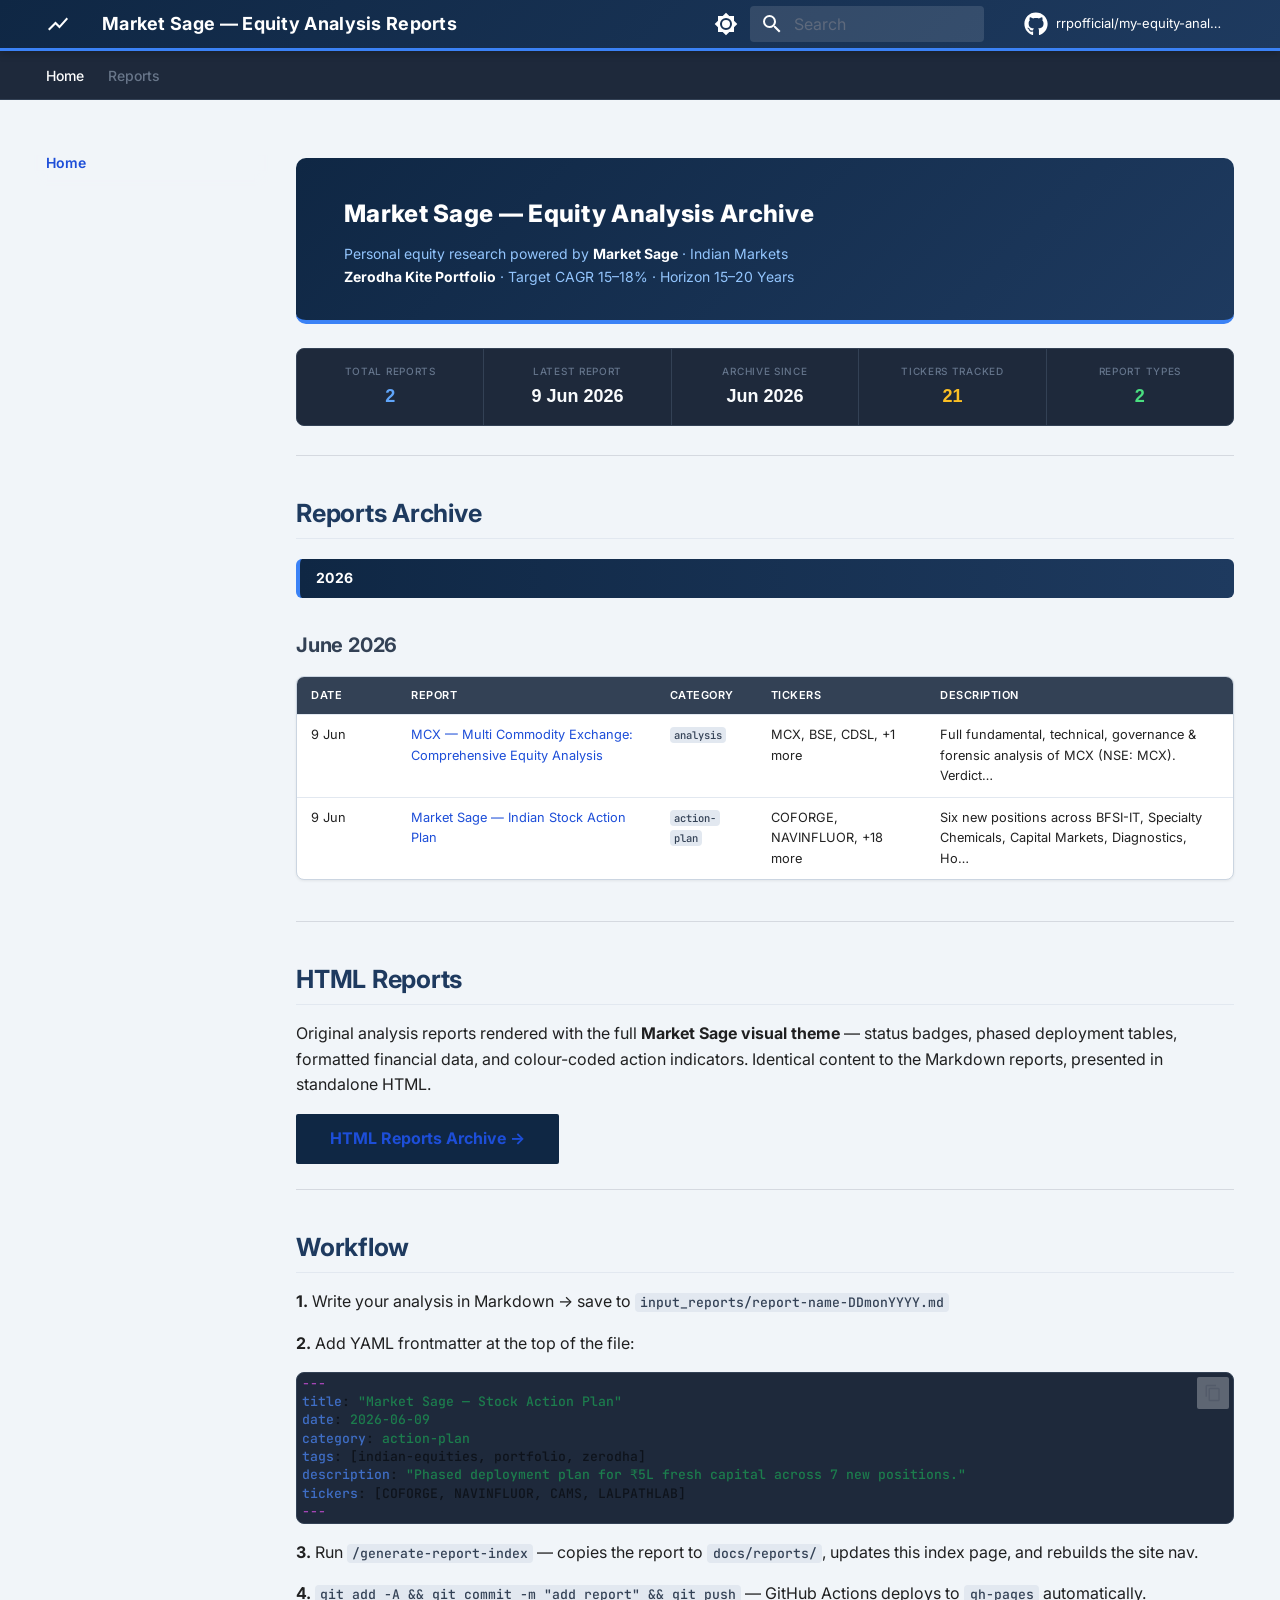
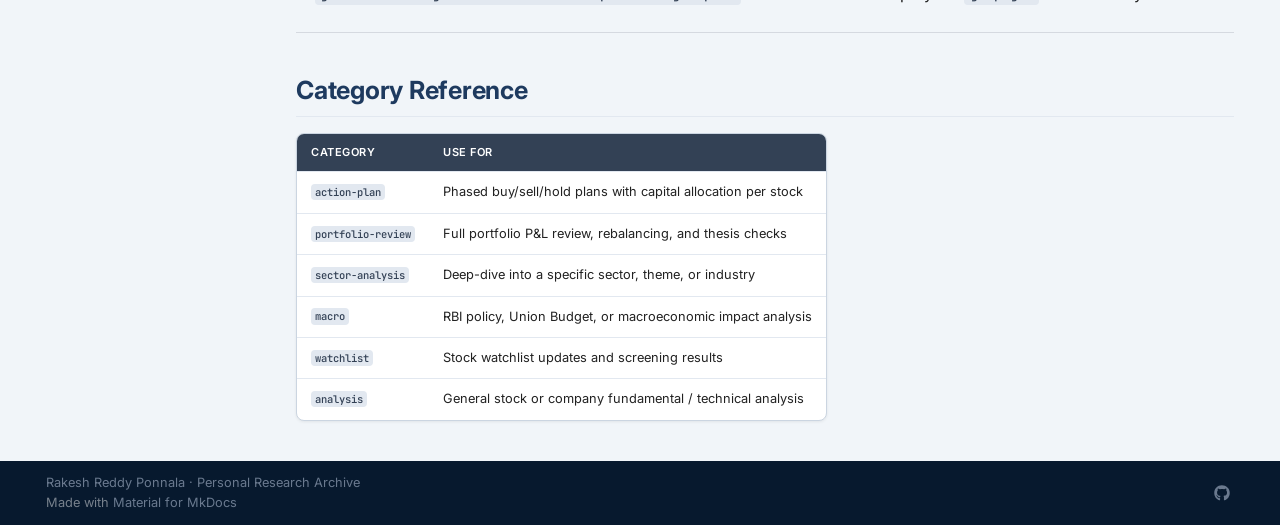
==== commit 99841332: "Deployed 80621f9 with MkDocs version: 1.6.1" ====
--- a/index.html
+++ b/index.html
@@ -16,7 +16,7 @@
       
       
       
-        <link rel="next" href="reports/2026/june/market-sage-action-plan-9jun2026/">
+        <link rel="next" href="reports/2026/june/mcx-equity-analysis-9jun2026/">
       
       
         
@@ -264,7 +264,7 @@
     
     
       <li class="md-tabs__item">
-        <a href="reports/2026/june/market-sage-action-plan-9jun2026/" class="md-tabs__link">
+        <a href="reports/2026/june/mcx-equity-analysis-9jun2026/" class="md-tabs__link">
           
   
   
@@ -589,6 +589,8 @@
       
         
       
+        
+      
     
     
     
@@ -633,6 +635,34 @@
 
           </label>
           <ul class="md-nav__list" data-md-scrollfix>
+            
+              
+                
+  
+  
+  
+  
+    <li class="md-nav__item">
+      <a href="reports/2026/june/mcx-equity-analysis-9jun2026/" class="md-nav__link">
+        
+  
+  
+  <span class="md-ellipsis">
+    
+  
+    MCX — Multi Commodity Exchange: Comprehensive Equity Analysis
+  
+
+    
+  </span>
+  
+  
+
+      </a>
+    </li>
+  
+
+              
             
               
                 
@@ -805,7 +835,7 @@
 <div class="ms-stats-strip">
   <div class="ms-stat">
     <span class="ms-stat-label">Total Reports</span>
-    <span class="ms-stat-value sv-blue">1</span>
+    <span class="ms-stat-value sv-blue">2</span>
   </div>
   <div class="ms-stat">
     <span class="ms-stat-label">Latest Report</span>
@@ -817,11 +847,11 @@
   </div>
   <div class="ms-stat">
     <span class="ms-stat-label">Tickers Tracked</span>
-    <span class="ms-stat-value sv-amber">20</span>
+    <span class="ms-stat-value sv-amber">21</span>
   </div>
   <div class="ms-stat">
     <span class="ms-stat-label">Report Types</span>
-    <span class="ms-stat-value sv-green">1</span>
+    <span class="ms-stat-value sv-green">2</span>
   </div>
 </div>
 <!-- END_STATS -->
@@ -842,6 +872,13 @@
 </tr>
 </thead>
 <tbody>
+<tr>
+<td>9 Jun</td>
+<td><a href="reports/2026/june/mcx-equity-analysis-9jun2026/">MCX — Multi Commodity Exchange: Comprehensive Equity Analysis</a></td>
+<td><code>analysis</code></td>
+<td>MCX, BSE, CDSL, +1 more</td>
+<td>Full fundamental, technical, governance &amp; forensic analysis of MCX (NSE: MCX). Verdict…</td>
+</tr>
 <tr>
 <td>9 Jun</td>
 <td><a href="reports/2026/june/market-sage-action-plan-9jun2026/">Market Sage — Indian Stock Action Plan</a></td>
